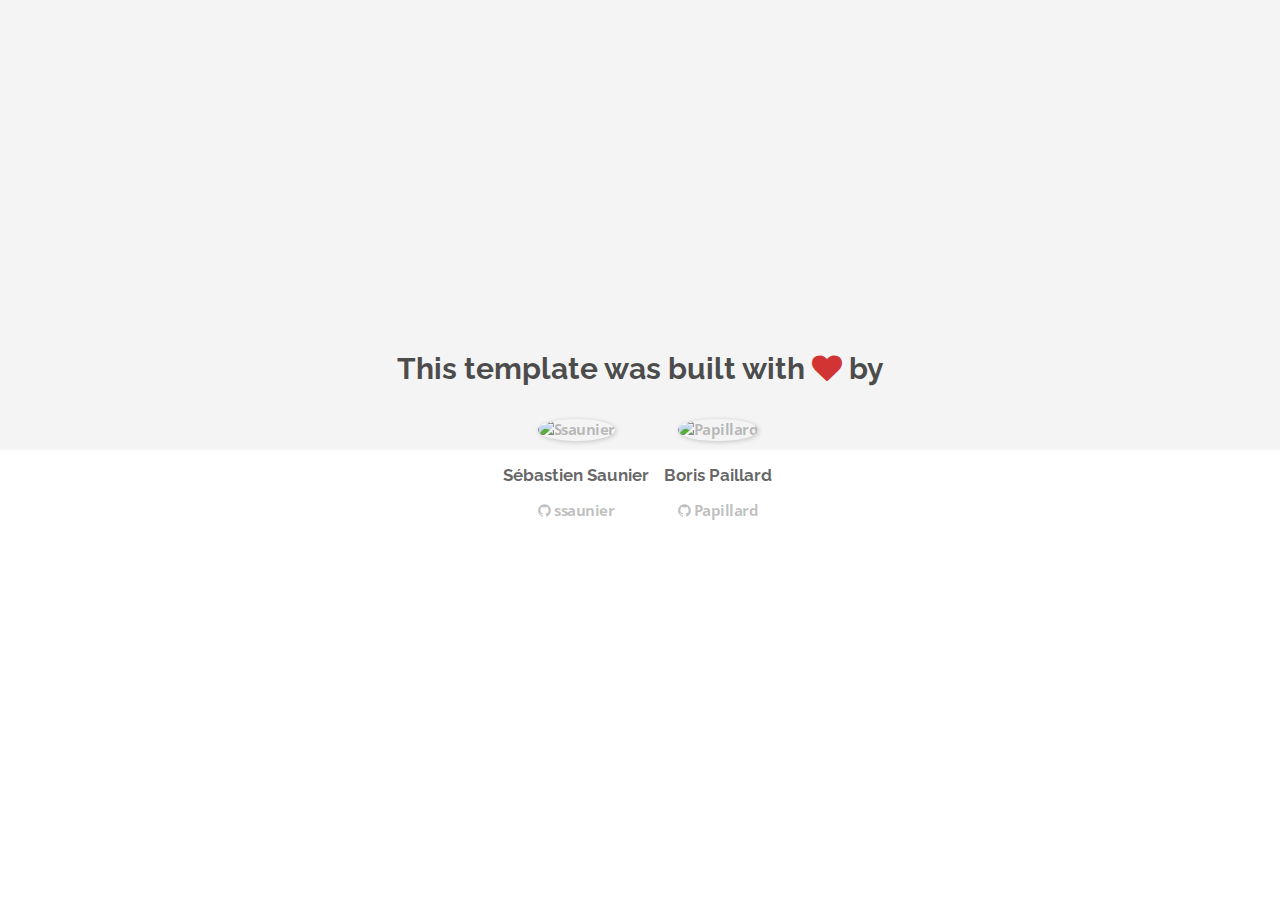
==== about.html @ 712fe939 "Automated commit at 2017-07-31 12:36:13 UTC by middleman-deploy 2.0.0-alpha" ====
<!doctype html>
<html>
  <head>
    <meta charset="utf-8">
    <meta http-equiv="x-ua-compatible" content="ie=edge">
    <meta name="viewport"
          content="width=device-width, initial-scale=1, shrink-to-fit=no">
    <!-- Use the title from a page's frontmatter if it has one -->
    <title>Le Wagon - Middleman - About</title>
    <link href="stylesheets/application-3c48b980.css" rel="stylesheet" />
    <script src="javascripts/application-93de88c9.js"></script>
    <link href="images/favicon-f15af148.png" rel="icon" type="image/png" />
  </head>
  <body>
    <div id="about">
  <div class="about-content">
    <h1>This template was built with <i class="fa fa-heart"></i> by</h1>
    <ul class="list-inline">
        <li>
<a href="https://kitt.lewagon.com/alumni/ssaunier" target="_blank">            <img src="https://kitt.lewagon.com/placeholder/users/ssaunier" class="img-circle" alt="Ssaunier" />
</a>          <h2>Sébastien Saunier</h2>
          <p>
<a href="https://github.com/ssaunier" target="_blank">              <i class="fa fa-github"></i> ssaunier
</a>          </p>
        </li>
        <li>
<a href="https://kitt.lewagon.com/alumni/Papillard" target="_blank">            <img src="https://kitt.lewagon.com/placeholder/users/Papillard" class="img-circle" alt="Papillard" />
</a>          <h2>Boris Paillard</h2>
          <p>
<a href="https://github.com/Papillard" target="_blank">              <i class="fa fa-github"></i> Papillard
</a>          </p>
        </li>
    </ul>
  </div>
</div>

  </body>
</html>
---- stylesheets/application-3c48b980.css ----
@import url("https://fonts.googleapis.com/css?family=Open+Sans:400,300,700|Raleway:400,100,300,700,500");/*!
 * Bootstrap v3.3.7 (http://getbootstrap.com)
 * Copyright 2011-2016 Twitter, Inc.
 * Licensed under MIT (https://github.com/twbs/bootstrap/blob/master/LICENSE)
 *//*! normalize.css v3.0.3 | MIT License | github.com/necolas/normalize.css */html{font-family:sans-serif;-ms-text-size-adjust:100%;-webkit-text-size-adjust:100%}body{margin:0}article,aside,details,figcaption,figure,footer,header,hgroup,main,menu,nav,section,summary{display:block}audio,canvas,progress,video{display:inline-block;vertical-align:baseline}audio:not([controls]){display:none;height:0}[hidden],template{display:none}a{background-color:transparent}a:active,a:hover{outline:0}abbr[title]{border-bottom:1px dotted}b,strong{font-weight:bold}dfn{font-style:italic}h1{font-size:2em;margin:0.67em 0}mark{background:#ff0;color:#000}small{font-size:80%}sub,sup{font-size:75%;line-height:0;position:relative;vertical-align:baseline}sup{top:-0.5em}sub{bottom:-0.25em}img{border:0}svg:not(:root){overflow:hidden}figure{margin:1em 40px}hr{-webkit-box-sizing:content-box;box-sizing:content-box;height:0}pre{overflow:auto}code,kbd,pre,samp{font-family:monospace, monospace;font-size:1em}button,input,optgroup,select,textarea{color:inherit;font:inherit;margin:0}button{overflow:visible}button,select{text-transform:none}button,html input[type="button"],input[type="reset"],input[type="submit"]{-webkit-appearance:button;cursor:pointer}button[disabled],html input[disabled]{cursor:default}button::-moz-focus-inner,input::-moz-focus-inner{border:0;padding:0}input{line-height:normal}input[type="checkbox"],input[type="radio"]{-webkit-box-sizing:border-box;box-sizing:border-box;padding:0}input[type="number"]::-webkit-inner-spin-button,input[type="number"]::-webkit-outer-spin-button{height:auto}input[type="search"]{-webkit-appearance:textfield;-webkit-box-sizing:content-box;box-sizing:content-box}input[type="search"]::-webkit-search-cancel-button,input[type="search"]::-webkit-search-decoration{-webkit-appearance:none}fieldset{border:1px solid #c0c0c0;margin:0 2px;padding:0.35em 0.625em 0.75em}legend{border:0;padding:0}textarea{overflow:auto}optgroup{font-weight:bold}table{border-collapse:collapse;border-spacing:0}td,th{padding:0}/*! Source: https://github.com/h5bp/html5-boilerplate/blob/master/src/css/main.css */@media print{*,*:before,*:after{background:transparent !important;color:#000 !important;-webkit-box-shadow:none !important;box-shadow:none !important;text-shadow:none !important}a,a:visited{text-decoration:underline}a[href]:after{content:" (" attr(href) ")"}abbr[title]:after{content:" (" attr(title) ")"}a[href^="#"]:after,a[href^="javascript:"]:after{content:""}pre,blockquote{border:1px solid #999;page-break-inside:avoid}thead{display:table-header-group}tr,img{page-break-inside:avoid}img{max-width:100% !important}p,h2,h3{orphans:3;widows:3}h2,h3{page-break-after:avoid}.navbar{display:none}.btn>.caret,.dropup>.btn>.caret{border-top-color:#000 !important}.label{border:1px solid #000}.table{border-collapse:collapse !important}.table td,.table th{background-color:#fff !important}.table-bordered th,.table-bordered td{border:1px solid #ddd !important}}@font-face{font-family:'Glyphicons Halflings';src:url("../assets/bootstrap/glyphicons-halflings-regular-86b6f62b.eot");src:url("../assets/bootstrap/glyphicons-halflings-regular-86b6f62b.eot?#iefix") format("embedded-opentype"),url("../assets/bootstrap/glyphicons-halflings-regular-ca35b697.woff2") format("woff2"),url("../assets/bootstrap/glyphicons-halflings-regular-278e49a8.woff") format("woff"),url("../assets/bootstrap/glyphicons-halflings-regular-44bc1850.ttf") format("truetype"),url("../assets/bootstrap/glyphicons-halflings-regular-de51a849.svg#glyphicons_halflingsregular") format("svg")}.glyphicon{position:relative;top:1px;display:inline-block;font-family:'Glyphicons Halflings';font-style:normal;font-weight:normal;line-height:1;-webkit-font-smoothing:antialiased;-moz-osx-font-smoothing:grayscale}.glyphicon-asterisk:before{content:"\002a"}.glyphicon-plus:before{content:"\002b"}.glyphicon-euro:before,.glyphicon-eur:before{content:"\20ac"}.glyphicon-minus:before{content:"\2212"}.glyphicon-cloud:before{content:"\2601"}.glyphicon-envelope:before{content:"\2709"}.glyphicon-pencil:before{content:"\270f"}.glyphicon-glass:before{content:"\e001"}.glyphicon-music:before{content:"\e002"}.glyphicon-search:before{content:"\e003"}.glyphicon-heart:before{content:"\e005"}.glyphicon-star:before{content:"\e006"}.glyphicon-star-empty:before{content:"\e007"}.glyphicon-user:before{content:"\e008"}.glyphicon-film:before{content:"\e009"}.glyphicon-th-large:before{content:"\e010"}.glyphicon-th:before{content:"\e011"}.glyphicon-th-list:before{content:"\e012"}.glyphicon-ok:before{content:"\e013"}.glyphicon-remove:before{content:"\e014"}.glyphicon-zoom-in:before{content:"\e015"}.glyphicon-zoom-out:before{content:"\e016"}.glyphicon-off:before{content:"\e017"}.glyphicon-signal:before{content:"\e018"}.glyphicon-cog:before{content:"\e019"}.glyphicon-trash:before{content:"\e020"}.glyphicon-home:before{content:"\e021"}.glyphicon-file:before{content:"\e022"}.glyphicon-time:before{content:"\e023"}.glyphicon-road:before{content:"\e024"}.glyphicon-download-alt:before{content:"\e025"}.glyphicon-download:before{content:"\e026"}.glyphicon-upload:before{content:"\e027"}.glyphicon-inbox:before{content:"\e028"}.glyphicon-play-circle:before{content:"\e029"}.glyphicon-repeat:before{content:"\e030"}.glyphicon-refresh:before{content:"\e031"}.glyphicon-list-alt:before{content:"\e032"}.glyphicon-lock:before{content:"\e033"}.glyphicon-flag:before{content:"\e034"}.glyphicon-headphones:before{content:"\e035"}.glyphicon-volume-off:before{content:"\e036"}.glyphicon-volume-down:before{content:"\e037"}.glyphicon-volume-up:before{content:"\e038"}.glyphicon-qrcode:before{content:"\e039"}.glyphicon-barcode:before{content:"\e040"}.glyphicon-tag:before{content:"\e041"}.glyphicon-tags:before{content:"\e042"}.glyphicon-book:before{content:"\e043"}.glyphicon-bookmark:before{content:"\e044"}.glyphicon-print:before{content:"\e045"}.glyphicon-camera:before{content:"\e046"}.glyphicon-font:before{content:"\e047"}.glyphicon-bold:before{content:"\e048"}.glyphicon-italic:before{content:"\e049"}.glyphicon-text-height:before{content:"\e050"}.glyphicon-text-width:before{content:"\e051"}.glyphicon-align-left:before{content:"\e052"}.glyphicon-align-center:before{content:"\e053"}.glyphicon-align-right:before{content:"\e054"}.glyphicon-align-justify:before{content:"\e055"}.glyphicon-list:before{content:"\e056"}.glyphicon-indent-left:before{content:"\e057"}.glyphicon-indent-right:before{content:"\e058"}.glyphicon-facetime-video:before{content:"\e059"}.glyphicon-picture:before{content:"\e060"}.glyphicon-map-marker:before{content:"\e062"}.glyphicon-adjust:before{content:"\e063"}.glyphicon-tint:before{content:"\e064"}.glyphicon-edit:before{content:"\e065"}.glyphicon-share:before{content:"\e066"}.glyphicon-check:before{content:"\e067"}.glyphicon-move:before{content:"\e068"}.glyphicon-step-backward:before{content:"\e069"}.glyphicon-fast-backward:before{content:"\e070"}.glyphicon-backward:before{content:"\e071"}.glyphicon-play:before{content:"\e072"}.glyphicon-pause:before{content:"\e073"}.glyphicon-stop:before{content:"\e074"}.glyphicon-forward:before{content:"\e075"}.glyphicon-fast-forward:before{content:"\e076"}.glyphicon-step-forward:before{content:"\e077"}.glyphicon-eject:before{content:"\e078"}.glyphicon-chevron-left:before{content:"\e079"}.glyphicon-chevron-right:before{content:"\e080"}.glyphicon-plus-sign:before{content:"\e081"}.glyphicon-minus-sign:before{content:"\e082"}.glyphicon-remove-sign:before{content:"\e083"}.glyphicon-ok-sign:before{content:"\e084"}.glyphicon-question-sign:before{content:"\e085"}.glyphicon-info-sign:before{content:"\e086"}.glyphicon-screenshot:before{content:"\e087"}.glyphicon-remove-circle:before{content:"\e088"}.glyphicon-ok-circle:before{content:"\e089"}.glyphicon-ban-circle:before{content:"\e090"}.glyphicon-arrow-left:before{content:"\e091"}.glyphicon-arrow-right:before{content:"\e092"}.glyphicon-arrow-up:before{content:"\e093"}.glyphicon-arrow-down:before{content:"\e094"}.glyphicon-share-alt:before{content:"\e095"}.glyphicon-resize-full:before{content:"\e096"}.glyphicon-resize-small:before{content:"\e097"}.glyphicon-exclamation-sign:before{content:"\e101"}.glyphicon-gift:before{content:"\e102"}.glyphicon-leaf:before{content:"\e103"}.glyphicon-fire:before{content:"\e104"}.glyphicon-eye-open:before{content:"\e105"}.glyphicon-eye-close:before{content:"\e106"}.glyphicon-warning-sign:before{content:"\e107"}.glyphicon-plane:before{content:"\e108"}.glyphicon-calendar:before{content:"\e109"}.glyphicon-random:before{content:"\e110"}.glyphicon-comment:before{content:"\e111"}.glyphicon-magnet:before{content:"\e112"}.glyphicon-chevron-up:before{content:"\e113"}.glyphicon-chevron-down:before{content:"\e114"}.glyphicon-retweet:before{content:"\e115"}.glyphicon-shopping-cart:before{content:"\e116"}.glyphicon-folder-close:before{content:"\e117"}.glyphicon-folder-open:before{content:"\e118"}.glyphicon-resize-vertical:before{content:"\e119"}.glyphicon-resize-horizontal:before{content:"\e120"}.glyphicon-hdd:before{content:"\e121"}.glyphicon-bullhorn:before{content:"\e122"}.glyphicon-bell:before{content:"\e123"}.glyphicon-certificate:before{content:"\e124"}.glyphicon-thumbs-up:before{content:"\e125"}.glyphicon-thumbs-down:before{content:"\e126"}.glyphicon-hand-right:before{content:"\e127"}.glyphicon-hand-left:before{content:"\e128"}.glyphicon-hand-up:before{content:"\e129"}.glyphicon-hand-down:before{content:"\e130"}.glyphicon-circle-arrow-right:before{content:"\e131"}.glyphicon-circle-arrow-left:before{content:"\e132"}.glyphicon-circle-arrow-up:before{content:"\e133"}.glyphicon-circle-arrow-down:before{content:"\e134"}.glyphicon-globe:before{content:"\e135"}.glyphicon-wrench:before{content:"\e136"}.glyphicon-tasks:before{content:"\e137"}.glyphicon-filter:before{content:"\e138"}.glyphicon-briefcase:before{content:"\e139"}.glyphicon-fullscreen:before{content:"\e140"}.glyphicon-dashboard:before{content:"\e141"}.glyphicon-paperclip:before{content:"\e142"}.glyphicon-heart-empty:before{content:"\e143"}.glyphicon-link:before{content:"\e144"}.glyphicon-phone:before{content:"\e145"}.glyphicon-pushpin:before{content:"\e146"}.glyphicon-usd:before{content:"\e148"}.glyphicon-gbp:before{content:"\e149"}.glyphicon-sort:before{content:"\e150"}.glyphicon-sort-by-alphabet:before{content:"\e151"}.glyphicon-sort-by-alphabet-alt:before{content:"\e152"}.glyphicon-sort-by-order:before{content:"\e153"}.glyphicon-sort-by-order-alt:before{content:"\e154"}.glyphicon-sort-by-attributes:before{content:"\e155"}.glyphicon-sort-by-attributes-alt:before{content:"\e156"}.glyphicon-unchecked:before{content:"\e157"}.glyphicon-expand:before{content:"\e158"}.glyphicon-collapse-down:before{content:"\e159"}.glyphicon-collapse-up:before{content:"\e160"}.glyphicon-log-in:before{content:"\e161"}.glyphicon-flash:before{content:"\e162"}.glyphicon-log-out:before{content:"\e163"}.glyphicon-new-window:before{content:"\e164"}.glyphicon-record:before{content:"\e165"}.glyphicon-save:before{content:"\e166"}.glyphicon-open:before{content:"\e167"}.glyphicon-saved:before{content:"\e168"}.glyphicon-import:before{content:"\e169"}.glyphicon-export:before{content:"\e170"}.glyphicon-send:before{content:"\e171"}.glyphicon-floppy-disk:before{content:"\e172"}.glyphicon-floppy-saved:before{content:"\e173"}.glyphicon-floppy-remove:before{content:"\e174"}.glyphicon-floppy-save:before{content:"\e175"}.glyphicon-floppy-open:before{content:"\e176"}.glyphicon-credit-card:before{content:"\e177"}.glyphicon-transfer:before{content:"\e178"}.glyphicon-cutlery:before{content:"\e179"}.glyphicon-header:before{content:"\e180"}.glyphicon-compressed:before{content:"\e181"}.glyphicon-earphone:before{content:"\e182"}.glyphicon-phone-alt:before{content:"\e183"}.glyphicon-tower:before{content:"\e184"}.glyphicon-stats:before{content:"\e185"}.glyphicon-sd-video:before{content:"\e186"}.glyphicon-hd-video:before{content:"\e187"}.glyphicon-subtitles:before{content:"\e188"}.glyphicon-sound-stereo:before{content:"\e189"}.glyphicon-sound-dolby:before{content:"\e190"}.glyphicon-sound-5-1:before{content:"\e191"}.glyphicon-sound-6-1:before{content:"\e192"}.glyphicon-sound-7-1:before{content:"\e193"}.glyphicon-copyright-mark:before{content:"\e194"}.glyphicon-registration-mark:before{content:"\e195"}.glyphicon-cloud-download:before{content:"\e197"}.glyphicon-cloud-upload:before{content:"\e198"}.glyphicon-tree-conifer:before{content:"\e199"}.glyphicon-tree-deciduous:before{content:"\e200"}.glyphicon-cd:before{content:"\e201"}.glyphicon-save-file:before{content:"\e202"}.glyphicon-open-file:before{content:"\e203"}.glyphicon-level-up:before{content:"\e204"}.glyphicon-copy:before{content:"\e205"}.glyphicon-paste:before{content:"\e206"}.glyphicon-alert:before{content:"\e209"}.glyphicon-equalizer:before{content:"\e210"}.glyphicon-king:before{content:"\e211"}.glyphicon-queen:before{content:"\e212"}.glyphicon-pawn:before{content:"\e213"}.glyphicon-bishop:before{content:"\e214"}.glyphicon-knight:before{content:"\e215"}.glyphicon-baby-formula:before{content:"\e216"}.glyphicon-tent:before{content:"\26fa"}.glyphicon-blackboard:before{content:"\e218"}.glyphicon-bed:before{content:"\e219"}.glyphicon-apple:before{content:"\f8ff"}.glyphicon-erase:before{content:"\e221"}.glyphicon-hourglass:before{content:"\231b"}.glyphicon-lamp:before{content:"\e223"}.glyphicon-duplicate:before{content:"\e224"}.glyphicon-piggy-bank:before{content:"\e225"}.glyphicon-scissors:before{content:"\e226"}.glyphicon-bitcoin:before{content:"\e227"}.glyphicon-btc:before{content:"\e227"}.glyphicon-xbt:before{content:"\e227"}.glyphicon-yen:before{content:"\00a5"}.glyphicon-jpy:before{content:"\00a5"}.glyphicon-ruble:before{content:"\20bd"}.glyphicon-rub:before{content:"\20bd"}.glyphicon-scale:before{content:"\e230"}.glyphicon-ice-lolly:before{content:"\e231"}.glyphicon-ice-lolly-tasted:before{content:"\e232"}.glyphicon-education:before{content:"\e233"}.glyphicon-option-horizontal:before{content:"\e234"}.glyphicon-option-vertical:before{content:"\e235"}.glyphicon-menu-hamburger:before{content:"\e236"}.glyphicon-modal-window:before{content:"\e237"}.glyphicon-oil:before{content:"\e238"}.glyphicon-grain:before{content:"\e239"}.glyphicon-sunglasses:before{content:"\e240"}.glyphicon-text-size:before{content:"\e241"}.glyphicon-text-color:before{content:"\e242"}.glyphicon-text-background:before{content:"\e243"}.glyphicon-object-align-top:before{content:"\e244"}.glyphicon-object-align-bottom:before{content:"\e245"}.glyphicon-object-align-horizontal:before{content:"\e246"}.glyphicon-object-align-left:before{content:"\e247"}.glyphicon-object-align-vertical:before{content:"\e248"}.glyphicon-object-align-right:before{content:"\e249"}.glyphicon-triangle-right:before{content:"\e250"}.glyphicon-triangle-left:before{content:"\e251"}.glyphicon-triangle-bottom:before{content:"\e252"}.glyphicon-triangle-top:before{content:"\e253"}.glyphicon-console:before{content:"\e254"}.glyphicon-superscript:before{content:"\e255"}.glyphicon-subscript:before{content:"\e256"}.glyphicon-menu-left:before{content:"\e257"}.glyphicon-menu-right:before{content:"\e258"}.glyphicon-menu-down:before{content:"\e259"}.glyphicon-menu-up:before{content:"\e260"}*{-webkit-box-sizing:border-box;box-sizing:border-box}*:before,*:after{-webkit-box-sizing:border-box;box-sizing:border-box}html{font-size:10px;-webkit-tap-highlight-color:transparent}body{font-family:"Open Sans", "Helvetica", "sans-serif";font-size:18px;line-height:1.42857143;color:#333333;background-color:#F4F4F4}input,button,select,textarea{font-family:inherit;font-size:inherit;line-height:inherit}a{color:#469AE0;text-decoration:none}a:hover,a:focus{color:#1f74ba;text-decoration:underline}a:focus{outline:5px auto -webkit-focus-ring-color;outline-offset:-2px}figure{margin:0}img{vertical-align:middle}.img-responsive{display:block;max-width:100%;height:auto}.img-rounded{border-radius:2px}.img-thumbnail{padding:4px;line-height:1.42857143;background-color:#F4F4F4;border:1px solid #ddd;border-radius:2px;-webkit-transition:all 0.2s ease-in-out;transition:all 0.2s ease-in-out;display:inline-block;max-width:100%;height:auto}.img-circle{border-radius:50%}hr{margin-top:25px;margin-bottom:25px;border:0;border-top:1px solid #eeeeee}.sr-only{position:absolute;width:1px;height:1px;margin:-1px;padding:0;overflow:hidden;clip:rect(0, 0, 0, 0);border:0}.sr-only-focusable:active,.sr-only-focusable:focus{position:static;width:auto;height:auto;margin:0;overflow:visible;clip:auto}[role="button"]{cursor:pointer}h1,h2,h3,h4,h5,h6,.h1,.h2,.h3,.h4,.h5,.h6{font-family:"Raleway", "Helvetica", "sans-serif";font-weight:500;line-height:1.1;color:inherit}h1 small,h1 .small,h2 small,h2 .small,h3 small,h3 .small,h4 small,h4 .small,h5 small,h5 .small,h6 small,h6 .small,.h1 small,.h1 .small,.h2 small,.h2 .small,.h3 small,.h3 .small,.h4 small,.h4 .small,.h5 small,.h5 .small,.h6 small,.h6 .small{font-weight:normal;line-height:1;color:#777777}h1,.h1,h2,.h2,h3,.h3{margin-top:25px;margin-bottom:12.5px}h1 small,h1 .small,.h1 small,.h1 .small,h2 small,h2 .small,.h2 small,.h2 .small,h3 small,h3 .small,.h3 small,.h3 .small{font-size:65%}h4,.h4,h5,.h5,h6,.h6{margin-top:12.5px;margin-bottom:12.5px}h4 small,h4 .small,.h4 small,.h4 .small,h5 small,h5 .small,.h5 small,.h5 .small,h6 small,h6 .small,.h6 small,.h6 .small{font-size:75%}h1,.h1{font-size:46px}h2,.h2{font-size:38px}h3,.h3{font-size:31px}h4,.h4{font-size:23px}h5,.h5{font-size:18px}h6,.h6{font-size:16px}p{margin:0 0 12.5px}.lead{margin-bottom:25px;font-size:20px;font-weight:300;line-height:1.4}@media (min-width: 768px){.lead{font-size:27px}}small,.small{font-size:88%}mark,.mark{background-color:#fcf8e3;padding:.2em}.text-left{text-align:left}.text-right{text-align:right}.text-center{text-align:center}.text-justify{text-align:justify}.text-nowrap{white-space:nowrap}.text-lowercase{text-transform:lowercase}.text-uppercase,.initialism{text-transform:uppercase}.text-capitalize{text-transform:capitalize}.text-muted{color:#777777}.text-primary{color:#469AE0}a.text-primary:hover,a.text-primary:focus{color:#2381d0}.text-success{color:#3c763d}a.text-success:hover,a.text-success:focus{color:#2b542c}.text-info{color:#31708f}a.text-info:hover,a.text-info:focus{color:#245269}.text-warning{color:#8a6d3b}a.text-warning:hover,a.text-warning:focus{color:#66512c}.text-danger{color:#a94442}a.text-danger:hover,a.text-danger:focus{color:#843534}.bg-primary{color:#fff}.bg-primary{background-color:#469AE0}a.bg-primary:hover,a.bg-primary:focus{background-color:#2381d0}.bg-success{background-color:#dff0d8}a.bg-success:hover,a.bg-success:focus{background-color:#c1e2b3}.bg-info{background-color:#d9edf7}a.bg-info:hover,a.bg-info:focus{background-color:#afd9ee}.bg-warning{background-color:#fcf8e3}a.bg-warning:hover,a.bg-warning:focus{background-color:#f7ecb5}.bg-danger{background-color:#f2dede}a.bg-danger:hover,a.bg-danger:focus{background-color:#e4b9b9}.page-header{padding-bottom:11.5px;margin:50px 0 25px;border-bottom:1px solid #eeeeee}ul,ol{margin-top:0;margin-bottom:12.5px}ul ul,ul ol,ol ul,ol ol{margin-bottom:0}.list-unstyled{padding-left:0;list-style:none}.list-inline{padding-left:0;list-style:none;margin-left:-5px}.list-inline>li{display:inline-block;padding-left:5px;padding-right:5px}dl{margin-top:0;margin-bottom:25px}dt,dd{line-height:1.42857143}dt{font-weight:bold}dd{margin-left:0}.dl-horizontal dd:before,.dl-horizontal dd:after{content:" ";display:table}.dl-horizontal dd:after{clear:both}@media (min-width: 768px){.dl-horizontal dt{float:left;width:160px;clear:left;text-align:right;overflow:hidden;text-overflow:ellipsis;white-space:nowrap}.dl-horizontal dd{margin-left:180px}}abbr[title],abbr[data-original-title]{cursor:help;border-bottom:1px dotted #777777}.initialism{font-size:90%}blockquote{padding:12.5px 25px;margin:0 0 25px;font-size:22.5px;border-left:5px solid #eeeeee}blockquote p:last-child,blockquote ul:last-child,blockquote ol:last-child{margin-bottom:0}blockquote footer,blockquote small,blockquote .small{display:block;font-size:80%;line-height:1.42857143;color:#777777}blockquote footer:before,blockquote small:before,blockquote .small:before{content:'\2014 \00A0'}.blockquote-reverse,blockquote.pull-right{padding-right:15px;padding-left:0;border-right:5px solid #eeeeee;border-left:0;text-align:right}.blockquote-reverse footer:before,.blockquote-reverse small:before,.blockquote-reverse .small:before,blockquote.pull-right footer:before,blockquote.pull-right small:before,blockquote.pull-right .small:before{content:''}.blockquote-reverse footer:after,.blockquote-reverse small:after,.blockquote-reverse .small:after,blockquote.pull-right footer:after,blockquote.pull-right small:after,blockquote.pull-right .small:after{content:'\00A0 \2014'}address{margin-bottom:25px;font-style:normal;line-height:1.42857143}code,kbd,pre,samp{font-family:Menlo, Monaco, Consolas, "Courier New", monospace}code{padding:2px 4px;font-size:90%;color:#c7254e;background-color:#f9f2f4;border-radius:2px}kbd{padding:2px 4px;font-size:90%;color:#fff;background-color:#333;border-radius:2px;-webkit-box-shadow:inset 0 -1px 0 rgba(0,0,0,0.25);box-shadow:inset 0 -1px 0 rgba(0,0,0,0.25)}kbd kbd{padding:0;font-size:100%;font-weight:bold;-webkit-box-shadow:none;box-shadow:none}pre{display:block;padding:12px;margin:0 0 12.5px;font-size:17px;line-height:1.42857143;word-break:break-all;word-wrap:break-word;color:#333333;background-color:#f5f5f5;border:1px solid #ccc;border-radius:2px}pre code{padding:0;font-size:inherit;color:inherit;white-space:pre-wrap;background-color:transparent;border-radius:0}.pre-scrollable{max-height:340px;overflow-y:scroll}.container{margin-right:auto;margin-left:auto;padding-left:15px;padding-right:15px}.container:before,.container:after{content:" ";display:table}.container:after{clear:both}@media (min-width: 768px){.container{width:750px}}@media (min-width: 992px){.container{width:970px}}@media (min-width: 1200px){.container{width:1170px}}.container-fluid{margin-right:auto;margin-left:auto;padding-left:15px;padding-right:15px}.container-fluid:before,.container-fluid:after{content:" ";display:table}.container-fluid:after{clear:both}.row{margin-left:-15px;margin-right:-15px}.row:before,.row:after{content:" ";display:table}.row:after{clear:both}.col-xs-1,.col-sm-1,.col-md-1,.col-lg-1,.col-xs-2,.col-sm-2,.col-md-2,.col-lg-2,.col-xs-3,.col-sm-3,.col-md-3,.col-lg-3,.col-xs-4,.col-sm-4,.col-md-4,.col-lg-4,.col-xs-5,.col-sm-5,.col-md-5,.col-lg-5,.col-xs-6,.col-sm-6,.col-md-6,.col-lg-6,.col-xs-7,.col-sm-7,.col-md-7,.col-lg-7,.col-xs-8,.col-sm-8,.col-md-8,.col-lg-8,.col-xs-9,.col-sm-9,.col-md-9,.col-lg-9,.col-xs-10,.col-sm-10,.col-md-10,.col-lg-10,.col-xs-11,.col-sm-11,.col-md-11,.col-lg-11,.col-xs-12,.col-sm-12,.col-md-12,.col-lg-12{position:relative;min-height:1px;padding-left:15px;padding-right:15px}.col-xs-1,.col-xs-2,.col-xs-3,.col-xs-4,.col-xs-5,.col-xs-6,.col-xs-7,.col-xs-8,.col-xs-9,.col-xs-10,.col-xs-11,.col-xs-12{float:left}.col-xs-1{width:8.33333333%}.col-xs-2{width:16.66666667%}.col-xs-3{width:25%}.col-xs-4{width:33.33333333%}.col-xs-5{width:41.66666667%}.col-xs-6{width:50%}.col-xs-7{width:58.33333333%}.col-xs-8{width:66.66666667%}.col-xs-9{width:75%}.col-xs-10{width:83.33333333%}.col-xs-11{width:91.66666667%}.col-xs-12{width:100%}.col-xs-pull-0{right:auto}.col-xs-pull-1{right:8.33333333%}.col-xs-pull-2{right:16.66666667%}.col-xs-pull-3{right:25%}.col-xs-pull-4{right:33.33333333%}.col-xs-pull-5{right:41.66666667%}.col-xs-pull-6{right:50%}.col-xs-pull-7{right:58.33333333%}.col-xs-pull-8{right:66.66666667%}.col-xs-pull-9{right:75%}.col-xs-pull-10{right:83.33333333%}.col-xs-pull-11{right:91.66666667%}.col-xs-pull-12{right:100%}.col-xs-push-0{left:auto}.col-xs-push-1{left:8.33333333%}.col-xs-push-2{left:16.66666667%}.col-xs-push-3{left:25%}.col-xs-push-4{left:33.33333333%}.col-xs-push-5{left:41.66666667%}.col-xs-push-6{left:50%}.col-xs-push-7{left:58.33333333%}.col-xs-push-8{left:66.66666667%}.col-xs-push-9{left:75%}.col-xs-push-10{left:83.33333333%}.col-xs-push-11{left:91.66666667%}.col-xs-push-12{left:100%}.col-xs-offset-0{margin-left:0%}.col-xs-offset-1{margin-left:8.33333333%}.col-xs-offset-2{margin-left:16.66666667%}.col-xs-offset-3{margin-left:25%}.col-xs-offset-4{margin-left:33.33333333%}.col-xs-offset-5{margin-left:41.66666667%}.col-xs-offset-6{margin-left:50%}.col-xs-offset-7{margin-left:58.33333333%}.col-xs-offset-8{margin-left:66.66666667%}.col-xs-offset-9{margin-left:75%}.col-xs-offset-10{margin-left:83.33333333%}.col-xs-offset-11{margin-left:91.66666667%}.col-xs-offset-12{margin-left:100%}@media (min-width: 768px){.col-sm-1,.col-sm-2,.col-sm-3,.col-sm-4,.col-sm-5,.col-sm-6,.col-sm-7,.col-sm-8,.col-sm-9,.col-sm-10,.col-sm-11,.col-sm-12{float:left}.col-sm-1{width:8.33333333%}.col-sm-2{width:16.66666667%}.col-sm-3{width:25%}.col-sm-4{width:33.33333333%}.col-sm-5{width:41.66666667%}.col-sm-6{width:50%}.col-sm-7{width:58.33333333%}.col-sm-8{width:66.66666667%}.col-sm-9{width:75%}.col-sm-10{width:83.33333333%}.col-sm-11{width:91.66666667%}.col-sm-12{width:100%}.col-sm-pull-0{right:auto}.col-sm-pull-1{right:8.33333333%}.col-sm-pull-2{right:16.66666667%}.col-sm-pull-3{right:25%}.col-sm-pull-4{right:33.33333333%}.col-sm-pull-5{right:41.66666667%}.col-sm-pull-6{right:50%}.col-sm-pull-7{right:58.33333333%}.col-sm-pull-8{right:66.66666667%}.col-sm-pull-9{right:75%}.col-sm-pull-10{right:83.33333333%}.col-sm-pull-11{right:91.66666667%}.col-sm-pull-12{right:100%}.col-sm-push-0{left:auto}.col-sm-push-1{left:8.33333333%}.col-sm-push-2{left:16.66666667%}.col-sm-push-3{left:25%}.col-sm-push-4{left:33.33333333%}.col-sm-push-5{left:41.66666667%}.col-sm-push-6{left:50%}.col-sm-push-7{left:58.33333333%}.col-sm-push-8{left:66.66666667%}.col-sm-push-9{left:75%}.col-sm-push-10{left:83.33333333%}.col-sm-push-11{left:91.66666667%}.col-sm-push-12{left:100%}.col-sm-offset-0{margin-left:0%}.col-sm-offset-1{margin-left:8.33333333%}.col-sm-offset-2{margin-left:16.66666667%}.col-sm-offset-3{margin-left:25%}.col-sm-offset-4{margin-left:33.33333333%}.col-sm-offset-5{margin-left:41.66666667%}.col-sm-offset-6{margin-left:50%}.col-sm-offset-7{margin-left:58.33333333%}.col-sm-offset-8{margin-left:66.66666667%}.col-sm-offset-9{margin-left:75%}.col-sm-offset-10{margin-left:83.33333333%}.col-sm-offset-11{margin-left:91.66666667%}.col-sm-offset-12{margin-left:100%}}@media (min-width: 992px){.col-md-1,.col-md-2,.col-md-3,.col-md-4,.col-md-5,.col-md-6,.col-md-7,.col-md-8,.col-md-9,.col-md-10,.col-md-11,.col-md-12{float:left}.col-md-1{width:8.33333333%}.col-md-2{width:16.66666667%}.col-md-3{width:25%}.col-md-4{width:33.33333333%}.col-md-5{width:41.66666667%}.col-md-6{width:50%}.col-md-7{width:58.33333333%}.col-md-8{width:66.66666667%}.col-md-9{width:75%}.col-md-10{width:83.33333333%}.col-md-11{width:91.66666667%}.col-md-12{width:100%}.col-md-pull-0{right:auto}.col-md-pull-1{right:8.33333333%}.col-md-pull-2{right:16.66666667%}.col-md-pull-3{right:25%}.col-md-pull-4{right:33.33333333%}.col-md-pull-5{right:41.66666667%}.col-md-pull-6{right:50%}.col-md-pull-7{right:58.33333333%}.col-md-pull-8{right:66.66666667%}.col-md-pull-9{right:75%}.col-md-pull-10{right:83.33333333%}.col-md-pull-11{right:91.66666667%}.col-md-pull-12{right:100%}.col-md-push-0{left:auto}.col-md-push-1{left:8.33333333%}.col-md-push-2{left:16.66666667%}.col-md-push-3{left:25%}.col-md-push-4{left:33.33333333%}.col-md-push-5{left:41.66666667%}.col-md-push-6{left:50%}.col-md-push-7{left:58.33333333%}.col-md-push-8{left:66.66666667%}.col-md-push-9{left:75%}.col-md-push-10{left:83.33333333%}.col-md-push-11{left:91.66666667%}.col-md-push-12{left:100%}.col-md-offset-0{margin-left:0%}.col-md-offset-1{margin-left:8.33333333%}.col-md-offset-2{margin-left:16.66666667%}.col-md-offset-3{margin-left:25%}.col-md-offset-4{margin-left:33.33333333%}.col-md-offset-5{margin-left:41.66666667%}.col-md-offset-6{margin-left:50%}.col-md-offset-7{margin-left:58.33333333%}.col-md-offset-8{margin-left:66.66666667%}.col-md-offset-9{margin-left:75%}.col-md-offset-10{margin-left:83.33333333%}.col-md-offset-11{margin-left:91.66666667%}.col-md-offset-12{margin-left:100%}}@media (min-width: 1200px){.col-lg-1,.col-lg-2,.col-lg-3,.col-lg-4,.col-lg-5,.col-lg-6,.col-lg-7,.col-lg-8,.col-lg-9,.col-lg-10,.col-lg-11,.col-lg-12{float:left}.col-lg-1{width:8.33333333%}.col-lg-2{width:16.66666667%}.col-lg-3{width:25%}.col-lg-4{width:33.33333333%}.col-lg-5{width:41.66666667%}.col-lg-6{width:50%}.col-lg-7{width:58.33333333%}.col-lg-8{width:66.66666667%}.col-lg-9{width:75%}.col-lg-10{width:83.33333333%}.col-lg-11{width:91.66666667%}.col-lg-12{width:100%}.col-lg-pull-0{right:auto}.col-lg-pull-1{right:8.33333333%}.col-lg-pull-2{right:16.66666667%}.col-lg-pull-3{right:25%}.col-lg-pull-4{right:33.33333333%}.col-lg-pull-5{right:41.66666667%}.col-lg-pull-6{right:50%}.col-lg-pull-7{right:58.33333333%}.col-lg-pull-8{right:66.66666667%}.col-lg-pull-9{right:75%}.col-lg-pull-10{right:83.33333333%}.col-lg-pull-11{right:91.66666667%}.col-lg-pull-12{right:100%}.col-lg-push-0{left:auto}.col-lg-push-1{left:8.33333333%}.col-lg-push-2{left:16.66666667%}.col-lg-push-3{left:25%}.col-lg-push-4{left:33.33333333%}.col-lg-push-5{left:41.66666667%}.col-lg-push-6{left:50%}.col-lg-push-7{left:58.33333333%}.col-lg-push-8{left:66.66666667%}.col-lg-push-9{left:75%}.col-lg-push-10{left:83.33333333%}.col-lg-push-11{left:91.66666667%}.col-lg-push-12{left:100%}.col-lg-offset-0{margin-left:0%}.col-lg-offset-1{margin-left:8.33333333%}.col-lg-offset-2{margin-left:16.66666667%}.col-lg-offset-3{margin-left:25%}.col-lg-offset-4{margin-left:33.33333333%}.col-lg-offset-5{margin-left:41.66666667%}.col-lg-offset-6{margin-left:50%}.col-lg-offset-7{margin-left:58.33333333%}.col-lg-offset-8{margin-left:66.66666667%}.col-lg-offset-9{margin-left:75%}.col-lg-offset-10{margin-left:83.33333333%}.col-lg-offset-11{margin-left:91.66666667%}.col-lg-offset-12{margin-left:100%}}table{background-color:transparent}caption{padding-top:8px;padding-bottom:8px;color:#777777;text-align:left}th{text-align:left}.table{width:100%;max-width:100%;margin-bottom:25px}.table>thead>tr>th,.table>thead>tr>td,.table>tbody>tr>th,.table>tbody>tr>td,.table>tfoot>tr>th,.table>tfoot>tr>td{padding:8px;line-height:1.42857143;vertical-align:top;border-top:1px solid #ddd}.table>thead>tr>th{vertical-align:bottom;border-bottom:2px solid #ddd}.table>caption+thead>tr:first-child>th,.table>caption+thead>tr:first-child>td,.table>colgroup+thead>tr:first-child>th,.table>colgroup+thead>tr:first-child>td,.table>thead:first-child>tr:first-child>th,.table>thead:first-child>tr:first-child>td{border-top:0}.table>tbody+tbody{border-top:2px solid #ddd}.table .table{background-color:#F4F4F4}.table-condensed>thead>tr>th,.table-condensed>thead>tr>td,.table-condensed>tbody>tr>th,.table-condensed>tbody>tr>td,.table-condensed>tfoot>tr>th,.table-condensed>tfoot>tr>td{padding:5px}.table-bordered{border:1px solid #ddd}.table-bordered>thead>tr>th,.table-bordered>thead>tr>td,.table-bordered>tbody>tr>th,.table-bordered>tbody>tr>td,.table-bordered>tfoot>tr>th,.table-bordered>tfoot>tr>td{border:1px solid #ddd}.table-bordered>thead>tr>th,.table-bordered>thead>tr>td{border-bottom-width:2px}.table-striped>tbody>tr:nth-of-type(odd){background-color:#f9f9f9}.table-hover>tbody>tr:hover{background-color:#f5f5f5}table col[class*="col-"]{position:static;float:none;display:table-column}table td[class*="col-"],table th[class*="col-"]{position:static;float:none;display:table-cell}.table>thead>tr>td.active,.table>thead>tr>th.active,.table>thead>tr.active>td,.table>thead>tr.active>th,.table>tbody>tr>td.active,.table>tbody>tr>th.active,.table>tbody>tr.active>td,.table>tbody>tr.active>th,.table>tfoot>tr>td.active,.table>tfoot>tr>th.active,.table>tfoot>tr.active>td,.table>tfoot>tr.active>th{background-color:#f5f5f5}.table-hover>tbody>tr>td.active:hover,.table-hover>tbody>tr>th.active:hover,.table-hover>tbody>tr.active:hover>td,.table-hover>tbody>tr:hover>.active,.table-hover>tbody>tr.active:hover>th{background-color:#e8e8e8}.table>thead>tr>td.success,.table>thead>tr>th.success,.table>thead>tr.success>td,.table>thead>tr.success>th,.table>tbody>tr>td.success,.table>tbody>tr>th.success,.table>tbody>tr.success>td,.table>tbody>tr.success>th,.table>tfoot>tr>td.success,.table>tfoot>tr>th.success,.table>tfoot>tr.success>td,.table>tfoot>tr.success>th{background-color:#dff0d8}.table-hover>tbody>tr>td.success:hover,.table-hover>tbody>tr>th.success:hover,.table-hover>tbody>tr.success:hover>td,.table-hover>tbody>tr:hover>.success,.table-hover>tbody>tr.success:hover>th{background-color:#d0e9c6}.table>thead>tr>td.info,.table>thead>tr>th.info,.table>thead>tr.info>td,.table>thead>tr.info>th,.table>tbody>tr>td.info,.table>tbody>tr>th.info,.table>tbody>tr.info>td,.table>tbody>tr.info>th,.table>tfoot>tr>td.info,.table>tfoot>tr>th.info,.table>tfoot>tr.info>td,.table>tfoot>tr.info>th{background-color:#d9edf7}.table-hover>tbody>tr>td.info:hover,.table-hover>tbody>tr>th.info:hover,.table-hover>tbody>tr.info:hover>td,.table-hover>tbody>tr:hover>.info,.table-hover>tbody>tr.info:hover>th{background-color:#c4e3f3}.table>thead>tr>td.warning,.table>thead>tr>th.warning,.table>thead>tr.warning>td,.table>thead>tr.warning>th,.table>tbody>tr>td.warning,.table>tbody>tr>th.warning,.table>tbody>tr.warning>td,.table>tbody>tr.warning>th,.table>tfoot>tr>td.warning,.table>tfoot>tr>th.warning,.table>tfoot>tr.warning>td,.table>tfoot>tr.warning>th{background-color:#fcf8e3}.table-hover>tbody>tr>td.warning:hover,.table-hover>tbody>tr>th.warning:hover,.table-hover>tbody>tr.warning:hover>td,.table-hover>tbody>tr:hover>.warning,.table-hover>tbody>tr.warning:hover>th{background-color:#faf2cc}.table>thead>tr>td.danger,.table>thead>tr>th.danger,.table>thead>tr.danger>td,.table>thead>tr.danger>th,.table>tbody>tr>td.danger,.table>tbody>tr>th.danger,.table>tbody>tr.danger>td,.table>tbody>tr.danger>th,.table>tfoot>tr>td.danger,.table>tfoot>tr>th.danger,.table>tfoot>tr.danger>td,.table>tfoot>tr.danger>th{background-color:#f2dede}.table-hover>tbody>tr>td.danger:hover,.table-hover>tbody>tr>th.danger:hover,.table-hover>tbody>tr.danger:hover>td,.table-hover>tbody>tr:hover>.danger,.table-hover>tbody>tr.danger:hover>th{background-color:#ebcccc}.table-responsive{overflow-x:auto;min-height:0.01%}@media screen and (max-width: 767px){.table-responsive{width:100%;margin-bottom:18.75px;overflow-y:hidden;-ms-overflow-style:-ms-autohiding-scrollbar;border:1px solid #ddd}.table-responsive>.table{margin-bottom:0}.table-responsive>.table>thead>tr>th,.table-responsive>.table>thead>tr>td,.table-responsive>.table>tbody>tr>th,.table-responsive>.table>tbody>tr>td,.table-responsive>.table>tfoot>tr>th,.table-responsive>.table>tfoot>tr>td{white-space:nowrap}.table-responsive>.table-bordered{border:0}.table-responsive>.table-bordered>thead>tr>th:first-child,.table-responsive>.table-bordered>thead>tr>td:first-child,.table-responsive>.table-bordered>tbody>tr>th:first-child,.table-responsive>.table-bordered>tbody>tr>td:first-child,.table-responsive>.table-bordered>tfoot>tr>th:first-child,.table-responsive>.table-bordered>tfoot>tr>td:first-child{border-left:0}.table-responsive>.table-bordered>thead>tr>th:last-child,.table-responsive>.table-bordered>thead>tr>td:last-child,.table-responsive>.table-bordered>tbody>tr>th:last-child,.table-responsive>.table-bordered>tbody>tr>td:last-child,.table-responsive>.table-bordered>tfoot>tr>th:last-child,.table-responsive>.table-bordered>tfoot>tr>td:last-child{border-right:0}.table-responsive>.table-bordered>tbody>tr:last-child>th,.table-responsive>.table-bordered>tbody>tr:last-child>td,.table-responsive>.table-bordered>tfoot>tr:last-child>th,.table-responsive>.table-bordered>tfoot>tr:last-child>td{border-bottom:0}}fieldset{padding:0;margin:0;border:0;min-width:0}legend{display:block;width:100%;padding:0;margin-bottom:25px;font-size:27px;line-height:inherit;color:#333333;border:0;border-bottom:1px solid #e5e5e5}label{display:inline-block;max-width:100%;margin-bottom:5px;font-weight:bold}input[type="search"]{-webkit-box-sizing:border-box;box-sizing:border-box}input[type="radio"],input[type="checkbox"]{margin:4px 0 0;margin-top:1px \9;line-height:normal}input[type="file"]{display:block}input[type="range"]{display:block;width:100%}select[multiple],select[size]{height:auto}input[type="file"]:focus,input[type="radio"]:focus,input[type="checkbox"]:focus{outline:5px auto -webkit-focus-ring-color;outline-offset:-2px}output{display:block;padding-top:7px;font-size:18px;line-height:1.42857143;color:#000000}.form-control{display:block;width:100%;height:39px;padding:6px 12px;font-size:18px;line-height:1.42857143;color:#000000;background-color:#fff;background-image:none;border:1px solid #ccc;border-radius:2px;-webkit-box-shadow:inset 0 1px 1px rgba(0,0,0,0.075);box-shadow:inset 0 1px 1px rgba(0,0,0,0.075);-webkit-transition:border-color ease-in-out 0.15s, box-shadow ease-in-out 0.15s;-webkit-transition:border-color ease-in-out 0.15s, -webkit-box-shadow ease-in-out 0.15s;transition:border-color ease-in-out 0.15s, -webkit-box-shadow ease-in-out 0.15s;transition:border-color ease-in-out 0.15s, box-shadow ease-in-out 0.15s;transition:border-color ease-in-out 0.15s, box-shadow ease-in-out 0.15s, -webkit-box-shadow ease-in-out 0.15s}.form-control:focus{border-color:#66afe9;outline:0;-webkit-box-shadow:inset 0 1px 1px rgba(0,0,0,0.075),0 0 8px rgba(102,175,233,0.6);box-shadow:inset 0 1px 1px rgba(0,0,0,0.075),0 0 8px rgba(102,175,233,0.6)}.form-control::-moz-placeholder{color:#999;opacity:1}.form-control:-ms-input-placeholder{color:#999}.form-control::-webkit-input-placeholder{color:#999}.form-control::-ms-expand{border:0;background-color:transparent}.form-control[disabled],.form-control[readonly],fieldset[disabled] .form-control{background-color:#eeeeee;opacity:1}.form-control[disabled],fieldset[disabled] .form-control{cursor:not-allowed}textarea.form-control{height:auto}input[type="search"]{-webkit-appearance:none}@media screen and (-webkit-min-device-pixel-ratio: 0){input[type="date"].form-control,input[type="time"].form-control,input[type="datetime-local"].form-control,input[type="month"].form-control{line-height:39px}input[type="date"].input-sm,.input-group-sm>input[type="date"].form-control,.input-group-sm>input[type="date"].input-group-addon,.input-group-sm>.input-group-btn>input[type="date"].btn,.input-group-sm input[type="date"],input[type="time"].input-sm,.input-group-sm>input[type="time"].form-control,.input-group-sm>input[type="time"].input-group-addon,.input-group-sm>.input-group-btn>input[type="time"].btn,.input-group-sm input[type="time"],input[type="datetime-local"].input-sm,.input-group-sm>input[type="datetime-local"].form-control,.input-group-sm>input[type="datetime-local"].input-group-addon,.input-group-sm>.input-group-btn>input[type="datetime-local"].btn,.input-group-sm input[type="datetime-local"],input[type="month"].input-sm,.input-group-sm>input[type="month"].form-control,.input-group-sm>input[type="month"].input-group-addon,.input-group-sm>.input-group-btn>input[type="month"].btn,.input-group-sm input[type="month"]{line-height:36px}input[type="date"].input-lg,.input-group-lg>input[type="date"].form-control,.input-group-lg>input[type="date"].input-group-addon,.input-group-lg>.input-group-btn>input[type="date"].btn,.input-group-lg input[type="date"],input[type="time"].input-lg,.input-group-lg>input[type="time"].form-control,.input-group-lg>input[type="time"].input-group-addon,.input-group-lg>.input-group-btn>input[type="time"].btn,.input-group-lg input[type="time"],input[type="datetime-local"].input-lg,.input-group-lg>input[type="datetime-local"].form-control,.input-group-lg>input[type="datetime-local"].input-group-addon,.input-group-lg>.input-group-btn>input[type="datetime-local"].btn,.input-group-lg input[type="datetime-local"],input[type="month"].input-lg,.input-group-lg>input[type="month"].form-control,.input-group-lg>input[type="month"].input-group-addon,.input-group-lg>.input-group-btn>input[type="month"].btn,.input-group-lg input[type="month"]{line-height:53px}}.form-group{margin-bottom:15px}.radio,.checkbox{position:relative;display:block;margin-top:10px;margin-bottom:10px}.radio label,.checkbox label{min-height:25px;padding-left:20px;margin-bottom:0;font-weight:normal;cursor:pointer}.radio input[type="radio"],.radio-inline input[type="radio"],.checkbox input[type="checkbox"],.checkbox-inline input[type="checkbox"]{position:absolute;margin-left:-20px;margin-top:4px \9}.radio+.radio,.checkbox+.checkbox{margin-top:-5px}.radio-inline,.checkbox-inline{position:relative;display:inline-block;padding-left:20px;margin-bottom:0;vertical-align:middle;font-weight:normal;cursor:pointer}.radio-inline+.radio-inline,.checkbox-inline+.checkbox-inline{margin-top:0;margin-left:10px}input[type="radio"][disabled],input[type="radio"].disabled,fieldset[disabled] input[type="radio"],input[type="checkbox"][disabled],input[type="checkbox"].disabled,fieldset[disabled] input[type="checkbox"]{cursor:not-allowed}.radio-inline.disabled,fieldset[disabled] .radio-inline,.checkbox-inline.disabled,fieldset[disabled] .checkbox-inline{cursor:not-allowed}.radio.disabled label,fieldset[disabled] .radio label,.checkbox.disabled label,fieldset[disabled] .checkbox label{cursor:not-allowed}.form-control-static{padding-top:7px;padding-bottom:7px;margin-bottom:0;min-height:43px}.form-control-static.input-lg,.input-group-lg>.form-control-static.form-control,.input-group-lg>.form-control-static.input-group-addon,.input-group-lg>.input-group-btn>.form-control-static.btn,.form-control-static.input-sm,.input-group-sm>.form-control-static.form-control,.input-group-sm>.form-control-static.input-group-addon,.input-group-sm>.input-group-btn>.form-control-static.btn{padding-left:0;padding-right:0}.input-sm,.input-group-sm>.form-control,.input-group-sm>.input-group-addon,.input-group-sm>.input-group-btn>.btn{height:36px;padding:5px 10px;font-size:16px;line-height:1.5;border-radius:2px}select.input-sm,.input-group-sm>select.form-control,.input-group-sm>select.input-group-addon,.input-group-sm>.input-group-btn>select.btn{height:36px;line-height:36px}textarea.input-sm,.input-group-sm>textarea.form-control,.input-group-sm>textarea.input-group-addon,.input-group-sm>.input-group-btn>textarea.btn,select[multiple].input-sm,.input-group-sm>select[multiple].form-control,.input-group-sm>select[multiple].input-group-addon,.input-group-sm>.input-group-btn>select[multiple].btn{height:auto}.form-group-sm .form-control{height:36px;padding:5px 10px;font-size:16px;line-height:1.5;border-radius:2px}.form-group-sm select.form-control{height:36px;line-height:36px}.form-group-sm textarea.form-control,.form-group-sm select[multiple].form-control{height:auto}.form-group-sm .form-control-static{height:36px;min-height:41px;padding:6px 10px;font-size:16px;line-height:1.5}.input-lg,.input-group-lg>.form-control,.input-group-lg>.input-group-addon,.input-group-lg>.input-group-btn>.btn{height:53px;padding:10px 16px;font-size:23px;line-height:1.3333333;border-radius:2px}select.input-lg,.input-group-lg>select.form-control,.input-group-lg>select.input-group-addon,.input-group-lg>.input-group-btn>select.btn{height:53px;line-height:53px}textarea.input-lg,.input-group-lg>textarea.form-control,.input-group-lg>textarea.input-group-addon,.input-group-lg>.input-group-btn>textarea.btn,select[multiple].input-lg,.input-group-lg>select[multiple].form-control,.input-group-lg>select[multiple].input-group-addon,.input-group-lg>.input-group-btn>select[multiple].btn{height:auto}.form-group-lg .form-control{height:53px;padding:10px 16px;font-size:23px;line-height:1.3333333;border-radius:2px}.form-group-lg select.form-control{height:53px;line-height:53px}.form-group-lg textarea.form-control,.form-group-lg select[multiple].form-control{height:auto}.form-group-lg .form-control-static{height:53px;min-height:48px;padding:11px 16px;font-size:23px;line-height:1.3333333}.has-feedback{position:relative}.has-feedback .form-control{padding-right:48.75px}.form-control-feedback{position:absolute;top:0;right:0;z-index:2;display:block;width:39px;height:39px;line-height:39px;text-align:center;pointer-events:none}.input-lg+.form-control-feedback,.input-group-lg>.form-control+.form-control-feedback,.input-group-lg>.input-group-addon+.form-control-feedback,.input-group-lg>.input-group-btn>.btn+.form-control-feedback,.input-group-lg+.form-control-feedback,.form-group-lg .form-control+.form-control-feedback{width:53px;height:53px;line-height:53px}.input-sm+.form-control-feedback,.input-group-sm>.form-control+.form-control-feedback,.input-group-sm>.input-group-addon+.form-control-feedback,.input-group-sm>.input-group-btn>.btn+.form-control-feedback,.input-group-sm+.form-control-feedback,.form-group-sm .form-control+.form-control-feedback{width:36px;height:36px;line-height:36px}.has-success .help-block,.has-success .control-label,.has-success .radio,.has-success .checkbox,.has-success .radio-inline,.has-success .checkbox-inline,.has-success.radio label,.has-success.checkbox label,.has-success.radio-inline label,.has-success.checkbox-inline label{color:#3c763d}.has-success .form-control{border-color:#3c763d;-webkit-box-shadow:inset 0 1px 1px rgba(0,0,0,0.075);box-shadow:inset 0 1px 1px rgba(0,0,0,0.075)}.has-success .form-control:focus{border-color:#2b542c;-webkit-box-shadow:inset 0 1px 1px rgba(0,0,0,0.075),0 0 6px #67b168;box-shadow:inset 0 1px 1px rgba(0,0,0,0.075),0 0 6px #67b168}.has-success .input-group-addon{color:#3c763d;border-color:#3c763d;background-color:#dff0d8}.has-success .form-control-feedback{color:#3c763d}.has-warning .help-block,.has-warning .control-label,.has-warning .radio,.has-warning .checkbox,.has-warning .radio-inline,.has-warning .checkbox-inline,.has-warning.radio label,.has-warning.checkbox label,.has-warning.radio-inline label,.has-warning.checkbox-inline label{color:#8a6d3b}.has-warning .form-control{border-color:#8a6d3b;-webkit-box-shadow:inset 0 1px 1px rgba(0,0,0,0.075);box-shadow:inset 0 1px 1px rgba(0,0,0,0.075)}.has-warning .form-control:focus{border-color:#66512c;-webkit-box-shadow:inset 0 1px 1px rgba(0,0,0,0.075),0 0 6px #c0a16b;box-shadow:inset 0 1px 1px rgba(0,0,0,0.075),0 0 6px #c0a16b}.has-warning .input-group-addon{color:#8a6d3b;border-color:#8a6d3b;background-color:#fcf8e3}.has-warning .form-control-feedback{color:#8a6d3b}.has-error .help-block,.has-error .control-label,.has-error .radio,.has-error .checkbox,.has-error .radio-inline,.has-error .checkbox-inline,.has-error.radio label,.has-error.checkbox label,.has-error.radio-inline label,.has-error.checkbox-inline label{color:#a94442}.has-error .form-control{border-color:#a94442;-webkit-box-shadow:inset 0 1px 1px rgba(0,0,0,0.075);box-shadow:inset 0 1px 1px rgba(0,0,0,0.075)}.has-error .form-control:focus{border-color:#843534;-webkit-box-shadow:inset 0 1px 1px rgba(0,0,0,0.075),0 0 6px #ce8483;box-shadow:inset 0 1px 1px rgba(0,0,0,0.075),0 0 6px #ce8483}.has-error .input-group-addon{color:#a94442;border-color:#a94442;background-color:#f2dede}.has-error .form-control-feedback{color:#a94442}.has-feedback label ~ .form-control-feedback{top:30px}.has-feedback label.sr-only ~ .form-control-feedback{top:0}.help-block{display:block;margin-top:5px;margin-bottom:10px;color:#737373}@media (min-width: 768px){.form-inline .form-group{display:inline-block;margin-bottom:0;vertical-align:middle}.form-inline .form-control{display:inline-block;width:auto;vertical-align:middle}.form-inline .form-control-static{display:inline-block}.form-inline .input-group{display:inline-table;vertical-align:middle}.form-inline .input-group .input-group-addon,.form-inline .input-group .input-group-btn,.form-inline .input-group .form-control{width:auto}.form-inline .input-group>.form-control{width:100%}.form-inline .control-label{margin-bottom:0;vertical-align:middle}.form-inline .radio,.form-inline .checkbox{display:inline-block;margin-top:0;margin-bottom:0;vertical-align:middle}.form-inline .radio label,.form-inline .checkbox label{padding-left:0}.form-inline .radio input[type="radio"],.form-inline .checkbox input[type="checkbox"]{position:relative;margin-left:0}.form-inline .has-feedback .form-control-feedback{top:0}}.form-horizontal .radio,.form-horizontal .checkbox,.form-horizontal .radio-inline,.form-horizontal .checkbox-inline{margin-top:0;margin-bottom:0;padding-top:7px}.form-horizontal .radio,.form-horizontal .checkbox{min-height:32px}.form-horizontal .form-group{margin-left:-15px;margin-right:-15px}.form-horizontal .form-group:before,.form-horizontal .form-group:after{content:" ";display:table}.form-horizontal .form-group:after{clear:both}@media (min-width: 768px){.form-horizontal .control-label{text-align:right;margin-bottom:0;padding-top:7px}}.form-horizontal .has-feedback .form-control-feedback{right:15px}@media (min-width: 768px){.form-horizontal .form-group-lg .control-label{padding-top:11px;font-size:23px}}@media (min-width: 768px){.form-horizontal .form-group-sm .control-label{padding-top:6px;font-size:16px}}.btn{display:inline-block;margin-bottom:0;font-weight:normal;text-align:center;vertical-align:middle;-ms-touch-action:manipulation;touch-action:manipulation;cursor:pointer;background-image:none;border:1px solid transparent;white-space:nowrap;padding:6px 12px;font-size:18px;line-height:1.42857143;border-radius:2px;-webkit-user-select:none;-moz-user-select:none;-ms-user-select:none;user-select:none}.btn:focus,.btn.focus,.btn:active:focus,.btn:active.focus,.btn.active:focus,.btn.active.focus{outline:5px auto -webkit-focus-ring-color;outline-offset:-2px}.btn:hover,.btn:focus,.btn.focus{color:#333;text-decoration:none}.btn:active,.btn.active{outline:0;background-image:none;-webkit-box-shadow:inset 0 3px 5px rgba(0,0,0,0.125);box-shadow:inset 0 3px 5px rgba(0,0,0,0.125)}.btn.disabled,.btn[disabled],fieldset[disabled] .btn{cursor:not-allowed;opacity:0.65;filter:alpha(opacity=65);-webkit-box-shadow:none;box-shadow:none}a.btn.disabled,fieldset[disabled] a.btn{pointer-events:none}.btn-default{color:#333;background-color:#fff;border-color:#ccc}.btn-default:focus,.btn-default.focus{color:#333;background-color:#e6e6e6;border-color:#8c8c8c}.btn-default:hover{color:#333;background-color:#e6e6e6;border-color:#adadad}.btn-default:active,.btn-default.active,.open>.btn-default.dropdown-toggle{color:#333;background-color:#e6e6e6;border-color:#adadad}.btn-default:active:hover,.btn-default:active:focus,.btn-default:active.focus,.btn-default.active:hover,.btn-default.active:focus,.btn-default.active.focus,.open>.btn-default.dropdown-toggle:hover,.open>.btn-default.dropdown-toggle:focus,.open>.btn-default.dropdown-toggle.focus{color:#333;background-color:#d4d4d4;border-color:#8c8c8c}.btn-default:active,.btn-default.active,.open>.btn-default.dropdown-toggle{background-image:none}.btn-default.disabled:hover,.btn-default.disabled:focus,.btn-default.disabled.focus,.btn-default[disabled]:hover,.btn-default[disabled]:focus,.btn-default[disabled].focus,fieldset[disabled] .btn-default:hover,fieldset[disabled] .btn-default:focus,fieldset[disabled] .btn-default.focus{background-color:#fff;border-color:#ccc}.btn-default .badge{color:#fff;background-color:#333}.btn-primary{color:#fff;background-color:#469AE0;border-color:#308edc}.btn-primary:focus,.btn-primary.focus{color:#fff;background-color:#2381d0;border-color:#144b79}.btn-primary:hover{color:#fff;background-color:#2381d0;border-color:#1e6eb2}.btn-primary:active,.btn-primary.active,.open>.btn-primary.dropdown-toggle{color:#fff;background-color:#2381d0;border-color:#1e6eb2}.btn-primary:active:hover,.btn-primary:active:focus,.btn-primary:active.focus,.btn-primary.active:hover,.btn-primary.active:focus,.btn-primary.active.focus,.open>.btn-primary.dropdown-toggle:hover,.open>.btn-primary.dropdown-toggle:focus,.open>.btn-primary.dropdown-toggle.focus{color:#fff;background-color:#1e6eb2;border-color:#144b79}.btn-primary:active,.btn-primary.active,.open>.btn-primary.dropdown-toggle{background-image:none}.btn-primary.disabled:hover,.btn-primary.disabled:focus,.btn-primary.disabled.focus,.btn-primary[disabled]:hover,.btn-primary[disabled]:focus,.btn-primary[disabled].focus,fieldset[disabled] .btn-primary:hover,fieldset[disabled] .btn-primary:focus,fieldset[disabled] .btn-primary.focus{background-color:#469AE0;border-color:#308edc}.btn-primary .badge{color:#469AE0;background-color:#fff}.btn-success{color:#fff;background-color:#32B796;border-color:#2da386}.btn-success:focus,.btn-success.focus{color:#fff;background-color:#278f75;border-color:#113f34}.btn-success:hover{color:#fff;background-color:#278f75;border-color:#1f735e}.btn-success:active,.btn-success.active,.open>.btn-success.dropdown-toggle{color:#fff;background-color:#278f75;border-color:#1f735e}.btn-success:active:hover,.btn-success:active:focus,.btn-success:active.focus,.btn-success.active:hover,.btn-success.active:focus,.btn-success.active.focus,.open>.btn-success.dropdown-toggle:hover,.open>.btn-success.dropdown-toggle:focus,.open>.btn-success.dropdown-toggle.focus{color:#fff;background-color:#1f735e;border-color:#113f34}.btn-success:active,.btn-success.active,.open>.btn-success.dropdown-toggle{background-image:none}.btn-success.disabled:hover,.btn-success.disabled:focus,.btn-success.disabled.focus,.btn-success[disabled]:hover,.btn-success[disabled]:focus,.btn-success[disabled].focus,fieldset[disabled] .btn-success:hover,fieldset[disabled] .btn-success:focus,fieldset[disabled] .btn-success.focus{background-color:#32B796;border-color:#2da386}.btn-success .badge{color:#32B796;background-color:#fff}.btn-info{color:#fff;background-color:#FDB631;border-color:#fdad18}.btn-info:focus,.btn-info.focus{color:#fff;background-color:#f9a302;border-color:#946101}.btn-info:hover{color:#fff;background-color:#f9a302;border-color:#d58c02}.btn-info:active,.btn-info.active,.open>.btn-info.dropdown-toggle{color:#fff;background-color:#f9a302;border-color:#d58c02}.btn-info:active:hover,.btn-info:active:focus,.btn-info:active.focus,.btn-info.active:hover,.btn-info.active:focus,.btn-info.active.focus,.open>.btn-info.dropdown-toggle:hover,.open>.btn-info.dropdown-toggle:focus,.open>.btn-info.dropdown-toggle.focus{color:#fff;background-color:#d58c02;border-color:#946101}.btn-info:active,.btn-info.active,.open>.btn-info.dropdown-toggle{background-image:none}.btn-info.disabled:hover,.btn-info.disabled:focus,.btn-info.disabled.focus,.btn-info[disabled]:hover,.btn-info[disabled]:focus,.btn-info[disabled].focus,fieldset[disabled] .btn-info:hover,fieldset[disabled] .btn-info:focus,fieldset[disabled] .btn-info.focus{background-color:#FDB631;border-color:#fdad18}.btn-info .badge{color:#FDB631;background-color:#fff}.btn-warning{color:#fff;background-color:#E67E22;border-color:#d67118}.btn-warning:focus,.btn-warning.focus{color:#fff;background-color:#bf6516;border-color:#64350b}.btn-warning:hover{color:#fff;background-color:#bf6516;border-color:#9f5412}.btn-warning:active,.btn-warning.active,.open>.btn-warning.dropdown-toggle{color:#fff;background-color:#bf6516;border-color:#9f5412}.btn-warning:active:hover,.btn-warning:active:focus,.btn-warning:active.focus,.btn-warning.active:hover,.btn-warning.active:focus,.btn-warning.active.focus,.open>.btn-warning.dropdown-toggle:hover,.open>.btn-warning.dropdown-toggle:focus,.open>.btn-warning.dropdown-toggle.focus{color:#fff;background-color:#9f5412;border-color:#64350b}.btn-warning:active,.btn-warning.active,.open>.btn-warning.dropdown-toggle{background-image:none}.btn-warning.disabled:hover,.btn-warning.disabled:focus,.btn-warning.disabled.focus,.btn-warning[disabled]:hover,.btn-warning[disabled]:focus,.btn-warning[disabled].focus,fieldset[disabled] .btn-warning:hover,fieldset[disabled] .btn-warning:focus,fieldset[disabled] .btn-warning.focus{background-color:#E67E22;border-color:#d67118}.btn-warning .badge{color:#E67E22;background-color:#fff}.btn-danger{color:#fff;background-color:#EE5F5B;border-color:#ec4844}.btn-danger:focus,.btn-danger.focus{color:#fff;background-color:#e9322d;border-color:#9f1411}.btn-danger:hover{color:#fff;background-color:#e9322d;border-color:#dc1c17}.btn-danger:active,.btn-danger.active,.open>.btn-danger.dropdown-toggle{color:#fff;background-color:#e9322d;border-color:#dc1c17}.btn-danger:active:hover,.btn-danger:active:focus,.btn-danger:active.focus,.btn-danger.active:hover,.btn-danger.active:focus,.btn-danger.active.focus,.open>.btn-danger.dropdown-toggle:hover,.open>.btn-danger.dropdown-toggle:focus,.open>.btn-danger.dropdown-toggle.focus{color:#fff;background-color:#dc1c17;border-color:#9f1411}.btn-danger:active,.btn-danger.active,.open>.btn-danger.dropdown-toggle{background-image:none}.btn-danger.disabled:hover,.btn-danger.disabled:focus,.btn-danger.disabled.focus,.btn-danger[disabled]:hover,.btn-danger[disabled]:focus,.btn-danger[disabled].focus,fieldset[disabled] .btn-danger:hover,fieldset[disabled] .btn-danger:focus,fieldset[disabled] .btn-danger.focus{background-color:#EE5F5B;border-color:#ec4844}.btn-danger .badge{color:#EE5F5B;background-color:#fff}.btn-link{color:#469AE0;font-weight:normal;border-radius:0}.btn-link,.btn-link:active,.btn-link.active,.btn-link[disabled],fieldset[disabled] .btn-link{background-color:transparent;-webkit-box-shadow:none;box-shadow:none}.btn-link,.btn-link:hover,.btn-link:focus,.btn-link:active{border-color:transparent}.btn-link:hover,.btn-link:focus{color:#1f74ba;text-decoration:underline;background-color:transparent}.btn-link[disabled]:hover,.btn-link[disabled]:focus,fieldset[disabled] .btn-link:hover,fieldset[disabled] .btn-link:focus{color:#777777;text-decoration:none}.btn-lg,.btn-group-lg>.btn{padding:10px 16px;font-size:23px;line-height:1.3333333;border-radius:2px}.btn-sm,.btn-group-sm>.btn{padding:5px 10px;font-size:16px;line-height:1.5;border-radius:2px}.btn-xs,.btn-group-xs>.btn{padding:1px 5px;font-size:16px;line-height:1.5;border-radius:2px}.btn-block{display:block;width:100%}.btn-block+.btn-block{margin-top:5px}input[type="submit"].btn-block,input[type="reset"].btn-block,input[type="button"].btn-block{width:100%}.fade{opacity:0;-webkit-transition:opacity 0.15s linear;transition:opacity 0.15s linear}.fade.in{opacity:1}.collapse{display:none}.collapse.in{display:block}tr.collapse.in{display:table-row}tbody.collapse.in{display:table-row-group}.collapsing{position:relative;height:0;overflow:hidden;-webkit-transition-property:height, visibility;transition-property:height, visibility;-webkit-transition-duration:0.35s;transition-duration:0.35s;-webkit-transition-timing-function:ease;transition-timing-function:ease}.caret{display:inline-block;width:0;height:0;margin-left:2px;vertical-align:middle;border-top:4px dashed;border-top:4px solid \9;border-right:4px solid transparent;border-left:4px solid transparent}.dropup,.dropdown{position:relative}.dropdown-toggle:focus{outline:0}.dropdown-menu{position:absolute;top:100%;left:0;z-index:1000;display:none;float:left;min-width:160px;padding:5px 0;margin:2px 0 0;list-style:none;font-size:18px;text-align:left;background-color:#fff;border:1px solid #ccc;border:1px solid rgba(0,0,0,0.15);border-radius:2px;-webkit-box-shadow:0 6px 12px rgba(0,0,0,0.175);box-shadow:0 6px 12px rgba(0,0,0,0.175);background-clip:padding-box}.dropdown-menu.pull-right{right:0;left:auto}.dropdown-menu .divider{height:1px;margin:11.5px 0;overflow:hidden;background-color:#e5e5e5}.dropdown-menu>li>a{display:block;padding:3px 20px;clear:both;font-weight:normal;line-height:1.42857143;color:#333333;white-space:nowrap}.dropdown-menu>li>a:hover,.dropdown-menu>li>a:focus{text-decoration:none;color:#262626;background-color:#f5f5f5}.dropdown-menu>.active>a,.dropdown-menu>.active>a:hover,.dropdown-menu>.active>a:focus{color:#fff;text-decoration:none;outline:0;background-color:#469AE0}.dropdown-menu>.disabled>a,.dropdown-menu>.disabled>a:hover,.dropdown-menu>.disabled>a:focus{color:#777777}.dropdown-menu>.disabled>a:hover,.dropdown-menu>.disabled>a:focus{text-decoration:none;background-color:transparent;background-image:none;filter:progid:DXImageTransform.Microsoft.gradient(enabled = false);cursor:not-allowed}.open>.dropdown-menu{display:block}.open>a{outline:0}.dropdown-menu-right{left:auto;right:0}.dropdown-menu-left{left:0;right:auto}.dropdown-header{display:block;padding:3px 20px;font-size:16px;line-height:1.42857143;color:#777777;white-space:nowrap}.dropdown-backdrop{position:fixed;left:0;right:0;bottom:0;top:0;z-index:990}.pull-right>.dropdown-menu{right:0;left:auto}.dropup .caret,.navbar-fixed-bottom .dropdown .caret{border-top:0;border-bottom:4px dashed;border-bottom:4px solid \9;content:""}.dropup .dropdown-menu,.navbar-fixed-bottom .dropdown .dropdown-menu{top:auto;bottom:100%;margin-bottom:2px}@media (min-width: 768px){.navbar-right .dropdown-menu{right:0;left:auto}.navbar-right .dropdown-menu-left{left:0;right:auto}}.btn-group,.btn-group-vertical{position:relative;display:inline-block;vertical-align:middle}.btn-group>.btn,.btn-group-vertical>.btn{position:relative;float:left}.btn-group>.btn:hover,.btn-group>.btn:focus,.btn-group>.btn:active,.btn-group>.btn.active,.btn-group-vertical>.btn:hover,.btn-group-vertical>.btn:focus,.btn-group-vertical>.btn:active,.btn-group-vertical>.btn.active{z-index:2}.btn-group .btn+.btn,.btn-group .btn+.btn-group,.btn-group .btn-group+.btn,.btn-group .btn-group+.btn-group{margin-left:-1px}.btn-toolbar{margin-left:-5px}.btn-toolbar:before,.btn-toolbar:after{content:" ";display:table}.btn-toolbar:after{clear:both}.btn-toolbar .btn,.btn-toolbar .btn-group,.btn-toolbar .input-group{float:left}.btn-toolbar>.btn,.btn-toolbar>.btn-group,.btn-toolbar>.input-group{margin-left:5px}.btn-group>.btn:not(:first-child):not(:last-child):not(.dropdown-toggle){border-radius:0}.btn-group>.btn:first-child{margin-left:0}.btn-group>.btn:first-child:not(:last-child):not(.dropdown-toggle){border-bottom-right-radius:0;border-top-right-radius:0}.btn-group>.btn:last-child:not(:first-child),.btn-group>.dropdown-toggle:not(:first-child){border-bottom-left-radius:0;border-top-left-radius:0}.btn-group>.btn-group{float:left}.btn-group>.btn-group:not(:first-child):not(:last-child)>.btn{border-radius:0}.btn-group>.btn-group:first-child:not(:last-child)>.btn:last-child,.btn-group>.btn-group:first-child:not(:last-child)>.dropdown-toggle{border-bottom-right-radius:0;border-top-right-radius:0}.btn-group>.btn-group:last-child:not(:first-child)>.btn:first-child{border-bottom-left-radius:0;border-top-left-radius:0}.btn-group .dropdown-toggle:active,.btn-group.open .dropdown-toggle{outline:0}.btn-group>.btn+.dropdown-toggle{padding-left:8px;padding-right:8px}.btn-group>.btn-lg+.dropdown-toggle,.btn-group-lg.btn-group>.btn+.dropdown-toggle{padding-left:12px;padding-right:12px}.btn-group.open .dropdown-toggle{-webkit-box-shadow:inset 0 3px 5px rgba(0,0,0,0.125);box-shadow:inset 0 3px 5px rgba(0,0,0,0.125)}.btn-group.open .dropdown-toggle.btn-link{-webkit-box-shadow:none;box-shadow:none}.btn .caret{margin-left:0}.btn-lg .caret,.btn-group-lg>.btn .caret{border-width:5px 5px 0;border-bottom-width:0}.dropup .btn-lg .caret,.dropup .btn-group-lg>.btn .caret{border-width:0 5px 5px}.btn-group-vertical>.btn,.btn-group-vertical>.btn-group,.btn-group-vertical>.btn-group>.btn{display:block;float:none;width:100%;max-width:100%}.btn-group-vertical>.btn-group:before,.btn-group-vertical>.btn-group:after{content:" ";display:table}.btn-group-vertical>.btn-group:after{clear:both}.btn-group-vertical>.btn-group>.btn{float:none}.btn-group-vertical>.btn+.btn,.btn-group-vertical>.btn+.btn-group,.btn-group-vertical>.btn-group+.btn,.btn-group-vertical>.btn-group+.btn-group{margin-top:-1px;margin-left:0}.btn-group-vertical>.btn:not(:first-child):not(:last-child){border-radius:0}.btn-group-vertical>.btn:first-child:not(:last-child){border-top-right-radius:2px;border-top-left-radius:2px;border-bottom-right-radius:0;border-bottom-left-radius:0}.btn-group-vertical>.btn:last-child:not(:first-child){border-top-right-radius:0;border-top-left-radius:0;border-bottom-right-radius:2px;border-bottom-left-radius:2px}.btn-group-vertical>.btn-group:not(:first-child):not(:last-child)>.btn{border-radius:0}.btn-group-vertical>.btn-group:first-child:not(:last-child)>.btn:last-child,.btn-group-vertical>.btn-group:first-child:not(:last-child)>.dropdown-toggle{border-bottom-right-radius:0;border-bottom-left-radius:0}.btn-group-vertical>.btn-group:last-child:not(:first-child)>.btn:first-child{border-top-right-radius:0;border-top-left-radius:0}.btn-group-justified{display:table;width:100%;table-layout:fixed;border-collapse:separate}.btn-group-justified>.btn,.btn-group-justified>.btn-group{float:none;display:table-cell;width:1%}.btn-group-justified>.btn-group .btn{width:100%}.btn-group-justified>.btn-group .dropdown-menu{left:auto}[data-toggle="buttons"]>.btn input[type="radio"],[data-toggle="buttons"]>.btn input[type="checkbox"],[data-toggle="buttons"]>.btn-group>.btn input[type="radio"],[data-toggle="buttons"]>.btn-group>.btn input[type="checkbox"]{position:absolute;clip:rect(0, 0, 0, 0);pointer-events:none}.input-group{position:relative;display:table;border-collapse:separate}.input-group[class*="col-"]{float:none;padding-left:0;padding-right:0}.input-group .form-control{position:relative;z-index:2;float:left;width:100%;margin-bottom:0}.input-group .form-control:focus{z-index:3}.input-group-addon,.input-group-btn,.input-group .form-control{display:table-cell}.input-group-addon:not(:first-child):not(:last-child),.input-group-btn:not(:first-child):not(:last-child),.input-group .form-control:not(:first-child):not(:last-child){border-radius:0}.input-group-addon,.input-group-btn{width:1%;white-space:nowrap;vertical-align:middle}.input-group-addon{padding:6px 12px;font-size:18px;font-weight:normal;line-height:1;color:#000000;text-align:center;background-color:#eeeeee;border:1px solid #ccc;border-radius:2px}.input-group-addon.input-sm,.input-group-sm>.input-group-addon,.input-group-sm>.input-group-btn>.input-group-addon.btn{padding:5px 10px;font-size:16px;border-radius:2px}.input-group-addon.input-lg,.input-group-lg>.input-group-addon,.input-group-lg>.input-group-btn>.input-group-addon.btn{padding:10px 16px;font-size:23px;border-radius:2px}.input-group-addon input[type="radio"],.input-group-addon input[type="checkbox"]{margin-top:0}.input-group .form-control:first-child,.input-group-addon:first-child,.input-group-btn:first-child>.btn,.input-group-btn:first-child>.btn-group>.btn,.input-group-btn:first-child>.dropdown-toggle,.input-group-btn:last-child>.btn:not(:last-child):not(.dropdown-toggle),.input-group-btn:last-child>.btn-group:not(:last-child)>.btn{border-bottom-right-radius:0;border-top-right-radius:0}.input-group-addon:first-child{border-right:0}.input-group .form-control:last-child,.input-group-addon:last-child,.input-group-btn:last-child>.btn,.input-group-btn:last-child>.btn-group>.btn,.input-group-btn:last-child>.dropdown-toggle,.input-group-btn:first-child>.btn:not(:first-child),.input-group-btn:first-child>.btn-group:not(:first-child)>.btn{border-bottom-left-radius:0;border-top-left-radius:0}.input-group-addon:last-child{border-left:0}.input-group-btn{position:relative;font-size:0;white-space:nowrap}.input-group-btn>.btn{position:relative}.input-group-btn>.btn+.btn{margin-left:-1px}.input-group-btn>.btn:hover,.input-group-btn>.btn:focus,.input-group-btn>.btn:active{z-index:2}.input-group-btn:first-child>.btn,.input-group-btn:first-child>.btn-group{margin-right:-1px}.input-group-btn:last-child>.btn,.input-group-btn:last-child>.btn-group{z-index:2;margin-left:-1px}.nav{margin-bottom:0;padding-left:0;list-style:none}.nav:before,.nav:after{content:" ";display:table}.nav:after{clear:both}.nav>li{position:relative;display:block}.nav>li>a{position:relative;display:block;padding:10px 15px}.nav>li>a:hover,.nav>li>a:focus{text-decoration:none;background-color:#eeeeee}.nav>li.disabled>a{color:#777777}.nav>li.disabled>a:hover,.nav>li.disabled>a:focus{color:#777777;text-decoration:none;background-color:transparent;cursor:not-allowed}.nav .open>a,.nav .open>a:hover,.nav .open>a:focus{background-color:#eeeeee;border-color:#469AE0}.nav .nav-divider{height:1px;margin:11.5px 0;overflow:hidden;background-color:#e5e5e5}.nav>li>a>img{max-width:none}.nav-tabs{border-bottom:1px solid #ddd}.nav-tabs>li{float:left;margin-bottom:-1px}.nav-tabs>li>a{margin-right:2px;line-height:1.42857143;border:1px solid transparent;border-radius:2px 2px 0 0}.nav-tabs>li>a:hover{border-color:#eeeeee #eeeeee #ddd}.nav-tabs>li.active>a,.nav-tabs>li.active>a:hover,.nav-tabs>li.active>a:focus{color:#000000;background-color:#F4F4F4;border:1px solid #ddd;border-bottom-color:transparent;cursor:default}.nav-pills>li{float:left}.nav-pills>li>a{border-radius:2px}.nav-pills>li+li{margin-left:2px}.nav-pills>li.active>a,.nav-pills>li.active>a:hover,.nav-pills>li.active>a:focus{color:#fff;background-color:#469AE0}.nav-stacked>li{float:none}.nav-stacked>li+li{margin-top:2px;margin-left:0}.nav-justified,.nav-tabs.nav-justified{width:100%}.nav-justified>li,.nav-tabs.nav-justified>li{float:none}.nav-justified>li>a,.nav-tabs.nav-justified>li>a{text-align:center;margin-bottom:5px}.nav-justified>.dropdown .dropdown-menu{top:auto;left:auto}@media (min-width: 768px){.nav-justified>li,.nav-tabs.nav-justified>li{display:table-cell;width:1%}.nav-justified>li>a,.nav-tabs.nav-justified>li>a{margin-bottom:0}}.nav-tabs-justified,.nav-tabs.nav-justified{border-bottom:0}.nav-tabs-justified>li>a,.nav-tabs.nav-justified>li>a{margin-right:0;border-radius:2px}.nav-tabs-justified>.active>a,.nav-tabs.nav-justified>.active>a,.nav-tabs-justified>.active>a:hover,.nav-tabs.nav-justified>.active>a:hover,.nav-tabs-justified>.active>a:focus,.nav-tabs.nav-justified>.active>a:focus{border:1px solid #ddd}@media (min-width: 768px){.nav-tabs-justified>li>a,.nav-tabs.nav-justified>li>a{border-bottom:1px solid #ddd;border-radius:2px 2px 0 0}.nav-tabs-justified>.active>a,.nav-tabs.nav-justified>.active>a,.nav-tabs-justified>.active>a:hover,.nav-tabs.nav-justified>.active>a:hover,.nav-tabs-justified>.active>a:focus,.nav-tabs.nav-justified>.active>a:focus{border-bottom-color:#F4F4F4}}.tab-content>.tab-pane{display:none}.tab-content>.active{display:block}.nav-tabs .dropdown-menu{margin-top:-1px;border-top-right-radius:0;border-top-left-radius:0}.navbar{position:relative;min-height:50px;margin-bottom:25px;border:1px solid transparent}.navbar:before,.navbar:after{content:" ";display:table}.navbar:after{clear:both}@media (min-width: 768px){.navbar{border-radius:2px}}.navbar-header:before,.navbar-header:after{content:" ";display:table}.navbar-header:after{clear:both}@media (min-width: 768px){.navbar-header{float:left}}.navbar-collapse{overflow-x:visible;padding-right:15px;padding-left:15px;border-top:1px solid transparent;-webkit-box-shadow:inset 0 1px 0 rgba(255,255,255,0.1);box-shadow:inset 0 1px 0 rgba(255,255,255,0.1);-webkit-overflow-scrolling:touch}.navbar-collapse:before,.navbar-collapse:after{content:" ";display:table}.navbar-collapse:after{clear:both}.navbar-collapse.in{overflow-y:auto}@media (min-width: 768px){.navbar-collapse{width:auto;border-top:0;-webkit-box-shadow:none;box-shadow:none}.navbar-collapse.collapse{display:block !important;height:auto !important;padding-bottom:0;overflow:visible !important}.navbar-collapse.in{overflow-y:visible}.navbar-fixed-top .navbar-collapse,.navbar-static-top .navbar-collapse,.navbar-fixed-bottom .navbar-collapse{padding-left:0;padding-right:0}}.navbar-fixed-top .navbar-collapse,.navbar-fixed-bottom .navbar-collapse{max-height:340px}@media (max-device-width: 480px) and (orientation: landscape){.navbar-fixed-top .navbar-collapse,.navbar-fixed-bottom .navbar-collapse{max-height:200px}}.container>.navbar-header,.container>.navbar-collapse,.container-fluid>.navbar-header,.container-fluid>.navbar-collapse{margin-right:-15px;margin-left:-15px}@media (min-width: 768px){.container>.navbar-header,.container>.navbar-collapse,.container-fluid>.navbar-header,.container-fluid>.navbar-collapse{margin-right:0;margin-left:0}}.navbar-static-top{z-index:1000;border-width:0 0 1px}@media (min-width: 768px){.navbar-static-top{border-radius:0}}.navbar-fixed-top,.navbar-fixed-bottom{position:fixed;right:0;left:0;z-index:1030}@media (min-width: 768px){.navbar-fixed-top,.navbar-fixed-bottom{border-radius:0}}.navbar-fixed-top{top:0;border-width:0 0 1px}.navbar-fixed-bottom{bottom:0;margin-bottom:0;border-width:1px 0 0}.navbar-brand{float:left;padding:12.5px 15px;font-size:23px;line-height:25px;height:50px}.navbar-brand:hover,.navbar-brand:focus{text-decoration:none}.navbar-brand>img{display:block}@media (min-width: 768px){.navbar>.container .navbar-brand,.navbar>.container-fluid .navbar-brand{margin-left:-15px}}.navbar-toggle{position:relative;float:right;margin-right:15px;padding:9px 10px;margin-top:8px;margin-bottom:8px;background-color:transparent;background-image:none;border:1px solid transparent;border-radius:2px}.navbar-toggle:focus{outline:0}.navbar-toggle .icon-bar{display:block;width:22px;height:2px;border-radius:1px}.navbar-toggle .icon-bar+.icon-bar{margin-top:4px}@media (min-width: 768px){.navbar-toggle{display:none}}.navbar-nav{margin:6.25px -15px}.navbar-nav>li>a{padding-top:10px;padding-bottom:10px;line-height:25px}@media (max-width: 767px){.navbar-nav .open .dropdown-menu{position:static;float:none;width:auto;margin-top:0;background-color:transparent;border:0;-webkit-box-shadow:none;box-shadow:none}.navbar-nav .open .dropdown-menu>li>a,.navbar-nav .open .dropdown-menu .dropdown-header{padding:5px 15px 5px 25px}.navbar-nav .open .dropdown-menu>li>a{line-height:25px}.navbar-nav .open .dropdown-menu>li>a:hover,.navbar-nav .open .dropdown-menu>li>a:focus{background-image:none}}@media (min-width: 768px){.navbar-nav{float:left;margin:0}.navbar-nav>li{float:left}.navbar-nav>li>a{padding-top:12.5px;padding-bottom:12.5px}}.navbar-form{margin-left:-15px;margin-right:-15px;padding:10px 15px;border-top:1px solid transparent;border-bottom:1px solid transparent;-webkit-box-shadow:inset 0 1px 0 rgba(255,255,255,0.1),0 1px 0 rgba(255,255,255,0.1);box-shadow:inset 0 1px 0 rgba(255,255,255,0.1),0 1px 0 rgba(255,255,255,0.1);margin-top:5.5px;margin-bottom:5.5px}@media (min-width: 768px){.navbar-form .form-group{display:inline-block;margin-bottom:0;vertical-align:middle}.navbar-form .form-control{display:inline-block;width:auto;vertical-align:middle}.navbar-form .form-control-static{display:inline-block}.navbar-form .input-group{display:inline-table;vertical-align:middle}.navbar-form .input-group .input-group-addon,.navbar-form .input-group .input-group-btn,.navbar-form .input-group .form-control{width:auto}.navbar-form .input-group>.form-control{width:100%}.navbar-form .control-label{margin-bottom:0;vertical-align:middle}.navbar-form .radio,.navbar-form .checkbox{display:inline-block;margin-top:0;margin-bottom:0;vertical-align:middle}.navbar-form .radio label,.navbar-form .checkbox label{padding-left:0}.navbar-form .radio input[type="radio"],.navbar-form .checkbox input[type="checkbox"]{position:relative;margin-left:0}.navbar-form .has-feedback .form-control-feedback{top:0}}@media (max-width: 767px){.navbar-form .form-group{margin-bottom:5px}.navbar-form .form-group:last-child{margin-bottom:0}}@media (min-width: 768px){.navbar-form{width:auto;border:0;margin-left:0;margin-right:0;padding-top:0;padding-bottom:0;-webkit-box-shadow:none;box-shadow:none}}.navbar-nav>li>.dropdown-menu{margin-top:0;border-top-right-radius:0;border-top-left-radius:0}.navbar-fixed-bottom .navbar-nav>li>.dropdown-menu{margin-bottom:0;border-top-right-radius:2px;border-top-left-radius:2px;border-bottom-right-radius:0;border-bottom-left-radius:0}.navbar-btn{margin-top:5.5px;margin-bottom:5.5px}.navbar-btn.btn-sm,.btn-group-sm>.navbar-btn.btn{margin-top:7px;margin-bottom:7px}.navbar-btn.btn-xs,.btn-group-xs>.navbar-btn.btn{margin-top:14px;margin-bottom:14px}.navbar-text{margin-top:12.5px;margin-bottom:12.5px}@media (min-width: 768px){.navbar-text{float:left;margin-left:15px;margin-right:15px}}@media (min-width: 768px){.navbar-left{float:left !important}.navbar-right{float:right !important;margin-right:-15px}.navbar-right ~ .navbar-right{margin-right:0}}.navbar-default{background-color:#f8f8f8;border-color:#e7e7e7}.navbar-default .navbar-brand{color:#777}.navbar-default .navbar-brand:hover,.navbar-default .navbar-brand:focus{color:#5e5e5e;background-color:transparent}.navbar-default .navbar-text{color:#777}.navbar-default .navbar-nav>li>a{color:#777}.navbar-default .navbar-nav>li>a:hover,.navbar-default .navbar-nav>li>a:focus{color:#333;background-color:transparent}.navbar-default .navbar-nav>.active>a,.navbar-default .navbar-nav>.active>a:hover,.navbar-default .navbar-nav>.active>a:focus{color:#555;background-color:#e7e7e7}.navbar-default .navbar-nav>.disabled>a,.navbar-default .navbar-nav>.disabled>a:hover,.navbar-default .navbar-nav>.disabled>a:focus{color:#ccc;background-color:transparent}.navbar-default .navbar-toggle{border-color:#ddd}.navbar-default .navbar-toggle:hover,.navbar-default .navbar-toggle:focus{background-color:#ddd}.navbar-default .navbar-toggle .icon-bar{background-color:#888}.navbar-default .navbar-collapse,.navbar-default .navbar-form{border-color:#e7e7e7}.navbar-default .navbar-nav>.open>a,.navbar-default .navbar-nav>.open>a:hover,.navbar-default .navbar-nav>.open>a:focus{background-color:#e7e7e7;color:#555}@media (max-width: 767px){.navbar-default .navbar-nav .open .dropdown-menu>li>a{color:#777}.navbar-default .navbar-nav .open .dropdown-menu>li>a:hover,.navbar-default .navbar-nav .open .dropdown-menu>li>a:focus{color:#333;background-color:transparent}.navbar-default .navbar-nav .open .dropdown-menu>.active>a,.navbar-default .navbar-nav .open .dropdown-menu>.active>a:hover,.navbar-default .navbar-nav .open .dropdown-menu>.active>a:focus{color:#555;background-color:#e7e7e7}.navbar-default .navbar-nav .open .dropdown-menu>.disabled>a,.navbar-default .navbar-nav .open .dropdown-menu>.disabled>a:hover,.navbar-default .navbar-nav .open .dropdown-menu>.disabled>a:focus{color:#ccc;background-color:transparent}}.navbar-default .navbar-link{color:#777}.navbar-default .navbar-link:hover{color:#333}.navbar-default .btn-link{color:#777}.navbar-default .btn-link:hover,.navbar-default .btn-link:focus{color:#333}.navbar-default .btn-link[disabled]:hover,.navbar-default .btn-link[disabled]:focus,fieldset[disabled] .navbar-default .btn-link:hover,fieldset[disabled] .navbar-default .btn-link:focus{color:#ccc}.navbar-inverse{background-color:#222;border-color:#090909}.navbar-inverse .navbar-brand{color:#9d9d9d}.navbar-inverse .navbar-brand:hover,.navbar-inverse .navbar-brand:focus{color:#fff;background-color:transparent}.navbar-inverse .navbar-text{color:#9d9d9d}.navbar-inverse .navbar-nav>li>a{color:#9d9d9d}.navbar-inverse .navbar-nav>li>a:hover,.navbar-inverse .navbar-nav>li>a:focus{color:#fff;background-color:transparent}.navbar-inverse .navbar-nav>.active>a,.navbar-inverse .navbar-nav>.active>a:hover,.navbar-inverse .navbar-nav>.active>a:focus{color:#fff;background-color:#090909}.navbar-inverse .navbar-nav>.disabled>a,.navbar-inverse .navbar-nav>.disabled>a:hover,.navbar-inverse .navbar-nav>.disabled>a:focus{color:#444;background-color:transparent}.navbar-inverse .navbar-toggle{border-color:#333}.navbar-inverse .navbar-toggle:hover,.navbar-inverse .navbar-toggle:focus{background-color:#333}.navbar-inverse .navbar-toggle .icon-bar{background-color:#fff}.navbar-inverse .navbar-collapse,.navbar-inverse .navbar-form{border-color:#101010}.navbar-inverse .navbar-nav>.open>a,.navbar-inverse .navbar-nav>.open>a:hover,.navbar-inverse .navbar-nav>.open>a:focus{background-color:#090909;color:#fff}@media (max-width: 767px){.navbar-inverse .navbar-nav .open .dropdown-menu>.dropdown-header{border-color:#090909}.navbar-inverse .navbar-nav .open .dropdown-menu .divider{background-color:#090909}.navbar-inverse .navbar-nav .open .dropdown-menu>li>a{color:#9d9d9d}.navbar-inverse .navbar-nav .open .dropdown-menu>li>a:hover,.navbar-inverse .navbar-nav .open .dropdown-menu>li>a:focus{color:#fff;background-color:transparent}.navbar-inverse .navbar-nav .open .dropdown-menu>.active>a,.navbar-inverse .navbar-nav .open .dropdown-menu>.active>a:hover,.navbar-inverse .navbar-nav .open .dropdown-menu>.active>a:focus{color:#fff;background-color:#090909}.navbar-inverse .navbar-nav .open .dropdown-menu>.disabled>a,.navbar-inverse .navbar-nav .open .dropdown-menu>.disabled>a:hover,.navbar-inverse .navbar-nav .open .dropdown-menu>.disabled>a:focus{color:#444;background-color:transparent}}.navbar-inverse .navbar-link{color:#9d9d9d}.navbar-inverse .navbar-link:hover{color:#fff}.navbar-inverse .btn-link{color:#9d9d9d}.navbar-inverse .btn-link:hover,.navbar-inverse .btn-link:focus{color:#fff}.navbar-inverse .btn-link[disabled]:hover,.navbar-inverse .btn-link[disabled]:focus,fieldset[disabled] .navbar-inverse .btn-link:hover,fieldset[disabled] .navbar-inverse .btn-link:focus{color:#444}.breadcrumb{padding:8px 15px;margin-bottom:25px;list-style:none;background-color:#f5f5f5;border-radius:2px}.breadcrumb>li{display:inline-block}.breadcrumb>li+li:before{content:"/ ";padding:0 5px;color:#ccc}.breadcrumb>.active{color:#777777}.pagination{display:inline-block;padding-left:0;margin:25px 0;border-radius:2px}.pagination>li{display:inline}.pagination>li>a,.pagination>li>span{position:relative;float:left;padding:6px 12px;line-height:1.42857143;text-decoration:none;color:#469AE0;background-color:#fff;border:1px solid #ddd;margin-left:-1px}.pagination>li:first-child>a,.pagination>li:first-child>span{margin-left:0;border-bottom-left-radius:2px;border-top-left-radius:2px}.pagination>li:last-child>a,.pagination>li:last-child>span{border-bottom-right-radius:2px;border-top-right-radius:2px}.pagination>li>a:hover,.pagination>li>a:focus,.pagination>li>span:hover,.pagination>li>span:focus{z-index:2;color:#1f74ba;background-color:#eeeeee;border-color:#ddd}.pagination>.active>a,.pagination>.active>a:hover,.pagination>.active>a:focus,.pagination>.active>span,.pagination>.active>span:hover,.pagination>.active>span:focus{z-index:3;color:#fff;background-color:#469AE0;border-color:#469AE0;cursor:default}.pagination>.disabled>span,.pagination>.disabled>span:hover,.pagination>.disabled>span:focus,.pagination>.disabled>a,.pagination>.disabled>a:hover,.pagination>.disabled>a:focus{color:#777777;background-color:#fff;border-color:#ddd;cursor:not-allowed}.pagination-lg>li>a,.pagination-lg>li>span{padding:10px 16px;font-size:23px;line-height:1.3333333}.pagination-lg>li:first-child>a,.pagination-lg>li:first-child>span{border-bottom-left-radius:2px;border-top-left-radius:2px}.pagination-lg>li:last-child>a,.pagination-lg>li:last-child>span{border-bottom-right-radius:2px;border-top-right-radius:2px}.pagination-sm>li>a,.pagination-sm>li>span{padding:5px 10px;font-size:16px;line-height:1.5}.pagination-sm>li:first-child>a,.pagination-sm>li:first-child>span{border-bottom-left-radius:2px;border-top-left-radius:2px}.pagination-sm>li:last-child>a,.pagination-sm>li:last-child>span{border-bottom-right-radius:2px;border-top-right-radius:2px}.pager{padding-left:0;margin:25px 0;list-style:none;text-align:center}.pager:before,.pager:after{content:" ";display:table}.pager:after{clear:both}.pager li{display:inline}.pager li>a,.pager li>span{display:inline-block;padding:5px 14px;background-color:#fff;border:1px solid #ddd;border-radius:15px}.pager li>a:hover,.pager li>a:focus{text-decoration:none;background-color:#eeeeee}.pager .next>a,.pager .next>span{float:right}.pager .previous>a,.pager .previous>span{float:left}.pager .disabled>a,.pager .disabled>a:hover,.pager .disabled>a:focus,.pager .disabled>span{color:#777777;background-color:#fff;cursor:not-allowed}.label{display:inline;padding:.2em .6em .3em;font-size:75%;font-weight:bold;line-height:1;color:#fff;text-align:center;white-space:nowrap;vertical-align:baseline;border-radius:.25em}.label:empty{display:none}.btn .label{position:relative;top:-1px}a.label:hover,a.label:focus{color:#fff;text-decoration:none;cursor:pointer}.label-default{background-color:#777777}.label-default[href]:hover,.label-default[href]:focus{background-color:#5e5e5e}.label-primary{background-color:#469AE0}.label-primary[href]:hover,.label-primary[href]:focus{background-color:#2381d0}.label-success{background-color:#32B796}.label-success[href]:hover,.label-success[href]:focus{background-color:#278f75}.label-info{background-color:#FDB631}.label-info[href]:hover,.label-info[href]:focus{background-color:#f9a302}.label-warning{background-color:#E67E22}.label-warning[href]:hover,.label-warning[href]:focus{background-color:#bf6516}.label-danger{background-color:#EE5F5B}.label-danger[href]:hover,.label-danger[href]:focus{background-color:#e9322d}.badge{display:inline-block;min-width:10px;padding:3px 7px;font-size:16px;font-weight:bold;color:#fff;line-height:1;vertical-align:middle;white-space:nowrap;text-align:center;background-color:#777777;border-radius:10px}.badge:empty{display:none}.btn .badge{position:relative;top:-1px}.btn-xs .badge,.btn-group-xs>.btn .badge,.btn-group-xs>.btn .badge{top:0;padding:1px 5px}.list-group-item.active>.badge,.nav-pills>.active>a>.badge{color:#469AE0;background-color:#fff}.list-group-item>.badge{float:right}.list-group-item>.badge+.badge{margin-right:5px}.nav-pills>li>a>.badge{margin-left:3px}a.badge:hover,a.badge:focus{color:#fff;text-decoration:none;cursor:pointer}.jumbotron{padding-top:30px;padding-bottom:30px;margin-bottom:30px;color:inherit;background-color:#eeeeee}.jumbotron h1,.jumbotron .h1{color:inherit}.jumbotron p{margin-bottom:15px;font-size:27px;font-weight:200}.jumbotron>hr{border-top-color:#d5d5d5}.container .jumbotron,.container-fluid .jumbotron{border-radius:2px;padding-left:15px;padding-right:15px}.jumbotron .container{max-width:100%}@media screen and (min-width: 768px){.jumbotron{padding-top:48px;padding-bottom:48px}.container .jumbotron,.container-fluid .jumbotron{padding-left:60px;padding-right:60px}.jumbotron h1,.jumbotron .h1{font-size:81px}}.thumbnail{display:block;padding:4px;margin-bottom:25px;line-height:1.42857143;background-color:#F4F4F4;border:1px solid #ddd;border-radius:2px;-webkit-transition:border 0.2s ease-in-out;transition:border 0.2s ease-in-out}.thumbnail>img,.thumbnail a>img{display:block;max-width:100%;height:auto;margin-left:auto;margin-right:auto}.thumbnail .caption{padding:9px;color:#333333}a.thumbnail:hover,a.thumbnail:focus,a.thumbnail.active{border-color:#469AE0}.alert{padding:15px;margin-bottom:25px;border:1px solid transparent;border-radius:2px}.alert h4{margin-top:0;color:inherit}.alert .alert-link{font-weight:bold}.alert>p,.alert>ul{margin-bottom:0}.alert>p+p{margin-top:5px}.alert-dismissable,.alert-dismissible{padding-right:35px}.alert-dismissable .close,.alert-dismissible .close{position:relative;top:-2px;right:-21px;color:inherit}.alert-success{background-color:#dff0d8;border-color:#d6e9c6;color:#3c763d}.alert-success hr{border-top-color:#c9e2b3}.alert-success .alert-link{color:#2b542c}.alert-info{background-color:#d9edf7;border-color:#bce8f1;color:#31708f}.alert-info hr{border-top-color:#a6e1ec}.alert-info .alert-link{color:#245269}.alert-warning{background-color:#fcf8e3;border-color:#faebcc;color:#8a6d3b}.alert-warning hr{border-top-color:#f7e1b5}.alert-warning .alert-link{color:#66512c}.alert-danger{background-color:#f2dede;border-color:#ebccd1;color:#a94442}.alert-danger hr{border-top-color:#e4b9c0}.alert-danger .alert-link{color:#843534}@-webkit-keyframes progress-bar-stripes{from{background-position:40px 0}to{background-position:0 0}}@keyframes progress-bar-stripes{from{background-position:40px 0}to{background-position:0 0}}.progress{overflow:hidden;height:25px;margin-bottom:25px;background-color:#f5f5f5;border-radius:2px;-webkit-box-shadow:inset 0 1px 2px rgba(0,0,0,0.1);box-shadow:inset 0 1px 2px rgba(0,0,0,0.1)}.progress-bar{float:left;width:0%;height:100%;font-size:16px;line-height:25px;color:#fff;text-align:center;background-color:#469AE0;-webkit-box-shadow:inset 0 -1px 0 rgba(0,0,0,0.15);box-shadow:inset 0 -1px 0 rgba(0,0,0,0.15);-webkit-transition:width 0.6s ease;transition:width 0.6s ease}.progress-striped .progress-bar,.progress-bar-striped{background-image:linear-gradient(45deg, rgba(255,255,255,0.15) 25%, transparent 25%, transparent 50%, rgba(255,255,255,0.15) 50%, rgba(255,255,255,0.15) 75%, transparent 75%, transparent);background-size:40px 40px}.progress.active .progress-bar,.progress-bar.active{-webkit-animation:progress-bar-stripes 2s linear infinite;animation:progress-bar-stripes 2s linear infinite}.progress-bar-success{background-color:#32B796}.progress-striped .progress-bar-success{background-image:linear-gradient(45deg, rgba(255,255,255,0.15) 25%, transparent 25%, transparent 50%, rgba(255,255,255,0.15) 50%, rgba(255,255,255,0.15) 75%, transparent 75%, transparent)}.progress-bar-info{background-color:#FDB631}.progress-striped .progress-bar-info{background-image:linear-gradient(45deg, rgba(255,255,255,0.15) 25%, transparent 25%, transparent 50%, rgba(255,255,255,0.15) 50%, rgba(255,255,255,0.15) 75%, transparent 75%, transparent)}.progress-bar-warning{background-color:#E67E22}.progress-striped .progress-bar-warning{background-image:linear-gradient(45deg, rgba(255,255,255,0.15) 25%, transparent 25%, transparent 50%, rgba(255,255,255,0.15) 50%, rgba(255,255,255,0.15) 75%, transparent 75%, transparent)}.progress-bar-danger{background-color:#EE5F5B}.progress-striped .progress-bar-danger{background-image:linear-gradient(45deg, rgba(255,255,255,0.15) 25%, transparent 25%, transparent 50%, rgba(255,255,255,0.15) 50%, rgba(255,255,255,0.15) 75%, transparent 75%, transparent)}.media{margin-top:15px}.media:first-child{margin-top:0}.media,.media-body{zoom:1;overflow:hidden}.media-body{width:10000px}.media-object{display:block}.media-object.img-thumbnail{max-width:none}.media-right,.media>.pull-right{padding-left:10px}.media-left,.media>.pull-left{padding-right:10px}.media-left,.media-right,.media-body{display:table-cell;vertical-align:top}.media-middle{vertical-align:middle}.media-bottom{vertical-align:bottom}.media-heading{margin-top:0;margin-bottom:5px}.media-list{padding-left:0;list-style:none}.list-group{margin-bottom:20px;padding-left:0}.list-group-item{position:relative;display:block;padding:10px 15px;margin-bottom:-1px;background-color:#fff;border:1px solid #ddd}.list-group-item:first-child{border-top-right-radius:2px;border-top-left-radius:2px}.list-group-item:last-child{margin-bottom:0;border-bottom-right-radius:2px;border-bottom-left-radius:2px}a.list-group-item,button.list-group-item{color:#555}a.list-group-item .list-group-item-heading,button.list-group-item .list-group-item-heading{color:#333}a.list-group-item:hover,a.list-group-item:focus,button.list-group-item:hover,button.list-group-item:focus{text-decoration:none;color:#555;background-color:#f5f5f5}button.list-group-item{width:100%;text-align:left}.list-group-item.disabled,.list-group-item.disabled:hover,.list-group-item.disabled:focus{background-color:#eeeeee;color:#777777;cursor:not-allowed}.list-group-item.disabled .list-group-item-heading,.list-group-item.disabled:hover .list-group-item-heading,.list-group-item.disabled:focus .list-group-item-heading{color:inherit}.list-group-item.disabled .list-group-item-text,.list-group-item.disabled:hover .list-group-item-text,.list-group-item.disabled:focus .list-group-item-text{color:#777777}.list-group-item.active,.list-group-item.active:hover,.list-group-item.active:focus{z-index:2;color:#fff;background-color:#469AE0;border-color:#469AE0}.list-group-item.active .list-group-item-heading,.list-group-item.active .list-group-item-heading>small,.list-group-item.active .list-group-item-heading>.small,.list-group-item.active:hover .list-group-item-heading,.list-group-item.active:hover .list-group-item-heading>small,.list-group-item.active:hover .list-group-item-heading>.small,.list-group-item.active:focus .list-group-item-heading,.list-group-item.active:focus .list-group-item-heading>small,.list-group-item.active:focus .list-group-item-heading>.small{color:inherit}.list-group-item.active .list-group-item-text,.list-group-item.active:hover .list-group-item-text,.list-group-item.active:focus .list-group-item-text{color:#f5f9fd}.list-group-item-success{color:#3c763d;background-color:#dff0d8}a.list-group-item-success,button.list-group-item-success{color:#3c763d}a.list-group-item-success .list-group-item-heading,button.list-group-item-success .list-group-item-heading{color:inherit}a.list-group-item-success:hover,a.list-group-item-success:focus,button.list-group-item-success:hover,button.list-group-item-success:focus{color:#3c763d;background-color:#d0e9c6}a.list-group-item-success.active,a.list-group-item-success.active:hover,a.list-group-item-success.active:focus,button.list-group-item-success.active,button.list-group-item-success.active:hover,button.list-group-item-success.active:focus{color:#fff;background-color:#3c763d;border-color:#3c763d}.list-group-item-info{color:#31708f;background-color:#d9edf7}a.list-group-item-info,button.list-group-item-info{color:#31708f}a.list-group-item-info .list-group-item-heading,button.list-group-item-info .list-group-item-heading{color:inherit}a.list-group-item-info:hover,a.list-group-item-info:focus,button.list-group-item-info:hover,button.list-group-item-info:focus{color:#31708f;background-color:#c4e3f3}a.list-group-item-info.active,a.list-group-item-info.active:hover,a.list-group-item-info.active:focus,button.list-group-item-info.active,button.list-group-item-info.active:hover,button.list-group-item-info.active:focus{color:#fff;background-color:#31708f;border-color:#31708f}.list-group-item-warning{color:#8a6d3b;background-color:#fcf8e3}a.list-group-item-warning,button.list-group-item-warning{color:#8a6d3b}a.list-group-item-warning .list-group-item-heading,button.list-group-item-warning .list-group-item-heading{color:inherit}a.list-group-item-warning:hover,a.list-group-item-warning:focus,button.list-group-item-warning:hover,button.list-group-item-warning:focus{color:#8a6d3b;background-color:#faf2cc}a.list-group-item-warning.active,a.list-group-item-warning.active:hover,a.list-group-item-warning.active:focus,button.list-group-item-warning.active,button.list-group-item-warning.active:hover,button.list-group-item-warning.active:focus{color:#fff;background-color:#8a6d3b;border-color:#8a6d3b}.list-group-item-danger{color:#a94442;background-color:#f2dede}a.list-group-item-danger,button.list-group-item-danger{color:#a94442}a.list-group-item-danger .list-group-item-heading,button.list-group-item-danger .list-group-item-heading{color:inherit}a.list-group-item-danger:hover,a.list-group-item-danger:focus,button.list-group-item-danger:hover,button.list-group-item-danger:focus{color:#a94442;background-color:#ebcccc}a.list-group-item-danger.active,a.list-group-item-danger.active:hover,a.list-group-item-danger.active:focus,button.list-group-item-danger.active,button.list-group-item-danger.active:hover,button.list-group-item-danger.active:focus{color:#fff;background-color:#a94442;border-color:#a94442}.list-group-item-heading{margin-top:0;margin-bottom:5px}.list-group-item-text{margin-bottom:0;line-height:1.3}.panel{margin-bottom:25px;background-color:#fff;border:1px solid transparent;border-radius:2px;-webkit-box-shadow:0 1px 1px rgba(0,0,0,0.05);box-shadow:0 1px 1px rgba(0,0,0,0.05)}.panel-body{padding:15px}.panel-body:before,.panel-body:after{content:" ";display:table}.panel-body:after{clear:both}.panel-heading{padding:10px 15px;border-bottom:1px solid transparent;border-top-right-radius:1px;border-top-left-radius:1px}.panel-heading>.dropdown .dropdown-toggle{color:inherit}.panel-title{margin-top:0;margin-bottom:0;font-size:21px;color:inherit}.panel-title>a,.panel-title>small,.panel-title>.small,.panel-title>small>a,.panel-title>.small>a{color:inherit}.panel-footer{padding:10px 15px;background-color:#f5f5f5;border-top:1px solid #ddd;border-bottom-right-radius:1px;border-bottom-left-radius:1px}.panel>.list-group,.panel>.panel-collapse>.list-group{margin-bottom:0}.panel>.list-group .list-group-item,.panel>.panel-collapse>.list-group .list-group-item{border-width:1px 0;border-radius:0}.panel>.list-group:first-child .list-group-item:first-child,.panel>.panel-collapse>.list-group:first-child .list-group-item:first-child{border-top:0;border-top-right-radius:1px;border-top-left-radius:1px}.panel>.list-group:last-child .list-group-item:last-child,.panel>.panel-collapse>.list-group:last-child .list-group-item:last-child{border-bottom:0;border-bottom-right-radius:1px;border-bottom-left-radius:1px}.panel>.panel-heading+.panel-collapse>.list-group .list-group-item:first-child{border-top-right-radius:0;border-top-left-radius:0}.panel-heading+.list-group .list-group-item:first-child{border-top-width:0}.list-group+.panel-footer{border-top-width:0}.panel>.table,.panel>.table-responsive>.table,.panel>.panel-collapse>.table{margin-bottom:0}.panel>.table caption,.panel>.table-responsive>.table caption,.panel>.panel-collapse>.table caption{padding-left:15px;padding-right:15px}.panel>.table:first-child,.panel>.table-responsive:first-child>.table:first-child{border-top-right-radius:1px;border-top-left-radius:1px}.panel>.table:first-child>thead:first-child>tr:first-child,.panel>.table:first-child>tbody:first-child>tr:first-child,.panel>.table-responsive:first-child>.table:first-child>thead:first-child>tr:first-child,.panel>.table-responsive:first-child>.table:first-child>tbody:first-child>tr:first-child{border-top-left-radius:1px;border-top-right-radius:1px}.panel>.table:first-child>thead:first-child>tr:first-child td:first-child,.panel>.table:first-child>thead:first-child>tr:first-child th:first-child,.panel>.table:first-child>tbody:first-child>tr:first-child td:first-child,.panel>.table:first-child>tbody:first-child>tr:first-child th:first-child,.panel>.table-responsive:first-child>.table:first-child>thead:first-child>tr:first-child td:first-child,.panel>.table-responsive:first-child>.table:first-child>thead:first-child>tr:first-child th:first-child,.panel>.table-responsive:first-child>.table:first-child>tbody:first-child>tr:first-child td:first-child,.panel>.table-responsive:first-child>.table:first-child>tbody:first-child>tr:first-child th:first-child{border-top-left-radius:1px}.panel>.table:first-child>thead:first-child>tr:first-child td:last-child,.panel>.table:first-child>thead:first-child>tr:first-child th:last-child,.panel>.table:first-child>tbody:first-child>tr:first-child td:last-child,.panel>.table:first-child>tbody:first-child>tr:first-child th:last-child,.panel>.table-responsive:first-child>.table:first-child>thead:first-child>tr:first-child td:last-child,.panel>.table-responsive:first-child>.table:first-child>thead:first-child>tr:first-child th:last-child,.panel>.table-responsive:first-child>.table:first-child>tbody:first-child>tr:first-child td:last-child,.panel>.table-responsive:first-child>.table:first-child>tbody:first-child>tr:first-child th:last-child{border-top-right-radius:1px}.panel>.table:last-child,.panel>.table-responsive:last-child>.table:last-child{border-bottom-right-radius:1px;border-bottom-left-radius:1px}.panel>.table:last-child>tbody:last-child>tr:last-child,.panel>.table:last-child>tfoot:last-child>tr:last-child,.panel>.table-responsive:last-child>.table:last-child>tbody:last-child>tr:last-child,.panel>.table-responsive:last-child>.table:last-child>tfoot:last-child>tr:last-child{border-bottom-left-radius:1px;border-bottom-right-radius:1px}.panel>.table:last-child>tbody:last-child>tr:last-child td:first-child,.panel>.table:last-child>tbody:last-child>tr:last-child th:first-child,.panel>.table:last-child>tfoot:last-child>tr:last-child td:first-child,.panel>.table:last-child>tfoot:last-child>tr:last-child th:first-child,.panel>.table-responsive:last-child>.table:last-child>tbody:last-child>tr:last-child td:first-child,.panel>.table-responsive:last-child>.table:last-child>tbody:last-child>tr:last-child th:first-child,.panel>.table-responsive:last-child>.table:last-child>tfoot:last-child>tr:last-child td:first-child,.panel>.table-responsive:last-child>.table:last-child>tfoot:last-child>tr:last-child th:first-child{border-bottom-left-radius:1px}.panel>.table:last-child>tbody:last-child>tr:last-child td:last-child,.panel>.table:last-child>tbody:last-child>tr:last-child th:last-child,.panel>.table:last-child>tfoot:last-child>tr:last-child td:last-child,.panel>.table:last-child>tfoot:last-child>tr:last-child th:last-child,.panel>.table-responsive:last-child>.table:last-child>tbody:last-child>tr:last-child td:last-child,.panel>.table-responsive:last-child>.table:last-child>tbody:last-child>tr:last-child th:last-child,.panel>.table-responsive:last-child>.table:last-child>tfoot:last-child>tr:last-child td:last-child,.panel>.table-responsive:last-child>.table:last-child>tfoot:last-child>tr:last-child th:last-child{border-bottom-right-radius:1px}.panel>.panel-body+.table,.panel>.panel-body+.table-responsive,.panel>.table+.panel-body,.panel>.table-responsive+.panel-body{border-top:1px solid #ddd}.panel>.table>tbody:first-child>tr:first-child th,.panel>.table>tbody:first-child>tr:first-child td{border-top:0}.panel>.table-bordered,.panel>.table-responsive>.table-bordered{border:0}.panel>.table-bordered>thead>tr>th:first-child,.panel>.table-bordered>thead>tr>td:first-child,.panel>.table-bordered>tbody>tr>th:first-child,.panel>.table-bordered>tbody>tr>td:first-child,.panel>.table-bordered>tfoot>tr>th:first-child,.panel>.table-bordered>tfoot>tr>td:first-child,.panel>.table-responsive>.table-bordered>thead>tr>th:first-child,.panel>.table-responsive>.table-bordered>thead>tr>td:first-child,.panel>.table-responsive>.table-bordered>tbody>tr>th:first-child,.panel>.table-responsive>.table-bordered>tbody>tr>td:first-child,.panel>.table-responsive>.table-bordered>tfoot>tr>th:first-child,.panel>.table-responsive>.table-bordered>tfoot>tr>td:first-child{border-left:0}.panel>.table-bordered>thead>tr>th:last-child,.panel>.table-bordered>thead>tr>td:last-child,.panel>.table-bordered>tbody>tr>th:last-child,.panel>.table-bordered>tbody>tr>td:last-child,.panel>.table-bordered>tfoot>tr>th:last-child,.panel>.table-bordered>tfoot>tr>td:last-child,.panel>.table-responsive>.table-bordered>thead>tr>th:last-child,.panel>.table-responsive>.table-bordered>thead>tr>td:last-child,.panel>.table-responsive>.table-bordered>tbody>tr>th:last-child,.panel>.table-responsive>.table-bordered>tbody>tr>td:last-child,.panel>.table-responsive>.table-bordered>tfoot>tr>th:last-child,.panel>.table-responsive>.table-bordered>tfoot>tr>td:last-child{border-right:0}.panel>.table-bordered>thead>tr:first-child>td,.panel>.table-bordered>thead>tr:first-child>th,.panel>.table-bordered>tbody>tr:first-child>td,.panel>.table-bordered>tbody>tr:first-child>th,.panel>.table-responsive>.table-bordered>thead>tr:first-child>td,.panel>.table-responsive>.table-bordered>thead>tr:first-child>th,.panel>.table-responsive>.table-bordered>tbody>tr:first-child>td,.panel>.table-responsive>.table-bordered>tbody>tr:first-child>th{border-bottom:0}.panel>.table-bordered>tbody>tr:last-child>td,.panel>.table-bordered>tbody>tr:last-child>th,.panel>.table-bordered>tfoot>tr:last-child>td,.panel>.table-bordered>tfoot>tr:last-child>th,.panel>.table-responsive>.table-bordered>tbody>tr:last-child>td,.panel>.table-responsive>.table-bordered>tbody>tr:last-child>th,.panel>.table-responsive>.table-bordered>tfoot>tr:last-child>td,.panel>.table-responsive>.table-bordered>tfoot>tr:last-child>th{border-bottom:0}.panel>.table-responsive{border:0;margin-bottom:0}.panel-group{margin-bottom:25px}.panel-group .panel{margin-bottom:0;border-radius:2px}.panel-group .panel+.panel{margin-top:5px}.panel-group .panel-heading{border-bottom:0}.panel-group .panel-heading+.panel-collapse>.panel-body,.panel-group .panel-heading+.panel-collapse>.list-group{border-top:1px solid #ddd}.panel-group .panel-footer{border-top:0}.panel-group .panel-footer+.panel-collapse .panel-body{border-bottom:1px solid #ddd}.panel-default{border-color:#ddd}.panel-default>.panel-heading{color:#333333;background-color:#f5f5f5;border-color:#ddd}.panel-default>.panel-heading+.panel-collapse>.panel-body{border-top-color:#ddd}.panel-default>.panel-heading .badge{color:#f5f5f5;background-color:#333333}.panel-default>.panel-footer+.panel-collapse>.panel-body{border-bottom-color:#ddd}.panel-primary{border-color:#469AE0}.panel-primary>.panel-heading{color:#fff;background-color:#469AE0;border-color:#469AE0}.panel-primary>.panel-heading+.panel-collapse>.panel-body{border-top-color:#469AE0}.panel-primary>.panel-heading .badge{color:#469AE0;background-color:#fff}.panel-primary>.panel-footer+.panel-collapse>.panel-body{border-bottom-color:#469AE0}.panel-success{border-color:#d6e9c6}.panel-success>.panel-heading{color:#3c763d;background-color:#dff0d8;border-color:#d6e9c6}.panel-success>.panel-heading+.panel-collapse>.panel-body{border-top-color:#d6e9c6}.panel-success>.panel-heading .badge{color:#dff0d8;background-color:#3c763d}.panel-success>.panel-footer+.panel-collapse>.panel-body{border-bottom-color:#d6e9c6}.panel-info{border-color:#bce8f1}.panel-info>.panel-heading{color:#31708f;background-color:#d9edf7;border-color:#bce8f1}.panel-info>.panel-heading+.panel-collapse>.panel-body{border-top-color:#bce8f1}.panel-info>.panel-heading .badge{color:#d9edf7;background-color:#31708f}.panel-info>.panel-footer+.panel-collapse>.panel-body{border-bottom-color:#bce8f1}.panel-warning{border-color:#faebcc}.panel-warning>.panel-heading{color:#8a6d3b;background-color:#fcf8e3;border-color:#faebcc}.panel-warning>.panel-heading+.panel-collapse>.panel-body{border-top-color:#faebcc}.panel-warning>.panel-heading .badge{color:#fcf8e3;background-color:#8a6d3b}.panel-warning>.panel-footer+.panel-collapse>.panel-body{border-bottom-color:#faebcc}.panel-danger{border-color:#ebccd1}.panel-danger>.panel-heading{color:#a94442;background-color:#f2dede;border-color:#ebccd1}.panel-danger>.panel-heading+.panel-collapse>.panel-body{border-top-color:#ebccd1}.panel-danger>.panel-heading .badge{color:#f2dede;background-color:#a94442}.panel-danger>.panel-footer+.panel-collapse>.panel-body{border-bottom-color:#ebccd1}.embed-responsive{position:relative;display:block;height:0;padding:0;overflow:hidden}.embed-responsive .embed-responsive-item,.embed-responsive iframe,.embed-responsive embed,.embed-responsive object,.embed-responsive video{position:absolute;top:0;left:0;bottom:0;height:100%;width:100%;border:0}.embed-responsive-16by9{padding-bottom:56.25%}.embed-responsive-4by3{padding-bottom:75%}.well{min-height:20px;padding:19px;margin-bottom:20px;background-color:#f5f5f5;border:1px solid #e3e3e3;border-radius:2px;-webkit-box-shadow:inset 0 1px 1px rgba(0,0,0,0.05);box-shadow:inset 0 1px 1px rgba(0,0,0,0.05)}.well blockquote{border-color:#ddd;border-color:rgba(0,0,0,0.15)}.well-lg{padding:24px;border-radius:2px}.well-sm{padding:9px;border-radius:2px}.close{float:right;font-size:27px;font-weight:bold;line-height:1;color:#000;text-shadow:0 1px 0 #fff;opacity:0.2;filter:alpha(opacity=20)}.close:hover,.close:focus{color:#000;text-decoration:none;cursor:pointer;opacity:0.5;filter:alpha(opacity=50)}button.close{padding:0;cursor:pointer;background:transparent;border:0;-webkit-appearance:none}.modal-open{overflow:hidden}.modal{display:none;overflow:hidden;position:fixed;top:0;right:0;bottom:0;left:0;z-index:1050;-webkit-overflow-scrolling:touch;outline:0}.modal.fade .modal-dialog{-webkit-transform:translate(0, -25%);transform:translate(0, -25%);-webkit-transition:-webkit-transform 0.3s ease-out;transition:-webkit-transform 0.3s ease-out;transition:transform 0.3s ease-out;transition:transform 0.3s ease-out, -webkit-transform 0.3s ease-out}.modal.in .modal-dialog{-webkit-transform:translate(0, 0);transform:translate(0, 0)}.modal-open .modal{overflow-x:hidden;overflow-y:auto}.modal-dialog{position:relative;width:auto;margin:10px}.modal-content{position:relative;background-color:#fff;border:1px solid #999;border:1px solid rgba(0,0,0,0.2);border-radius:2px;-webkit-box-shadow:0 3px 9px rgba(0,0,0,0.5);box-shadow:0 3px 9px rgba(0,0,0,0.5);background-clip:padding-box;outline:0}.modal-backdrop{position:fixed;top:0;right:0;bottom:0;left:0;z-index:1040;background-color:#000}.modal-backdrop.fade{opacity:0;filter:alpha(opacity=0)}.modal-backdrop.in{opacity:0.5;filter:alpha(opacity=50)}.modal-header{padding:15px;border-bottom:1px solid #e5e5e5}.modal-header:before,.modal-header:after{content:" ";display:table}.modal-header:after{clear:both}.modal-header .close{margin-top:-2px}.modal-title{margin:0;line-height:1.42857143}.modal-body{position:relative;padding:15px}.modal-footer{padding:15px;text-align:right;border-top:1px solid #e5e5e5}.modal-footer:before,.modal-footer:after{content:" ";display:table}.modal-footer:after{clear:both}.modal-footer .btn+.btn{margin-left:5px;margin-bottom:0}.modal-footer .btn-group .btn+.btn{margin-left:-1px}.modal-footer .btn-block+.btn-block{margin-left:0}.modal-scrollbar-measure{position:absolute;top:-9999px;width:50px;height:50px;overflow:scroll}@media (min-width: 768px){.modal-dialog{width:600px;margin:30px auto}.modal-content{-webkit-box-shadow:0 5px 15px rgba(0,0,0,0.5);box-shadow:0 5px 15px rgba(0,0,0,0.5)}.modal-sm{width:300px}}@media (min-width: 992px){.modal-lg{width:900px}}.tooltip{position:absolute;z-index:1070;display:block;font-family:"Open Sans", "Helvetica", "sans-serif";font-style:normal;font-weight:normal;letter-spacing:normal;line-break:auto;line-height:1.42857143;text-align:left;text-align:start;text-decoration:none;text-shadow:none;text-transform:none;white-space:normal;word-break:normal;word-spacing:normal;word-wrap:normal;font-size:16px;opacity:0;filter:alpha(opacity=0)}.tooltip.in{opacity:0.9;filter:alpha(opacity=90)}.tooltip.top{margin-top:-3px;padding:5px 0}.tooltip.right{margin-left:3px;padding:0 5px}.tooltip.bottom{margin-top:3px;padding:5px 0}.tooltip.left{margin-left:-3px;padding:0 5px}.tooltip-inner{max-width:200px;padding:3px 8px;color:#fff;text-align:center;background-color:#000;border-radius:2px}.tooltip-arrow{position:absolute;width:0;height:0;border-color:transparent;border-style:solid}.tooltip.top .tooltip-arrow{bottom:0;left:50%;margin-left:-5px;border-width:5px 5px 0;border-top-color:#000}.tooltip.top-left .tooltip-arrow{bottom:0;right:5px;margin-bottom:-5px;border-width:5px 5px 0;border-top-color:#000}.tooltip.top-right .tooltip-arrow{bottom:0;left:5px;margin-bottom:-5px;border-width:5px 5px 0;border-top-color:#000}.tooltip.right .tooltip-arrow{top:50%;left:0;margin-top:-5px;border-width:5px 5px 5px 0;border-right-color:#000}.tooltip.left .tooltip-arrow{top:50%;right:0;margin-top:-5px;border-width:5px 0 5px 5px;border-left-color:#000}.tooltip.bottom .tooltip-arrow{top:0;left:50%;margin-left:-5px;border-width:0 5px 5px;border-bottom-color:#000}.tooltip.bottom-left .tooltip-arrow{top:0;right:5px;margin-top:-5px;border-width:0 5px 5px;border-bottom-color:#000}.tooltip.bottom-right .tooltip-arrow{top:0;left:5px;margin-top:-5px;border-width:0 5px 5px;border-bottom-color:#000}.popover{position:absolute;top:0;left:0;z-index:1060;display:none;max-width:276px;padding:1px;font-family:"Open Sans", "Helvetica", "sans-serif";font-style:normal;font-weight:normal;letter-spacing:normal;line-break:auto;line-height:1.42857143;text-align:left;text-align:start;text-decoration:none;text-shadow:none;text-transform:none;white-space:normal;word-break:normal;word-spacing:normal;word-wrap:normal;font-size:18px;background-color:#fff;background-clip:padding-box;border:1px solid #ccc;border:1px solid rgba(0,0,0,0.2);border-radius:2px;-webkit-box-shadow:0 5px 10px rgba(0,0,0,0.2);box-shadow:0 5px 10px rgba(0,0,0,0.2)}.popover.top{margin-top:-10px}.popover.right{margin-left:10px}.popover.bottom{margin-top:10px}.popover.left{margin-left:-10px}.popover-title{margin:0;padding:8px 14px;font-size:18px;background-color:#f7f7f7;border-bottom:1px solid #ebebeb;border-radius:1px 1px 0 0}.popover-content{padding:9px 14px}.popover>.arrow,.popover>.arrow:after{position:absolute;display:block;width:0;height:0;border-color:transparent;border-style:solid}.popover>.arrow{border-width:11px}.popover>.arrow:after{border-width:10px;content:""}.popover.top>.arrow{left:50%;margin-left:-11px;border-bottom-width:0;border-top-color:#999999;border-top-color:rgba(0,0,0,0.25);bottom:-11px}.popover.top>.arrow:after{content:" ";bottom:1px;margin-left:-10px;border-bottom-width:0;border-top-color:#fff}.popover.right>.arrow{top:50%;left:-11px;margin-top:-11px;border-left-width:0;border-right-color:#999999;border-right-color:rgba(0,0,0,0.25)}.popover.right>.arrow:after{content:" ";left:1px;bottom:-10px;border-left-width:0;border-right-color:#fff}.popover.bottom>.arrow{left:50%;margin-left:-11px;border-top-width:0;border-bottom-color:#999999;border-bottom-color:rgba(0,0,0,0.25);top:-11px}.popover.bottom>.arrow:after{content:" ";top:1px;margin-left:-10px;border-top-width:0;border-bottom-color:#fff}.popover.left>.arrow{top:50%;right:-11px;margin-top:-11px;border-right-width:0;border-left-color:#999999;border-left-color:rgba(0,0,0,0.25)}.popover.left>.arrow:after{content:" ";right:1px;border-right-width:0;border-left-color:#fff;bottom:-10px}.carousel{position:relative}.carousel-inner{position:relative;overflow:hidden;width:100%}.carousel-inner>.item{display:none;position:relative;-webkit-transition:0.6s ease-in-out left;transition:0.6s ease-in-out left}.carousel-inner>.item>img,.carousel-inner>.item>a>img{display:block;max-width:100%;height:auto;line-height:1}@media all and (transform-3d), (-webkit-transform-3d){.carousel-inner>.item{-webkit-transition:-webkit-transform 0.6s ease-in-out;transition:-webkit-transform 0.6s ease-in-out;transition:transform 0.6s ease-in-out;transition:transform 0.6s ease-in-out, -webkit-transform 0.6s ease-in-out;-webkit-backface-visibility:hidden;backface-visibility:hidden;-webkit-perspective:1000px;perspective:1000px}.carousel-inner>.item.next,.carousel-inner>.item.active.right{-webkit-transform:translate3d(100%, 0, 0);transform:translate3d(100%, 0, 0);left:0}.carousel-inner>.item.prev,.carousel-inner>.item.active.left{-webkit-transform:translate3d(-100%, 0, 0);transform:translate3d(-100%, 0, 0);left:0}.carousel-inner>.item.next.left,.carousel-inner>.item.prev.right,.carousel-inner>.item.active{-webkit-transform:translate3d(0, 0, 0);transform:translate3d(0, 0, 0);left:0}}.carousel-inner>.active,.carousel-inner>.next,.carousel-inner>.prev{display:block}.carousel-inner>.active{left:0}.carousel-inner>.next,.carousel-inner>.prev{position:absolute;top:0;width:100%}.carousel-inner>.next{left:100%}.carousel-inner>.prev{left:-100%}.carousel-inner>.next.left,.carousel-inner>.prev.right{left:0}.carousel-inner>.active.left{left:-100%}.carousel-inner>.active.right{left:100%}.carousel-control{position:absolute;top:0;left:0;bottom:0;width:15%;opacity:0.5;filter:alpha(opacity=50);font-size:20px;color:#fff;text-align:center;text-shadow:0 1px 2px rgba(0,0,0,0.6);background-color:transparent}.carousel-control.left{background-image:-webkit-gradient(linear, left top, right top, from(rgba(0,0,0,0.5)), to(rgba(0,0,0,0.0001)));background-image:linear-gradient(to right, rgba(0,0,0,0.5) 0%, rgba(0,0,0,0.0001) 100%);background-repeat:repeat-x;filter:progid:DXImageTransform.Microsoft.gradient(startColorstr='#80000000', endColorstr='#00000000', GradientType=1)}.carousel-control.right{left:auto;right:0;background-image:-webkit-gradient(linear, left top, right top, from(rgba(0,0,0,0.0001)), to(rgba(0,0,0,0.5)));background-image:linear-gradient(to right, rgba(0,0,0,0.0001) 0%, rgba(0,0,0,0.5) 100%);background-repeat:repeat-x;filter:progid:DXImageTransform.Microsoft.gradient(startColorstr='#00000000', endColorstr='#80000000', GradientType=1)}.carousel-control:hover,.carousel-control:focus{outline:0;color:#fff;text-decoration:none;opacity:0.9;filter:alpha(opacity=90)}.carousel-control .icon-prev,.carousel-control .icon-next,.carousel-control .glyphicon-chevron-left,.carousel-control .glyphicon-chevron-right{position:absolute;top:50%;margin-top:-10px;z-index:5;display:inline-block}.carousel-control .icon-prev,.carousel-control .glyphicon-chevron-left{left:50%;margin-left:-10px}.carousel-control .icon-next,.carousel-control .glyphicon-chevron-right{right:50%;margin-right:-10px}.carousel-control .icon-prev,.carousel-control .icon-next{width:20px;height:20px;line-height:1;font-family:serif}.carousel-control .icon-prev:before{content:'\2039'}.carousel-control .icon-next:before{content:'\203a'}.carousel-indicators{position:absolute;bottom:10px;left:50%;z-index:15;width:60%;margin-left:-30%;padding-left:0;list-style:none;text-align:center}.carousel-indicators li{display:inline-block;width:10px;height:10px;margin:1px;text-indent:-999px;border:1px solid #fff;border-radius:10px;cursor:pointer;background-color:#000 \9;background-color:transparent}.carousel-indicators .active{margin:0;width:12px;height:12px;background-color:#fff}.carousel-caption{position:absolute;left:15%;right:15%;bottom:20px;z-index:10;padding-top:20px;padding-bottom:20px;color:#fff;text-align:center;text-shadow:0 1px 2px rgba(0,0,0,0.6)}.carousel-caption .btn{text-shadow:none}@media screen and (min-width: 768px){.carousel-control .glyphicon-chevron-left,.carousel-control .glyphicon-chevron-right,.carousel-control .icon-prev,.carousel-control .icon-next{width:30px;height:30px;margin-top:-10px;font-size:30px}.carousel-control .glyphicon-chevron-left,.carousel-control .icon-prev{margin-left:-10px}.carousel-control .glyphicon-chevron-right,.carousel-control .icon-next{margin-right:-10px}.carousel-caption{left:20%;right:20%;padding-bottom:30px}.carousel-indicators{bottom:20px}}.clearfix:before,.clearfix:after{content:" ";display:table}.clearfix:after{clear:both}.center-block{display:block;margin-left:auto;margin-right:auto}.pull-right{float:right !important}.pull-left{float:left !important}.hide{display:none !important}.show{display:block !important}.invisible{visibility:hidden}.text-hide{font:0/0 a;color:transparent;text-shadow:none;background-color:transparent;border:0}.hidden{display:none !important}.affix{position:fixed}@-ms-viewport{width:device-width}.visible-xs{display:none !important}.visible-sm{display:none !important}.visible-md{display:none !important}.visible-lg{display:none !important}.visible-xs-block,.visible-xs-inline,.visible-xs-inline-block,.visible-sm-block,.visible-sm-inline,.visible-sm-inline-block,.visible-md-block,.visible-md-inline,.visible-md-inline-block,.visible-lg-block,.visible-lg-inline,.visible-lg-inline-block{display:none !important}@media (max-width: 767px){.visible-xs{display:block !important}table.visible-xs{display:table !important}tr.visible-xs{display:table-row !important}th.visible-xs,td.visible-xs{display:table-cell !important}}@media (max-width: 767px){.visible-xs-block{display:block !important}}@media (max-width: 767px){.visible-xs-inline{display:inline !important}}@media (max-width: 767px){.visible-xs-inline-block{display:inline-block !important}}@media (min-width: 768px) and (max-width: 991px){.visible-sm{display:block !important}table.visible-sm{display:table !important}tr.visible-sm{display:table-row !important}th.visible-sm,td.visible-sm{display:table-cell !important}}@media (min-width: 768px) and (max-width: 991px){.visible-sm-block{display:block !important}}@media (min-width: 768px) and (max-width: 991px){.visible-sm-inline{display:inline !important}}@media (min-width: 768px) and (max-width: 991px){.visible-sm-inline-block{display:inline-block !important}}@media (min-width: 992px) and (max-width: 1199px){.visible-md{display:block !important}table.visible-md{display:table !important}tr.visible-md{display:table-row !important}th.visible-md,td.visible-md{display:table-cell !important}}@media (min-width: 992px) and (max-width: 1199px){.visible-md-block{display:block !important}}@media (min-width: 992px) and (max-width: 1199px){.visible-md-inline{display:inline !important}}@media (min-width: 992px) and (max-width: 1199px){.visible-md-inline-block{display:inline-block !important}}@media (min-width: 1200px){.visible-lg{display:block !important}table.visible-lg{display:table !important}tr.visible-lg{display:table-row !important}th.visible-lg,td.visible-lg{display:table-cell !important}}@media (min-width: 1200px){.visible-lg-block{display:block !important}}@media (min-width: 1200px){.visible-lg-inline{display:inline !important}}@media (min-width: 1200px){.visible-lg-inline-block{display:inline-block !important}}@media (max-width: 767px){.hidden-xs{display:none !important}}@media (min-width: 768px) and (max-width: 991px){.hidden-sm{display:none !important}}@media (min-width: 992px) and (max-width: 1199px){.hidden-md{display:none !important}}@media (min-width: 1200px){.hidden-lg{display:none !important}}.visible-print{display:none !important}@media print{.visible-print{display:block !important}table.visible-print{display:table !important}tr.visible-print{display:table-row !important}th.visible-print,td.visible-print{display:table-cell !important}}.visible-print-block{display:none !important}@media print{.visible-print-block{display:block !important}}.visible-print-inline{display:none !important}@media print{.visible-print-inline{display:inline !important}}.visible-print-inline-block{display:none !important}@media print{.visible-print-inline-block{display:inline-block !important}}@media print{.hidden-print{display:none !important}}/*!
 *  Font Awesome 4.2.0 by @davegandy - http://fontawesome.io - @fontawesome
 *  License - http://fontawesome.io/license (Font: SIL OFL 1.1, CSS: MIT License)
 */@font-face{font-family:'FontAwesome';src:url(../assets/fontawesome-webfont-01839790.eot?v=4.2.0);src:url(../assets/fontawesome-webfont-01839790.eot?#iefix&v=4.2.0) format("embedded-opentype"),url(../assets/fontawesome-webfont-7d65e022.woff?v=4.2.0) format("woff"),url(../assets/fontawesome-webfont-6225ccc4.ttf?v=4.2.0) format("truetype"),url(../assets/fontawesome-webfont-cd980eab.svg?v=4.2.0#fontawesomeregular) format("svg");font-weight:normal;font-style:normal}.fa{display:inline-block;font:normal normal normal 14px/1 FontAwesome;font-size:inherit;text-rendering:auto;-webkit-font-smoothing:antialiased;-moz-osx-font-smoothing:grayscale}.fa-lg{font-size:1.33333333em;line-height:0.75em;vertical-align:-15%}.fa-2x{font-size:2em}.fa-3x{font-size:3em}.fa-4x{font-size:4em}.fa-5x{font-size:5em}.fa-fw{width:1.28571429em;text-align:center}.fa-ul{padding-left:0;margin-left:2.14285714em;list-style-type:none}.fa-ul>li{position:relative}.fa-li{position:absolute;left:-2.14285714em;width:2.14285714em;top:0.14285714em;text-align:center}.fa-li.fa-lg{left:-1.85714286em}.fa-border{padding:.2em .25em .15em;border:solid 0.08em #eee;border-radius:.1em}.pull-right{float:right}.pull-left{float:left}.fa.pull-left{margin-right:.3em}.fa.pull-right{margin-left:.3em}.fa-spin{-webkit-animation:fa-spin 2s infinite linear;animation:fa-spin 2s infinite linear}@-webkit-keyframes fa-spin{0%{-webkit-transform:rotate(0deg);transform:rotate(0deg)}100%{-webkit-transform:rotate(359deg);transform:rotate(359deg)}}@keyframes fa-spin{0%{-webkit-transform:rotate(0deg);transform:rotate(0deg)}100%{-webkit-transform:rotate(359deg);transform:rotate(359deg)}}.fa-rotate-90{filter:progid:DXImageTransform.Microsoft.BasicImage(rotation=1);-webkit-transform:rotate(90deg);transform:rotate(90deg)}.fa-rotate-180{filter:progid:DXImageTransform.Microsoft.BasicImage(rotation=2);-webkit-transform:rotate(180deg);transform:rotate(180deg)}.fa-rotate-270{filter:progid:DXImageTransform.Microsoft.BasicImage(rotation=3);-webkit-transform:rotate(270deg);transform:rotate(270deg)}.fa-flip-horizontal{filter:progid:DXImageTransform.Microsoft.BasicImage(rotation=0);-webkit-transform:scale(-1, 1);transform:scale(-1, 1)}.fa-flip-vertical{filter:progid:DXImageTransform.Microsoft.BasicImage(rotation=2);-webkit-transform:scale(1, -1);transform:scale(1, -1)}:root .fa-rotate-90,:root .fa-rotate-180,:root .fa-rotate-270,:root .fa-flip-horizontal,:root .fa-flip-vertical{-webkit-filter:none;filter:none}.fa-stack{position:relative;display:inline-block;width:2em;height:2em;line-height:2em;vertical-align:middle}.fa-stack-1x,.fa-stack-2x{position:absolute;left:0;width:100%;text-align:center}.fa-stack-1x{line-height:inherit}.fa-stack-2x{font-size:2em}.fa-inverse{color:#fff}.fa-glass:before{content:""}.fa-music:before{content:""}.fa-search:before{content:""}.fa-envelope-o:before{content:""}.fa-heart:before{content:""}.fa-star:before{content:""}.fa-star-o:before{content:""}.fa-user:before{content:""}.fa-film:before{content:""}.fa-th-large:before{content:""}.fa-th:before{content:""}.fa-th-list:before{content:""}.fa-check:before{content:""}.fa-remove:before,.fa-close:before,.fa-times:before{content:""}.fa-search-plus:before{content:""}.fa-search-minus:before{content:""}.fa-power-off:before{content:""}.fa-signal:before{content:""}.fa-gear:before,.fa-cog:before{content:""}.fa-trash-o:before{content:""}.fa-home:before{content:""}.fa-file-o:before{content:""}.fa-clock-o:before{content:""}.fa-road:before{content:""}.fa-download:before{content:""}.fa-arrow-circle-o-down:before{content:""}.fa-arrow-circle-o-up:before{content:""}.fa-inbox:before{content:""}.fa-play-circle-o:before{content:""}.fa-rotate-right:before,.fa-repeat:before{content:""}.fa-refresh:before{content:""}.fa-list-alt:before{content:""}.fa-lock:before{content:""}.fa-flag:before{content:""}.fa-headphones:before{content:""}.fa-volume-off:before{content:""}.fa-volume-down:before{content:""}.fa-volume-up:before{content:""}.fa-qrcode:before{content:""}.fa-barcode:before{content:""}.fa-tag:before{content:""}.fa-tags:before{content:""}.fa-book:before{content:""}.fa-bookmark:before{content:""}.fa-print:before{content:""}.fa-camera:before{content:""}.fa-font:before{content:""}.fa-bold:before{content:""}.fa-italic:before{content:""}.fa-text-height:before{content:""}.fa-text-width:before{content:""}.fa-align-left:before{content:""}.fa-align-center:before{content:""}.fa-align-right:before{content:""}.fa-align-justify:before{content:""}.fa-list:before{content:""}.fa-dedent:before,.fa-outdent:before{content:""}.fa-indent:before{content:""}.fa-video-camera:before{content:""}.fa-photo:before,.fa-image:before,.fa-picture-o:before{content:""}.fa-pencil:before{content:""}.fa-map-marker:before{content:""}.fa-adjust:before{content:""}.fa-tint:before{content:""}.fa-edit:before,.fa-pencil-square-o:before{content:""}.fa-share-square-o:before{content:""}.fa-check-square-o:before{content:""}.fa-arrows:before{content:""}.fa-step-backward:before{content:""}.fa-fast-backward:before{content:""}.fa-backward:before{content:""}.fa-play:before{content:""}.fa-pause:before{content:""}.fa-stop:before{content:""}.fa-forward:before{content:""}.fa-fast-forward:before{content:""}.fa-step-forward:before{content:""}.fa-eject:before{content:""}.fa-chevron-left:before{content:""}.fa-chevron-right:before{content:""}.fa-plus-circle:before{content:""}.fa-minus-circle:before{content:""}.fa-times-circle:before{content:""}.fa-check-circle:before{content:""}.fa-question-circle:before{content:""}.fa-info-circle:before{content:""}.fa-crosshairs:before{content:""}.fa-times-circle-o:before{content:""}.fa-check-circle-o:before{content:""}.fa-ban:before{content:""}.fa-arrow-left:before{content:""}.fa-arrow-right:before{content:""}.fa-arrow-up:before{content:""}.fa-arrow-down:before{content:""}.fa-mail-forward:before,.fa-share:before{content:""}.fa-expand:before{content:""}.fa-compress:before{content:""}.fa-plus:before{content:""}.fa-minus:before{content:""}.fa-asterisk:before{content:""}.fa-exclamation-circle:before{content:""}.fa-gift:before{content:""}.fa-leaf:before{content:""}.fa-fire:before{content:""}.fa-eye:before{content:""}.fa-eye-slash:before{content:""}.fa-warning:before,.fa-exclamation-triangle:before{content:""}.fa-plane:before{content:""}.fa-calendar:before{content:""}.fa-random:before{content:""}.fa-comment:before{content:""}.fa-magnet:before{content:""}.fa-chevron-up:before{content:""}.fa-chevron-down:before{content:""}.fa-retweet:before{content:""}.fa-shopping-cart:before{content:""}.fa-folder:before{content:""}.fa-folder-open:before{content:""}.fa-arrows-v:before{content:""}.fa-arrows-h:before{content:""}.fa-bar-chart-o:before,.fa-bar-chart:before{content:""}.fa-twitter-square:before{content:""}.fa-facebook-square:before{content:""}.fa-camera-retro:before{content:""}.fa-key:before{content:""}.fa-gears:before,.fa-cogs:before{content:""}.fa-comments:before{content:""}.fa-thumbs-o-up:before{content:""}.fa-thumbs-o-down:before{content:""}.fa-star-half:before{content:""}.fa-heart-o:before{content:""}.fa-sign-out:before{content:""}.fa-linkedin-square:before{content:""}.fa-thumb-tack:before{content:""}.fa-external-link:before{content:""}.fa-sign-in:before{content:""}.fa-trophy:before{content:""}.fa-github-square:before{content:""}.fa-upload:before{content:""}.fa-lemon-o:before{content:""}.fa-phone:before{content:""}.fa-square-o:before{content:""}.fa-bookmark-o:before{content:""}.fa-phone-square:before{content:""}.fa-twitter:before{content:""}.fa-facebook:before{content:""}.fa-github:before{content:""}.fa-unlock:before{content:""}.fa-credit-card:before{content:""}.fa-rss:before{content:""}.fa-hdd-o:before{content:""}.fa-bullhorn:before{content:""}.fa-bell:before{content:""}.fa-certificate:before{content:""}.fa-hand-o-right:before{content:""}.fa-hand-o-left:before{content:""}.fa-hand-o-up:before{content:""}.fa-hand-o-down:before{content:""}.fa-arrow-circle-left:before{content:""}.fa-arrow-circle-right:before{content:""}.fa-arrow-circle-up:before{content:""}.fa-arrow-circle-down:before{content:""}.fa-globe:before{content:""}.fa-wrench:before{content:""}.fa-tasks:before{content:""}.fa-filter:before{content:""}.fa-briefcase:before{content:""}.fa-arrows-alt:before{content:""}.fa-group:before,.fa-users:before{content:""}.fa-chain:before,.fa-link:before{content:""}.fa-cloud:before{content:""}.fa-flask:before{content:""}.fa-cut:before,.fa-scissors:before{content:""}.fa-copy:before,.fa-files-o:before{content:""}.fa-paperclip:before{content:""}.fa-save:before,.fa-floppy-o:before{content:""}.fa-square:before{content:""}.fa-navicon:before,.fa-reorder:before,.fa-bars:before{content:""}.fa-list-ul:before{content:""}.fa-list-ol:before{content:""}.fa-strikethrough:before{content:""}.fa-underline:before{content:""}.fa-table:before{content:""}.fa-magic:before{content:""}.fa-truck:before{content:""}.fa-pinterest:before{content:""}.fa-pinterest-square:before{content:""}.fa-google-plus-square:before{content:""}.fa-google-plus:before{content:""}.fa-money:before{content:""}.fa-caret-down:before{content:""}.fa-caret-up:before{content:""}.fa-caret-left:before{content:""}.fa-caret-right:before{content:""}.fa-columns:before{content:""}.fa-unsorted:before,.fa-sort:before{content:""}.fa-sort-down:before,.fa-sort-desc:before{content:""}.fa-sort-up:before,.fa-sort-asc:before{content:""}.fa-envelope:before{content:""}.fa-linkedin:before{content:""}.fa-rotate-left:before,.fa-undo:before{content:""}.fa-legal:before,.fa-gavel:before{content:""}.fa-dashboard:before,.fa-tachometer:before{content:""}.fa-comment-o:before{content:""}.fa-comments-o:before{content:""}.fa-flash:before,.fa-bolt:before{content:""}.fa-sitemap:before{content:""}.fa-umbrella:before{content:""}.fa-paste:before,.fa-clipboard:before{content:""}.fa-lightbulb-o:before{content:""}.fa-exchange:before{content:""}.fa-cloud-download:before{content:""}.fa-cloud-upload:before{content:""}.fa-user-md:before{content:""}.fa-stethoscope:before{content:""}.fa-suitcase:before{content:""}.fa-bell-o:before{content:""}.fa-coffee:before{content:""}.fa-cutlery:before{content:""}.fa-file-text-o:before{content:""}.fa-building-o:before{content:""}.fa-hospital-o:before{content:""}.fa-ambulance:before{content:""}.fa-medkit:before{content:""}.fa-fighter-jet:before{content:""}.fa-beer:before{content:""}.fa-h-square:before{content:""}.fa-plus-square:before{content:""}.fa-angle-double-left:before{content:""}.fa-angle-double-right:before{content:""}.fa-angle-double-up:before{content:""}.fa-angle-double-down:before{content:""}.fa-angle-left:before{content:""}.fa-angle-right:before{content:""}.fa-angle-up:before{content:""}.fa-angle-down:before{content:""}.fa-desktop:before{content:""}.fa-laptop:before{content:""}.fa-tablet:before{content:""}.fa-mobile-phone:before,.fa-mobile:before{content:""}.fa-circle-o:before{content:""}.fa-quote-left:before{content:""}.fa-quote-right:before{content:""}.fa-spinner:before{content:""}.fa-circle:before{content:""}.fa-mail-reply:before,.fa-reply:before{content:""}.fa-github-alt:before{content:""}.fa-folder-o:before{content:""}.fa-folder-open-o:before{content:""}.fa-smile-o:before{content:""}.fa-frown-o:before{content:""}.fa-meh-o:before{content:""}.fa-gamepad:before{content:""}.fa-keyboard-o:before{content:""}.fa-flag-o:before{content:""}.fa-flag-checkered:before{content:""}.fa-terminal:before{content:""}.fa-code:before{content:""}.fa-mail-reply-all:before,.fa-reply-all:before{content:""}.fa-star-half-empty:before,.fa-star-half-full:before,.fa-star-half-o:before{content:""}.fa-location-arrow:before{content:""}.fa-crop:before{content:""}.fa-code-fork:before{content:""}.fa-unlink:before,.fa-chain-broken:before{content:""}.fa-question:before{content:""}.fa-info:before{content:""}.fa-exclamation:before{content:""}.fa-superscript:before{content:""}.fa-subscript:before{content:""}.fa-eraser:before{content:""}.fa-puzzle-piece:before{content:""}.fa-microphone:before{content:""}.fa-microphone-slash:before{content:""}.fa-shield:before{content:""}.fa-calendar-o:before{content:""}.fa-fire-extinguisher:before{content:""}.fa-rocket:before{content:""}.fa-maxcdn:before{content:""}.fa-chevron-circle-left:before{content:""}.fa-chevron-circle-right:before{content:""}.fa-chevron-circle-up:before{content:""}.fa-chevron-circle-down:before{content:""}.fa-html5:before{content:""}.fa-css3:before{content:""}.fa-anchor:before{content:""}.fa-unlock-alt:before{content:""}.fa-bullseye:before{content:""}.fa-ellipsis-h:before{content:""}.fa-ellipsis-v:before{content:""}.fa-rss-square:before{content:""}.fa-play-circle:before{content:""}.fa-ticket:before{content:""}.fa-minus-square:before{content:""}.fa-minus-square-o:before{content:""}.fa-level-up:before{content:""}.fa-level-down:before{content:""}.fa-check-square:before{content:""}.fa-pencil-square:before{content:""}.fa-external-link-square:before{content:""}.fa-share-square:before{content:""}.fa-compass:before{content:""}.fa-toggle-down:before,.fa-caret-square-o-down:before{content:""}.fa-toggle-up:before,.fa-caret-square-o-up:before{content:""}.fa-toggle-right:before,.fa-caret-square-o-right:before{content:""}.fa-euro:before,.fa-eur:before{content:""}.fa-gbp:before{content:""}.fa-dollar:before,.fa-usd:before{content:""}.fa-rupee:before,.fa-inr:before{content:""}.fa-cny:before,.fa-rmb:before,.fa-yen:before,.fa-jpy:before{content:""}.fa-ruble:before,.fa-rouble:before,.fa-rub:before{content:""}.fa-won:before,.fa-krw:before{content:""}.fa-bitcoin:before,.fa-btc:before{content:""}.fa-file:before{content:""}.fa-file-text:before{content:""}.fa-sort-alpha-asc:before{content:""}.fa-sort-alpha-desc:before{content:""}.fa-sort-amount-asc:before{content:""}.fa-sort-amount-desc:before{content:""}.fa-sort-numeric-asc:before{content:""}.fa-sort-numeric-desc:before{content:""}.fa-thumbs-up:before{content:""}.fa-thumbs-down:before{content:""}.fa-youtube-square:before{content:""}.fa-youtube:before{content:""}.fa-xing:before{content:""}.fa-xing-square:before{content:""}.fa-youtube-play:before{content:""}.fa-dropbox:before{content:""}.fa-stack-overflow:before{content:""}.fa-instagram:before{content:""}.fa-flickr:before{content:""}.fa-adn:before{content:""}.fa-bitbucket:before{content:""}.fa-bitbucket-square:before{content:""}.fa-tumblr:before{content:""}.fa-tumblr-square:before{content:""}.fa-long-arrow-down:before{content:""}.fa-long-arrow-up:before{content:""}.fa-long-arrow-left:before{content:""}.fa-long-arrow-right:before{content:""}.fa-apple:before{content:""}.fa-windows:before{content:""}.fa-android:before{content:""}.fa-linux:before{content:""}.fa-dribbble:before{content:""}.fa-skype:before{content:""}.fa-foursquare:before{content:""}.fa-trello:before{content:""}.fa-female:before{content:""}.fa-male:before{content:""}.fa-gittip:before{content:""}.fa-sun-o:before{content:""}.fa-moon-o:before{content:""}.fa-archive:before{content:""}.fa-bug:before{content:""}.fa-vk:before{content:""}.fa-weibo:before{content:""}.fa-renren:before{content:""}.fa-pagelines:before{content:""}.fa-stack-exchange:before{content:""}.fa-arrow-circle-o-right:before{content:""}.fa-arrow-circle-o-left:before{content:""}.fa-toggle-left:before,.fa-caret-square-o-left:before{content:""}.fa-dot-circle-o:before{content:""}.fa-wheelchair:before{content:""}.fa-vimeo-square:before{content:""}.fa-turkish-lira:before,.fa-try:before{content:""}.fa-plus-square-o:before{content:""}.fa-space-shuttle:before{content:""}.fa-slack:before{content:""}.fa-envelope-square:before{content:""}.fa-wordpress:before{content:""}.fa-openid:before{content:""}.fa-institution:before,.fa-bank:before,.fa-university:before{content:""}.fa-mortar-board:before,.fa-graduation-cap:before{content:""}.fa-yahoo:before{content:""}.fa-google:before{content:""}.fa-reddit:before{content:""}.fa-reddit-square:before{content:""}.fa-stumbleupon-circle:before{content:""}.fa-stumbleupon:before{content:""}.fa-delicious:before{content:""}.fa-digg:before{content:""}.fa-pied-piper:before{content:""}.fa-pied-piper-alt:before{content:""}.fa-drupal:before{content:""}.fa-joomla:before{content:""}.fa-language:before{content:""}.fa-fax:before{content:""}.fa-building:before{content:""}.fa-child:before{content:""}.fa-paw:before{content:""}.fa-spoon:before{content:""}.fa-cube:before{content:""}.fa-cubes:before{content:""}.fa-behance:before{content:""}.fa-behance-square:before{content:""}.fa-steam:before{content:""}.fa-steam-square:before{content:""}.fa-recycle:before{content:""}.fa-automobile:before,.fa-car:before{content:""}.fa-cab:before,.fa-taxi:before{content:""}.fa-tree:before{content:""}.fa-spotify:before{content:""}.fa-deviantart:before{content:""}.fa-soundcloud:before{content:""}.fa-database:before{content:""}.fa-file-pdf-o:before{content:""}.fa-file-word-o:before{content:""}.fa-file-excel-o:before{content:""}.fa-file-powerpoint-o:before{content:""}.fa-file-photo-o:before,.fa-file-picture-o:before,.fa-file-image-o:before{content:""}.fa-file-zip-o:before,.fa-file-archive-o:before{content:""}.fa-file-sound-o:before,.fa-file-audio-o:before{content:""}.fa-file-movie-o:before,.fa-file-video-o:before{content:""}.fa-file-code-o:before{content:""}.fa-vine:before{content:""}.fa-codepen:before{content:""}.fa-jsfiddle:before{content:""}.fa-life-bouy:before,.fa-life-buoy:before,.fa-life-saver:before,.fa-support:before,.fa-life-ring:before{content:""}.fa-circle-o-notch:before{content:""}.fa-ra:before,.fa-rebel:before{content:""}.fa-ge:before,.fa-empire:before{content:""}.fa-git-square:before{content:""}.fa-git:before{content:""}.fa-hacker-news:before{content:""}.fa-tencent-weibo:before{content:""}.fa-qq:before{content:""}.fa-wechat:before,.fa-weixin:before{content:""}.fa-send:before,.fa-paper-plane:before{content:""}.fa-send-o:before,.fa-paper-plane-o:before{content:""}.fa-history:before{content:""}.fa-circle-thin:before{content:""}.fa-header:before{content:""}.fa-paragraph:before{content:""}.fa-sliders:before{content:""}.fa-share-alt:before{content:""}.fa-share-alt-square:before{content:""}.fa-bomb:before{content:""}.fa-soccer-ball-o:before,.fa-futbol-o:before{content:""}.fa-tty:before{content:""}.fa-binoculars:before{content:""}.fa-plug:before{content:""}.fa-slideshare:before{content:""}.fa-twitch:before{content:""}.fa-yelp:before{content:""}.fa-newspaper-o:before{content:""}.fa-wifi:before{content:""}.fa-calculator:before{content:""}.fa-paypal:before{content:""}.fa-google-wallet:before{content:""}.fa-cc-visa:before{content:""}.fa-cc-mastercard:before{content:""}.fa-cc-discover:before{content:""}.fa-cc-amex:before{content:""}.fa-cc-paypal:before{content:""}.fa-cc-stripe:before{content:""}.fa-bell-slash:before{content:""}.fa-bell-slash-o:before{content:""}.fa-trash:before{content:""}.fa-copyright:before{content:""}.fa-at:before{content:""}.fa-eyedropper:before{content:""}.fa-paint-brush:before{content:""}.fa-birthday-cake:before{content:""}.fa-area-chart:before{content:""}.fa-pie-chart:before{content:""}.fa-line-chart:before{content:""}.fa-lastfm:before{content:""}.fa-lastfm-square:before{content:""}.fa-toggle-off:before{content:""}.fa-toggle-on:before{content:""}.fa-bicycle:before{content:""}.fa-bus:before{content:""}.fa-ioxhost:before{content:""}.fa-angellist:before{content:""}.fa-cc:before{content:""}.fa-shekel:before,.fa-sheqel:before,.fa-ils:before{content:""}.fa-meanpath:before{content:""}.alert{margin:0;text-align:center;color:white}.alert-info{background:#32B796}.alert-warning{background:#EE5F5B}.navbar-wagon{-webkit-box-shadow:0 1px 5px 0 rgba(0,0,0,0.07),0 1px 0 0 rgba(0,0,0,0.03);box-shadow:0 1px 5px 0 rgba(0,0,0,0.07),0 1px 0 0 rgba(0,0,0,0.03);background:white;-webkit-transition:all 0.3s ease;transition:all 0.3s ease;height:70px;padding:0px 30px;display:-webkit-box;display:-ms-flexbox;display:flex;-webkit-box-align:center;-ms-flex-align:center;align-items:center;-webkit-box-pack:justify;-ms-flex-pack:justify;justify-content:space-between}.navbar-wagon-brand img{height:50px}.navbar-wagon .avatar{height:35px;width:35px;border-radius:50%}.navbar-wagon-right{display:-webkit-box;display:-ms-flexbox;display:flex;-webkit-box-align:center;-ms-flex-align:center;align-items:center;-webkit-box-pack:justify;-ms-flex-pack:justify;justify-content:space-between}.navbar-wagon-item{cursor:pointer;padding:0 20px}.navbar-wagon-link{color:#616668;font-size:14px}.navbar-wagon-link:hover{color:#da552f;text-decoration:none}.navbar-wagon-dropdown-menu{margin-top:15px;-webkit-box-shadow:1px 1px 4px #E6E6E6;box-shadow:1px 1px 4px #E6E6E6;border-color:#E6E6E6}.navbar-wagon-dropdown-menu li>a{-webkit-transition:color 0.3s ease;transition:color 0.3s ease;font-weight:lighter !important;color:#999999 !important;font-size:15px !important;line-height:22px !important;padding:10px 20px}.navbar-wagon-dropdown-menu li>a:hover{background:transparent !important;color:black !important}.navbar-wagon-dropdown-menu:before{content:' ';height:10px;width:10px;position:absolute;right:10px;top:-6px;background-color:white;-webkit-transform:rotate(45deg);transform:rotate(45deg);border-left:1px solid #E6E6E6;border-top:1px solid #E6E6E6}#home{background-color:#D23333;color:white;height:100vh;display:-webkit-box;display:-ms-flexbox;display:flex;-webkit-box-align:center;-ms-flex-align:center;align-items:center;-ms-flex-pack:distribute;justify-content:space-around;text-align:center}#home p{margin-top:1.5em}#home a{color:rgba(0,0,0,0.4);font-weight:bold;font-size:16px}#about{height:100vh;display:-webkit-box;display:-ms-flexbox;display:flex;-webkit-box-align:center;-ms-flex-align:center;align-items:center;-ms-flex-pack:distribute;justify-content:space-around;text-align:center;background-image:-webkit-gradient(linear, left bottom, left top, color-stop(50%, #fff), color-stop(50%, #F4F4F4));background-image:linear-gradient(0deg, #fff 50%, #F4F4F4 50%)}#about img{width:150px;-webkit-box-shadow:1px 1px 5px rgba(0,0,0,0.2);box-shadow:1px 1px 5px rgba(0,0,0,0.2)}#about h1{font-size:30px;font-weight:bolder;margin-bottom:30px;margin-top:0px;color:rgba(0,0,0,0.7)}#about h2{font-size:17px;font-weight:bold;color:rgba(0,0,0,0.6)}#about a{color:rgba(0,0,0,0.25);font-weight:bold;letter-spacing:-0.5px;font-size:15px}#about .fa-heart{color:#D23333}
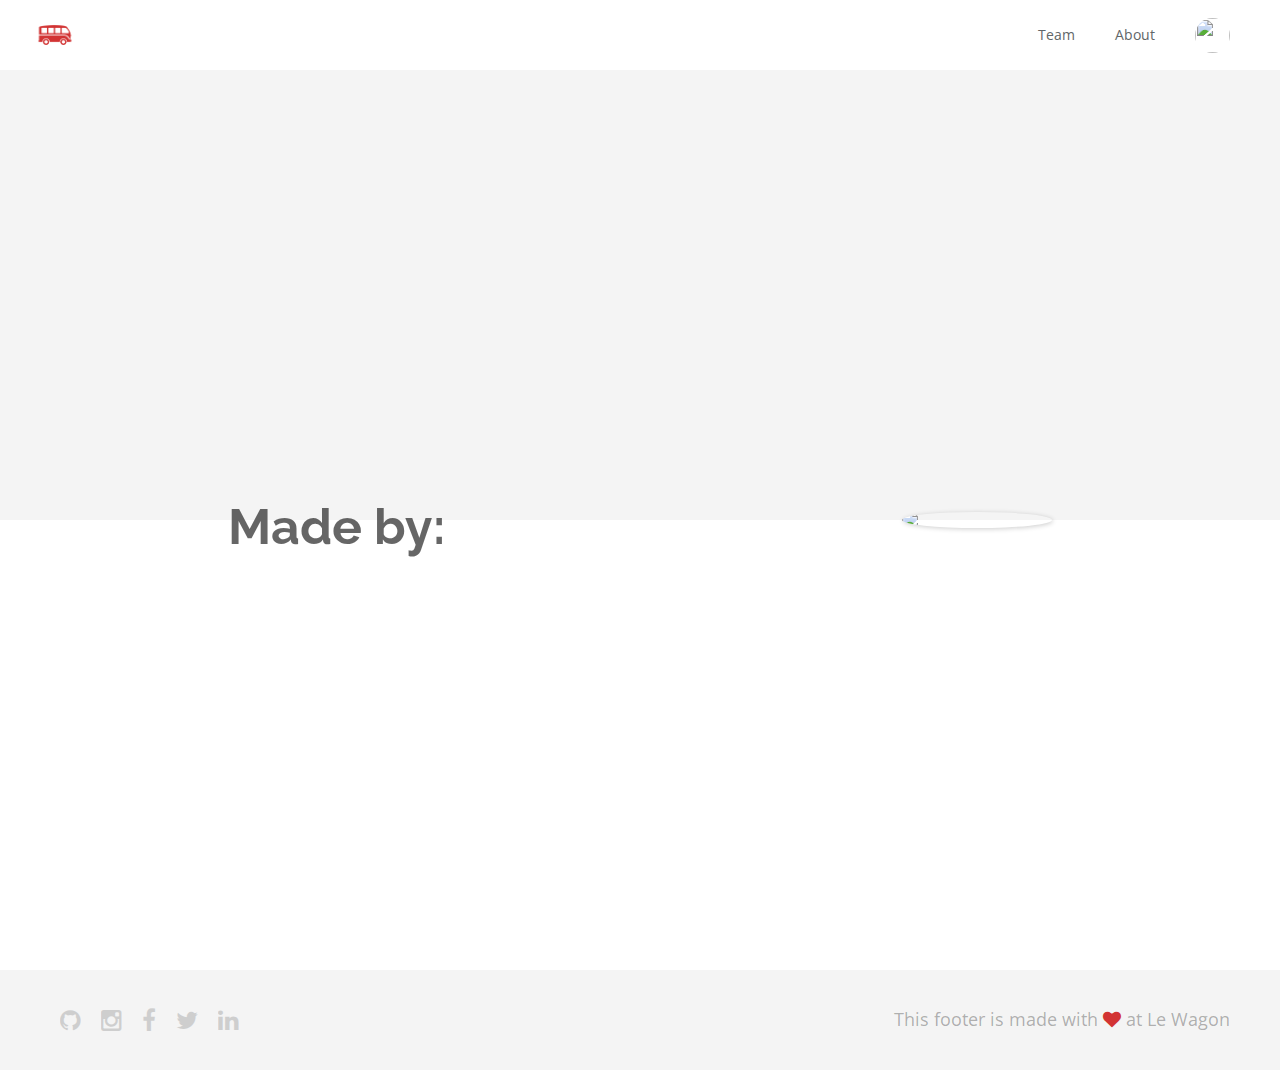
==== commit 8bd8a417: "Automated commit at 2017-07-31 15:52:53 UTC by middleman-deploy 2.0.0-alpha" ====
--- a/about.html
+++ b/about.html
@@ -7,30 +7,66 @@
           content="width=device-width, initial-scale=1, shrink-to-fit=no">
     <!-- Use the title from a page's frontmatter if it has one -->
     <title>Le Wagon - Middleman - About</title>
-    <link href="stylesheets/application-3c48b980.css" rel="stylesheet" />
+    <link href="stylesheets/application-949e22c4.css" rel="stylesheet" />
     <script src="javascripts/application-93de88c9.js"></script>
     <link href="images/favicon-f15af148.png" rel="icon" type="image/png" />
   </head>
   <body>
-    <div id="about">
-  <div class="about-content">
-    <h1>This template was built with <i class="fa fa-heart"></i> by</h1>
-    <ul class="list-inline">
-        <li>
-<a href="https://kitt.lewagon.com/alumni/ssaunier" target="_blank">            <img src="https://kitt.lewagon.com/placeholder/users/ssaunier" class="img-circle" alt="Ssaunier" />
-</a>          <h2>Sébastien Saunier</h2>
-          <p>
-<a href="https://github.com/ssaunier" target="_blank">              <i class="fa fa-github"></i> ssaunier
-</a>          </p>
-        </li>
-        <li>
-<a href="https://kitt.lewagon.com/alumni/Papillard" target="_blank">            <img src="https://kitt.lewagon.com/placeholder/users/Papillard" class="img-circle" alt="Papillard" />
-</a>          <h2>Boris Paillard</h2>
-          <p>
-<a href="https://github.com/Papillard" target="_blank">              <i class="fa fa-github"></i> Papillard
-</a>          </p>
-        </li>
-    </ul>
+    <div class="navbar-wagon">
+  <!-- Logo -->
+  <a href="/" class="navbar-wagon-brand">
+    <img src="images/logo-acc9c0ec.png" alt="logo">
+  </a>
+
+  <!-- Right Navigation -->
+  <div class="navbar-wagon-right hidden-xs hidden-sm">
+
+    <a href="team.html" class="navbar-wagon-item navbar-wagon-link">Team</a>
+    <a href="about.html" class="navbar-wagon-item navbar-wagon-link">About</a>
+    <!-- Profile picture with dropdown list -->
+    <div class="navbar-wagon-item">
+      <div class="dropdown">
+        <img src='https://avatars0.githubusercontent.com/u/29540270?v=3' class="avatar dropdown-toggle" id="navbar-wagon-menu" data-toggle="dropdown">
+        <ul class="dropdown-menu dropdown-menu-right navbar-wagon-dropdown-menu">
+          <li><a href="#">Profile</a></li>
+          <li><a href="#">Dashboard</a></li>
+          <li><a href="#">Log Out</a></li>
+        </ul>
+      </div>
+    </div>
+  </div>
+
+  <!-- Dropdown appearing on mobile only -->
+  <div class="navbar-wagon-item hidden-md hidden-lg">
+    <div class="dropdown">
+      <i class="fa fa-bars dropdown-toggle" data-toggle="dropdown"></i>
+      <ul class="dropdown-menu dropdown-menu-right navbar-wagon-dropdown-menu">
+        <li><a href="#">Host</a></li>
+        <li><a href="#">Trips</a></li>
+        <li><a href="#">Messagese</a></li>
+      </ul>
+    </div>
+  </div>
+</div>
+
+     <div id="about">
+  <h2>Made by:</h2>
+ <img src='https://avatars0.githubusercontent.com/u/29540270?v=3' class="avatar-large"/>
+
+</div>
+
+
+
+    <div class="footer">
+  <div class="footer-links">
+    <a href="#"><i class="fa fa-github"></i></a>
+    <a href="#"><i class="fa fa-instagram"></i></a>
+    <a href="#"><i class="fa fa-facebook"></i></a>
+    <a href="#"><i class="fa fa-twitter"></i></a>
+    <a href="#"><i class="fa fa-linkedin"></i></a>
+  </div>
+  <div class="footer-copyright">
+    This footer is made with <i class="fa fa-heart"></i> at Le Wagon
   </div>
 </div>
 
--- a/stylesheets/application-949e22c4.css
+++ b/stylesheets/application-949e22c4.css
@@ -0,0 +1,8 @@
+@import url("https://fonts.googleapis.com/css?family=Open+Sans:400,300,700|Raleway:400,100,300,700,500");/*!
+ * Bootstrap v3.3.7 (http://getbootstrap.com)
+ * Copyright 2011-2016 Twitter, Inc.
+ * Licensed under MIT (https://github.com/twbs/bootstrap/blob/master/LICENSE)
+ *//*! normalize.css v3.0.3 | MIT License | github.com/necolas/normalize.css */html{font-family:sans-serif;-ms-text-size-adjust:100%;-webkit-text-size-adjust:100%}body{margin:0}article,aside,details,figcaption,figure,footer,header,hgroup,main,menu,nav,section,summary{display:block}audio,canvas,progress,video{display:inline-block;vertical-align:baseline}audio:not([controls]){display:none;height:0}[hidden],template{display:none}a{background-color:transparent}a:active,a:hover{outline:0}abbr[title]{border-bottom:1px dotted}b,strong{font-weight:bold}dfn{font-style:italic}h1{font-size:2em;margin:0.67em 0}mark{background:#ff0;color:#000}small{font-size:80%}sub,sup{font-size:75%;line-height:0;position:relative;vertical-align:baseline}sup{top:-0.5em}sub{bottom:-0.25em}img{border:0}svg:not(:root){overflow:hidden}figure{margin:1em 40px}hr{-webkit-box-sizing:content-box;box-sizing:content-box;height:0}pre{overflow:auto}code,kbd,pre,samp{font-family:monospace, monospace;font-size:1em}button,input,optgroup,select,textarea{color:inherit;font:inherit;margin:0}button{overflow:visible}button,select{text-transform:none}button,html input[type="button"],input[type="reset"],input[type="submit"]{-webkit-appearance:button;cursor:pointer}button[disabled],html input[disabled]{cursor:default}button::-moz-focus-inner,input::-moz-focus-inner{border:0;padding:0}input{line-height:normal}input[type="checkbox"],input[type="radio"]{-webkit-box-sizing:border-box;box-sizing:border-box;padding:0}input[type="number"]::-webkit-inner-spin-button,input[type="number"]::-webkit-outer-spin-button{height:auto}input[type="search"]{-webkit-appearance:textfield;-webkit-box-sizing:content-box;box-sizing:content-box}input[type="search"]::-webkit-search-cancel-button,input[type="search"]::-webkit-search-decoration{-webkit-appearance:none}fieldset{border:1px solid #c0c0c0;margin:0 2px;padding:0.35em 0.625em 0.75em}legend{border:0;padding:0}textarea{overflow:auto}optgroup{font-weight:bold}table{border-collapse:collapse;border-spacing:0}td,th{padding:0}/*! Source: https://github.com/h5bp/html5-boilerplate/blob/master/src/css/main.css */@media print{*,*:before,*:after{background:transparent !important;color:#000 !important;-webkit-box-shadow:none !important;box-shadow:none !important;text-shadow:none !important}a,a:visited{text-decoration:underline}a[href]:after{content:" (" attr(href) ")"}abbr[title]:after{content:" (" attr(title) ")"}a[href^="#"]:after,a[href^="javascript:"]:after{content:""}pre,blockquote{border:1px solid #999;page-break-inside:avoid}thead{display:table-header-group}tr,img{page-break-inside:avoid}img{max-width:100% !important}p,h2,h3{orphans:3;widows:3}h2,h3{page-break-after:avoid}.navbar{display:none}.btn>.caret,.dropup>.btn>.caret{border-top-color:#000 !important}.label{border:1px solid #000}.table{border-collapse:collapse !important}.table td,.table th{background-color:#fff !important}.table-bordered th,.table-bordered td{border:1px solid #ddd !important}}@font-face{font-family:'Glyphicons Halflings';src:url("../assets/bootstrap/glyphicons-halflings-regular-86b6f62b.eot");src:url("../assets/bootstrap/glyphicons-halflings-regular-86b6f62b.eot?#iefix") format("embedded-opentype"),url("../assets/bootstrap/glyphicons-halflings-regular-ca35b697.woff2") format("woff2"),url("../assets/bootstrap/glyphicons-halflings-regular-278e49a8.woff") format("woff"),url("../assets/bootstrap/glyphicons-halflings-regular-44bc1850.ttf") format("truetype"),url("../assets/bootstrap/glyphicons-halflings-regular-de51a849.svg#glyphicons_halflingsregular") format("svg")}.glyphicon{position:relative;top:1px;display:inline-block;font-family:'Glyphicons Halflings';font-style:normal;font-weight:normal;line-height:1;-webkit-font-smoothing:antialiased;-moz-osx-font-smoothing:grayscale}.glyphicon-asterisk:before{content:"\002a"}.glyphicon-plus:before{content:"\002b"}.glyphicon-euro:before,.glyphicon-eur:before{content:"\20ac"}.glyphicon-minus:before{content:"\2212"}.glyphicon-cloud:before{content:"\2601"}.glyphicon-envelope:before{content:"\2709"}.glyphicon-pencil:before{content:"\270f"}.glyphicon-glass:before{content:"\e001"}.glyphicon-music:before{content:"\e002"}.glyphicon-search:before{content:"\e003"}.glyphicon-heart:before{content:"\e005"}.glyphicon-star:before{content:"\e006"}.glyphicon-star-empty:before{content:"\e007"}.glyphicon-user:before{content:"\e008"}.glyphicon-film:before{content:"\e009"}.glyphicon-th-large:before{content:"\e010"}.glyphicon-th:before{content:"\e011"}.glyphicon-th-list:before{content:"\e012"}.glyphicon-ok:before{content:"\e013"}.glyphicon-remove:before{content:"\e014"}.glyphicon-zoom-in:before{content:"\e015"}.glyphicon-zoom-out:before{content:"\e016"}.glyphicon-off:before{content:"\e017"}.glyphicon-signal:before{content:"\e018"}.glyphicon-cog:before{content:"\e019"}.glyphicon-trash:before{content:"\e020"}.glyphicon-home:before{content:"\e021"}.glyphicon-file:before{content:"\e022"}.glyphicon-time:before{content:"\e023"}.glyphicon-road:before{content:"\e024"}.glyphicon-download-alt:before{content:"\e025"}.glyphicon-download:before{content:"\e026"}.glyphicon-upload:before{content:"\e027"}.glyphicon-inbox:before{content:"\e028"}.glyphicon-play-circle:before{content:"\e029"}.glyphicon-repeat:before{content:"\e030"}.glyphicon-refresh:before{content:"\e031"}.glyphicon-list-alt:before{content:"\e032"}.glyphicon-lock:before{content:"\e033"}.glyphicon-flag:before{content:"\e034"}.glyphicon-headphones:before{content:"\e035"}.glyphicon-volume-off:before{content:"\e036"}.glyphicon-volume-down:before{content:"\e037"}.glyphicon-volume-up:before{content:"\e038"}.glyphicon-qrcode:before{content:"\e039"}.glyphicon-barcode:before{content:"\e040"}.glyphicon-tag:before{content:"\e041"}.glyphicon-tags:before{content:"\e042"}.glyphicon-book:before{content:"\e043"}.glyphicon-bookmark:before{content:"\e044"}.glyphicon-print:before{content:"\e045"}.glyphicon-camera:before{content:"\e046"}.glyphicon-font:before{content:"\e047"}.glyphicon-bold:before{content:"\e048"}.glyphicon-italic:before{content:"\e049"}.glyphicon-text-height:before{content:"\e050"}.glyphicon-text-width:before{content:"\e051"}.glyphicon-align-left:before{content:"\e052"}.glyphicon-align-center:before{content:"\e053"}.glyphicon-align-right:before{content:"\e054"}.glyphicon-align-justify:before{content:"\e055"}.glyphicon-list:before{content:"\e056"}.glyphicon-indent-left:before{content:"\e057"}.glyphicon-indent-right:before{content:"\e058"}.glyphicon-facetime-video:before{content:"\e059"}.glyphicon-picture:before{content:"\e060"}.glyphicon-map-marker:before{content:"\e062"}.glyphicon-adjust:before{content:"\e063"}.glyphicon-tint:before{content:"\e064"}.glyphicon-edit:before{content:"\e065"}.glyphicon-share:before{content:"\e066"}.glyphicon-check:before{content:"\e067"}.glyphicon-move:before{content:"\e068"}.glyphicon-step-backward:before{content:"\e069"}.glyphicon-fast-backward:before{content:"\e070"}.glyphicon-backward:before{content:"\e071"}.glyphicon-play:before{content:"\e072"}.glyphicon-pause:before{content:"\e073"}.glyphicon-stop:before{content:"\e074"}.glyphicon-forward:before{content:"\e075"}.glyphicon-fast-forward:before{content:"\e076"}.glyphicon-step-forward:before{content:"\e077"}.glyphicon-eject:before{content:"\e078"}.glyphicon-chevron-left:before{content:"\e079"}.glyphicon-chevron-right:before{content:"\e080"}.glyphicon-plus-sign:before{content:"\e081"}.glyphicon-minus-sign:before{content:"\e082"}.glyphicon-remove-sign:before{content:"\e083"}.glyphicon-ok-sign:before{content:"\e084"}.glyphicon-question-sign:before{content:"\e085"}.glyphicon-info-sign:before{content:"\e086"}.glyphicon-screenshot:before{content:"\e087"}.glyphicon-remove-circle:before{content:"\e088"}.glyphicon-ok-circle:before{content:"\e089"}.glyphicon-ban-circle:before{content:"\e090"}.glyphicon-arrow-left:before{content:"\e091"}.glyphicon-arrow-right:before{content:"\e092"}.glyphicon-arrow-up:before{content:"\e093"}.glyphicon-arrow-down:before{content:"\e094"}.glyphicon-share-alt:before{content:"\e095"}.glyphicon-resize-full:before{content:"\e096"}.glyphicon-resize-small:before{content:"\e097"}.glyphicon-exclamation-sign:before{content:"\e101"}.glyphicon-gift:before{content:"\e102"}.glyphicon-leaf:before{content:"\e103"}.glyphicon-fire:before{content:"\e104"}.glyphicon-eye-open:before{content:"\e105"}.glyphicon-eye-close:before{content:"\e106"}.glyphicon-warning-sign:before{content:"\e107"}.glyphicon-plane:before{content:"\e108"}.glyphicon-calendar:before{content:"\e109"}.glyphicon-random:before{content:"\e110"}.glyphicon-comment:before{content:"\e111"}.glyphicon-magnet:before{content:"\e112"}.glyphicon-chevron-up:before{content:"\e113"}.glyphicon-chevron-down:before{content:"\e114"}.glyphicon-retweet:before{content:"\e115"}.glyphicon-shopping-cart:before{content:"\e116"}.glyphicon-folder-close:before{content:"\e117"}.glyphicon-folder-open:before{content:"\e118"}.glyphicon-resize-vertical:before{content:"\e119"}.glyphicon-resize-horizontal:before{content:"\e120"}.glyphicon-hdd:before{content:"\e121"}.glyphicon-bullhorn:before{content:"\e122"}.glyphicon-bell:before{content:"\e123"}.glyphicon-certificate:before{content:"\e124"}.glyphicon-thumbs-up:before{content:"\e125"}.glyphicon-thumbs-down:before{content:"\e126"}.glyphicon-hand-right:before{content:"\e127"}.glyphicon-hand-left:before{content:"\e128"}.glyphicon-hand-up:before{content:"\e129"}.glyphicon-hand-down:before{content:"\e130"}.glyphicon-circle-arrow-right:before{content:"\e131"}.glyphicon-circle-arrow-left:before{content:"\e132"}.glyphicon-circle-arrow-up:before{content:"\e133"}.glyphicon-circle-arrow-down:before{content:"\e134"}.glyphicon-globe:before{content:"\e135"}.glyphicon-wrench:before{content:"\e136"}.glyphicon-tasks:before{content:"\e137"}.glyphicon-filter:before{content:"\e138"}.glyphicon-briefcase:before{content:"\e139"}.glyphicon-fullscreen:before{content:"\e140"}.glyphicon-dashboard:before{content:"\e141"}.glyphicon-paperclip:before{content:"\e142"}.glyphicon-heart-empty:before{content:"\e143"}.glyphicon-link:before{content:"\e144"}.glyphicon-phone:before{content:"\e145"}.glyphicon-pushpin:before{content:"\e146"}.glyphicon-usd:before{content:"\e148"}.glyphicon-gbp:before{content:"\e149"}.glyphicon-sort:before{content:"\e150"}.glyphicon-sort-by-alphabet:before{content:"\e151"}.glyphicon-sort-by-alphabet-alt:before{content:"\e152"}.glyphicon-sort-by-order:before{content:"\e153"}.glyphicon-sort-by-order-alt:before{content:"\e154"}.glyphicon-sort-by-attributes:before{content:"\e155"}.glyphicon-sort-by-attributes-alt:before{content:"\e156"}.glyphicon-unchecked:before{content:"\e157"}.glyphicon-expand:before{content:"\e158"}.glyphicon-collapse-down:before{content:"\e159"}.glyphicon-collapse-up:before{content:"\e160"}.glyphicon-log-in:before{content:"\e161"}.glyphicon-flash:before{content:"\e162"}.glyphicon-log-out:before{content:"\e163"}.glyphicon-new-window:before{content:"\e164"}.glyphicon-record:before{content:"\e165"}.glyphicon-save:before{content:"\e166"}.glyphicon-open:before{content:"\e167"}.glyphicon-saved:before{content:"\e168"}.glyphicon-import:before{content:"\e169"}.glyphicon-export:before{content:"\e170"}.glyphicon-send:before{content:"\e171"}.glyphicon-floppy-disk:before{content:"\e172"}.glyphicon-floppy-saved:before{content:"\e173"}.glyphicon-floppy-remove:before{content:"\e174"}.glyphicon-floppy-save:before{content:"\e175"}.glyphicon-floppy-open:before{content:"\e176"}.glyphicon-credit-card:before{content:"\e177"}.glyphicon-transfer:before{content:"\e178"}.glyphicon-cutlery:before{content:"\e179"}.glyphicon-header:before{content:"\e180"}.glyphicon-compressed:before{content:"\e181"}.glyphicon-earphone:before{content:"\e182"}.glyphicon-phone-alt:before{content:"\e183"}.glyphicon-tower:before{content:"\e184"}.glyphicon-stats:before{content:"\e185"}.glyphicon-sd-video:before{content:"\e186"}.glyphicon-hd-video:before{content:"\e187"}.glyphicon-subtitles:before{content:"\e188"}.glyphicon-sound-stereo:before{content:"\e189"}.glyphicon-sound-dolby:before{content:"\e190"}.glyphicon-sound-5-1:before{content:"\e191"}.glyphicon-sound-6-1:before{content:"\e192"}.glyphicon-sound-7-1:before{content:"\e193"}.glyphicon-copyright-mark:before{content:"\e194"}.glyphicon-registration-mark:before{content:"\e195"}.glyphicon-cloud-download:before{content:"\e197"}.glyphicon-cloud-upload:before{content:"\e198"}.glyphicon-tree-conifer:before{content:"\e199"}.glyphicon-tree-deciduous:before{content:"\e200"}.glyphicon-cd:before{content:"\e201"}.glyphicon-save-file:before{content:"\e202"}.glyphicon-open-file:before{content:"\e203"}.glyphicon-level-up:before{content:"\e204"}.glyphicon-copy:before{content:"\e205"}.glyphicon-paste:before{content:"\e206"}.glyphicon-alert:before{content:"\e209"}.glyphicon-equalizer:before{content:"\e210"}.glyphicon-king:before{content:"\e211"}.glyphicon-queen:before{content:"\e212"}.glyphicon-pawn:before{content:"\e213"}.glyphicon-bishop:before{content:"\e214"}.glyphicon-knight:before{content:"\e215"}.glyphicon-baby-formula:before{content:"\e216"}.glyphicon-tent:before{content:"\26fa"}.glyphicon-blackboard:before{content:"\e218"}.glyphicon-bed:before{content:"\e219"}.glyphicon-apple:before{content:"\f8ff"}.glyphicon-erase:before{content:"\e221"}.glyphicon-hourglass:before{content:"\231b"}.glyphicon-lamp:before{content:"\e223"}.glyphicon-duplicate:before{content:"\e224"}.glyphicon-piggy-bank:before{content:"\e225"}.glyphicon-scissors:before{content:"\e226"}.glyphicon-bitcoin:before{content:"\e227"}.glyphicon-btc:before{content:"\e227"}.glyphicon-xbt:before{content:"\e227"}.glyphicon-yen:before{content:"\00a5"}.glyphicon-jpy:before{content:"\00a5"}.glyphicon-ruble:before{content:"\20bd"}.glyphicon-rub:before{content:"\20bd"}.glyphicon-scale:before{content:"\e230"}.glyphicon-ice-lolly:before{content:"\e231"}.glyphicon-ice-lolly-tasted:before{content:"\e232"}.glyphicon-education:before{content:"\e233"}.glyphicon-option-horizontal:before{content:"\e234"}.glyphicon-option-vertical:before{content:"\e235"}.glyphicon-menu-hamburger:before{content:"\e236"}.glyphicon-modal-window:before{content:"\e237"}.glyphicon-oil:before{content:"\e238"}.glyphicon-grain:before{content:"\e239"}.glyphicon-sunglasses:before{content:"\e240"}.glyphicon-text-size:before{content:"\e241"}.glyphicon-text-color:before{content:"\e242"}.glyphicon-text-background:before{content:"\e243"}.glyphicon-object-align-top:before{content:"\e244"}.glyphicon-object-align-bottom:before{content:"\e245"}.glyphicon-object-align-horizontal:before{content:"\e246"}.glyphicon-object-align-left:before{content:"\e247"}.glyphicon-object-align-vertical:before{content:"\e248"}.glyphicon-object-align-right:before{content:"\e249"}.glyphicon-triangle-right:before{content:"\e250"}.glyphicon-triangle-left:before{content:"\e251"}.glyphicon-triangle-bottom:before{content:"\e252"}.glyphicon-triangle-top:before{content:"\e253"}.glyphicon-console:before{content:"\e254"}.glyphicon-superscript:before{content:"\e255"}.glyphicon-subscript:before{content:"\e256"}.glyphicon-menu-left:before{content:"\e257"}.glyphicon-menu-right:before{content:"\e258"}.glyphicon-menu-down:before{content:"\e259"}.glyphicon-menu-up:before{content:"\e260"}*{-webkit-box-sizing:border-box;box-sizing:border-box}*:before,*:after{-webkit-box-sizing:border-box;box-sizing:border-box}html{font-size:10px;-webkit-tap-highlight-color:transparent}body{font-family:"Open Sans", "Helvetica", "sans-serif";font-size:18px;line-height:1.42857143;color:#333333;background-color:#F4F4F4}input,button,select,textarea{font-family:inherit;font-size:inherit;line-height:inherit}a{color:#469AE0;text-decoration:none}a:hover,a:focus{color:#1f74ba;text-decoration:underline}a:focus{outline:5px auto -webkit-focus-ring-color;outline-offset:-2px}figure{margin:0}img{vertical-align:middle}.img-responsive{display:block;max-width:100%;height:auto}.img-rounded{border-radius:2px}.img-thumbnail{padding:4px;line-height:1.42857143;background-color:#F4F4F4;border:1px solid #ddd;border-radius:2px;-webkit-transition:all 0.2s ease-in-out;transition:all 0.2s ease-in-out;display:inline-block;max-width:100%;height:auto}.img-circle{border-radius:50%}hr{margin-top:25px;margin-bottom:25px;border:0;border-top:1px solid #eeeeee}.sr-only{position:absolute;width:1px;height:1px;margin:-1px;padding:0;overflow:hidden;clip:rect(0, 0, 0, 0);border:0}.sr-only-focusable:active,.sr-only-focusable:focus{position:static;width:auto;height:auto;margin:0;overflow:visible;clip:auto}[role="button"]{cursor:pointer}h1,h2,h3,h4,h5,h6,.h1,.h2,.h3,.h4,.h5,.h6{font-family:"Raleway", "Helvetica", "sans-serif";font-weight:500;line-height:1.1;color:inherit}h1 small,h1 .small,h2 small,h2 .small,h3 small,h3 .small,h4 small,h4 .small,h5 small,h5 .small,h6 small,h6 .small,.h1 small,.h1 .small,.h2 small,.h2 .small,.h3 small,.h3 .small,.h4 small,.h4 .small,.h5 small,.h5 .small,.h6 small,.h6 .small{font-weight:normal;line-height:1;color:#777777}h1,.h1,h2,.h2,h3,.h3{margin-top:25px;margin-bottom:12.5px}h1 small,h1 .small,.h1 small,.h1 .small,h2 small,h2 .small,.h2 small,.h2 .small,h3 small,h3 .small,.h3 small,.h3 .small{font-size:65%}h4,.h4,h5,.h5,h6,.h6{margin-top:12.5px;margin-bottom:12.5px}h4 small,h4 .small,.h4 small,.h4 .small,h5 small,h5 .small,.h5 small,.h5 .small,h6 small,h6 .small,.h6 small,.h6 .small{font-size:75%}h1,.h1{font-size:46px}h2,.h2{font-size:38px}h3,.h3{font-size:31px}h4,.h4{font-size:23px}h5,.h5{font-size:18px}h6,.h6{font-size:16px}p{margin:0 0 12.5px}.lead{margin-bottom:25px;font-size:20px;font-weight:300;line-height:1.4}@media (min-width: 768px){.lead{font-size:27px}}small,.small{font-size:88%}mark,.mark{background-color:#fcf8e3;padding:.2em}.text-left{text-align:left}.text-right{text-align:right}.text-center{text-align:center}.text-justify{text-align:justify}.text-nowrap{white-space:nowrap}.text-lowercase{text-transform:lowercase}.text-uppercase,.initialism{text-transform:uppercase}.text-capitalize{text-transform:capitalize}.text-muted{color:#777777}.text-primary{color:#469AE0}a.text-primary:hover,a.text-primary:focus{color:#2381d0}.text-success{color:#3c763d}a.text-success:hover,a.text-success:focus{color:#2b542c}.text-info{color:#31708f}a.text-info:hover,a.text-info:focus{color:#245269}.text-warning{color:#8a6d3b}a.text-warning:hover,a.text-warning:focus{color:#66512c}.text-danger{color:#a94442}a.text-danger:hover,a.text-danger:focus{color:#843534}.bg-primary{color:#fff}.bg-primary{background-color:#469AE0}a.bg-primary:hover,a.bg-primary:focus{background-color:#2381d0}.bg-success{background-color:#dff0d8}a.bg-success:hover,a.bg-success:focus{background-color:#c1e2b3}.bg-info{background-color:#d9edf7}a.bg-info:hover,a.bg-info:focus{background-color:#afd9ee}.bg-warning{background-color:#fcf8e3}a.bg-warning:hover,a.bg-warning:focus{background-color:#f7ecb5}.bg-danger{background-color:#f2dede}a.bg-danger:hover,a.bg-danger:focus{background-color:#e4b9b9}.page-header{padding-bottom:11.5px;margin:50px 0 25px;border-bottom:1px solid #eeeeee}ul,ol{margin-top:0;margin-bottom:12.5px}ul ul,ul ol,ol ul,ol ol{margin-bottom:0}.list-unstyled{padding-left:0;list-style:none}.list-inline{padding-left:0;list-style:none;margin-left:-5px}.list-inline>li{display:inline-block;padding-left:5px;padding-right:5px}dl{margin-top:0;margin-bottom:25px}dt,dd{line-height:1.42857143}dt{font-weight:bold}dd{margin-left:0}.dl-horizontal dd:before,.dl-horizontal dd:after{content:" ";display:table}.dl-horizontal dd:after{clear:both}@media (min-width: 768px){.dl-horizontal dt{float:left;width:160px;clear:left;text-align:right;overflow:hidden;text-overflow:ellipsis;white-space:nowrap}.dl-horizontal dd{margin-left:180px}}abbr[title],abbr[data-original-title]{cursor:help;border-bottom:1px dotted #777777}.initialism{font-size:90%}blockquote{padding:12.5px 25px;margin:0 0 25px;font-size:22.5px;border-left:5px solid #eeeeee}blockquote p:last-child,blockquote ul:last-child,blockquote ol:last-child{margin-bottom:0}blockquote footer,blockquote small,blockquote .small{display:block;font-size:80%;line-height:1.42857143;color:#777777}blockquote footer:before,blockquote small:before,blockquote .small:before{content:'\2014 \00A0'}.blockquote-reverse,blockquote.pull-right{padding-right:15px;padding-left:0;border-right:5px solid #eeeeee;border-left:0;text-align:right}.blockquote-reverse footer:before,.blockquote-reverse small:before,.blockquote-reverse .small:before,blockquote.pull-right footer:before,blockquote.pull-right small:before,blockquote.pull-right .small:before{content:''}.blockquote-reverse footer:after,.blockquote-reverse small:after,.blockquote-reverse .small:after,blockquote.pull-right footer:after,blockquote.pull-right small:after,blockquote.pull-right .small:after{content:'\00A0 \2014'}address{margin-bottom:25px;font-style:normal;line-height:1.42857143}code,kbd,pre,samp{font-family:Menlo, Monaco, Consolas, "Courier New", monospace}code{padding:2px 4px;font-size:90%;color:#c7254e;background-color:#f9f2f4;border-radius:2px}kbd{padding:2px 4px;font-size:90%;color:#fff;background-color:#333;border-radius:2px;-webkit-box-shadow:inset 0 -1px 0 rgba(0,0,0,0.25);box-shadow:inset 0 -1px 0 rgba(0,0,0,0.25)}kbd kbd{padding:0;font-size:100%;font-weight:bold;-webkit-box-shadow:none;box-shadow:none}pre{display:block;padding:12px;margin:0 0 12.5px;font-size:17px;line-height:1.42857143;word-break:break-all;word-wrap:break-word;color:#333333;background-color:#f5f5f5;border:1px solid #ccc;border-radius:2px}pre code{padding:0;font-size:inherit;color:inherit;white-space:pre-wrap;background-color:transparent;border-radius:0}.pre-scrollable{max-height:340px;overflow-y:scroll}.container{margin-right:auto;margin-left:auto;padding-left:15px;padding-right:15px}.container:before,.container:after{content:" ";display:table}.container:after{clear:both}@media (min-width: 768px){.container{width:750px}}@media (min-width: 992px){.container{width:970px}}@media (min-width: 1200px){.container{width:1170px}}.container-fluid{margin-right:auto;margin-left:auto;padding-left:15px;padding-right:15px}.container-fluid:before,.container-fluid:after{content:" ";display:table}.container-fluid:after{clear:both}.row{margin-left:-15px;margin-right:-15px}.row:before,.row:after{content:" ";display:table}.row:after{clear:both}.col-xs-1,.col-sm-1,.col-md-1,.col-lg-1,.col-xs-2,.col-sm-2,.col-md-2,.col-lg-2,.col-xs-3,.col-sm-3,.col-md-3,.col-lg-3,.col-xs-4,.col-sm-4,.col-md-4,.col-lg-4,.col-xs-5,.col-sm-5,.col-md-5,.col-lg-5,.col-xs-6,.col-sm-6,.col-md-6,.col-lg-6,.col-xs-7,.col-sm-7,.col-md-7,.col-lg-7,.col-xs-8,.col-sm-8,.col-md-8,.col-lg-8,.col-xs-9,.col-sm-9,.col-md-9,.col-lg-9,.col-xs-10,.col-sm-10,.col-md-10,.col-lg-10,.col-xs-11,.col-sm-11,.col-md-11,.col-lg-11,.col-xs-12,.col-sm-12,.col-md-12,.col-lg-12{position:relative;min-height:1px;padding-left:15px;padding-right:15px}.col-xs-1,.col-xs-2,.col-xs-3,.col-xs-4,.col-xs-5,.col-xs-6,.col-xs-7,.col-xs-8,.col-xs-9,.col-xs-10,.col-xs-11,.col-xs-12{float:left}.col-xs-1{width:8.33333333%}.col-xs-2{width:16.66666667%}.col-xs-3{width:25%}.col-xs-4{width:33.33333333%}.col-xs-5{width:41.66666667%}.col-xs-6{width:50%}.col-xs-7{width:58.33333333%}.col-xs-8{width:66.66666667%}.col-xs-9{width:75%}.col-xs-10{width:83.33333333%}.col-xs-11{width:91.66666667%}.col-xs-12{width:100%}.col-xs-pull-0{right:auto}.col-xs-pull-1{right:8.33333333%}.col-xs-pull-2{right:16.66666667%}.col-xs-pull-3{right:25%}.col-xs-pull-4{right:33.33333333%}.col-xs-pull-5{right:41.66666667%}.col-xs-pull-6{right:50%}.col-xs-pull-7{right:58.33333333%}.col-xs-pull-8{right:66.66666667%}.col-xs-pull-9{right:75%}.col-xs-pull-10{right:83.33333333%}.col-xs-pull-11{right:91.66666667%}.col-xs-pull-12{right:100%}.col-xs-push-0{left:auto}.col-xs-push-1{left:8.33333333%}.col-xs-push-2{left:16.66666667%}.col-xs-push-3{left:25%}.col-xs-push-4{left:33.33333333%}.col-xs-push-5{left:41.66666667%}.col-xs-push-6{left:50%}.col-xs-push-7{left:58.33333333%}.col-xs-push-8{left:66.66666667%}.col-xs-push-9{left:75%}.col-xs-push-10{left:83.33333333%}.col-xs-push-11{left:91.66666667%}.col-xs-push-12{left:100%}.col-xs-offset-0{margin-left:0%}.col-xs-offset-1{margin-left:8.33333333%}.col-xs-offset-2{margin-left:16.66666667%}.col-xs-offset-3{margin-left:25%}.col-xs-offset-4{margin-left:33.33333333%}.col-xs-offset-5{margin-left:41.66666667%}.col-xs-offset-6{margin-left:50%}.col-xs-offset-7{margin-left:58.33333333%}.col-xs-offset-8{margin-left:66.66666667%}.col-xs-offset-9{margin-left:75%}.col-xs-offset-10{margin-left:83.33333333%}.col-xs-offset-11{margin-left:91.66666667%}.col-xs-offset-12{margin-left:100%}@media (min-width: 768px){.col-sm-1,.col-sm-2,.col-sm-3,.col-sm-4,.col-sm-5,.col-sm-6,.col-sm-7,.col-sm-8,.col-sm-9,.col-sm-10,.col-sm-11,.col-sm-12{float:left}.col-sm-1{width:8.33333333%}.col-sm-2{width:16.66666667%}.col-sm-3{width:25%}.col-sm-4{width:33.33333333%}.col-sm-5{width:41.66666667%}.col-sm-6{width:50%}.col-sm-7{width:58.33333333%}.col-sm-8{width:66.66666667%}.col-sm-9{width:75%}.col-sm-10{width:83.33333333%}.col-sm-11{width:91.66666667%}.col-sm-12{width:100%}.col-sm-pull-0{right:auto}.col-sm-pull-1{right:8.33333333%}.col-sm-pull-2{right:16.66666667%}.col-sm-pull-3{right:25%}.col-sm-pull-4{right:33.33333333%}.col-sm-pull-5{right:41.66666667%}.col-sm-pull-6{right:50%}.col-sm-pull-7{right:58.33333333%}.col-sm-pull-8{right:66.66666667%}.col-sm-pull-9{right:75%}.col-sm-pull-10{right:83.33333333%}.col-sm-pull-11{right:91.66666667%}.col-sm-pull-12{right:100%}.col-sm-push-0{left:auto}.col-sm-push-1{left:8.33333333%}.col-sm-push-2{left:16.66666667%}.col-sm-push-3{left:25%}.col-sm-push-4{left:33.33333333%}.col-sm-push-5{left:41.66666667%}.col-sm-push-6{left:50%}.col-sm-push-7{left:58.33333333%}.col-sm-push-8{left:66.66666667%}.col-sm-push-9{left:75%}.col-sm-push-10{left:83.33333333%}.col-sm-push-11{left:91.66666667%}.col-sm-push-12{left:100%}.col-sm-offset-0{margin-left:0%}.col-sm-offset-1{margin-left:8.33333333%}.col-sm-offset-2{margin-left:16.66666667%}.col-sm-offset-3{margin-left:25%}.col-sm-offset-4{margin-left:33.33333333%}.col-sm-offset-5{margin-left:41.66666667%}.col-sm-offset-6{margin-left:50%}.col-sm-offset-7{margin-left:58.33333333%}.col-sm-offset-8{margin-left:66.66666667%}.col-sm-offset-9{margin-left:75%}.col-sm-offset-10{margin-left:83.33333333%}.col-sm-offset-11{margin-left:91.66666667%}.col-sm-offset-12{margin-left:100%}}@media (min-width: 992px){.col-md-1,.col-md-2,.col-md-3,.col-md-4,.col-md-5,.col-md-6,.col-md-7,.col-md-8,.col-md-9,.col-md-10,.col-md-11,.col-md-12{float:left}.col-md-1{width:8.33333333%}.col-md-2{width:16.66666667%}.col-md-3{width:25%}.col-md-4{width:33.33333333%}.col-md-5{width:41.66666667%}.col-md-6{width:50%}.col-md-7{width:58.33333333%}.col-md-8{width:66.66666667%}.col-md-9{width:75%}.col-md-10{width:83.33333333%}.col-md-11{width:91.66666667%}.col-md-12{width:100%}.col-md-pull-0{right:auto}.col-md-pull-1{right:8.33333333%}.col-md-pull-2{right:16.66666667%}.col-md-pull-3{right:25%}.col-md-pull-4{right:33.33333333%}.col-md-pull-5{right:41.66666667%}.col-md-pull-6{right:50%}.col-md-pull-7{right:58.33333333%}.col-md-pull-8{right:66.66666667%}.col-md-pull-9{right:75%}.col-md-pull-10{right:83.33333333%}.col-md-pull-11{right:91.66666667%}.col-md-pull-12{right:100%}.col-md-push-0{left:auto}.col-md-push-1{left:8.33333333%}.col-md-push-2{left:16.66666667%}.col-md-push-3{left:25%}.col-md-push-4{left:33.33333333%}.col-md-push-5{left:41.66666667%}.col-md-push-6{left:50%}.col-md-push-7{left:58.33333333%}.col-md-push-8{left:66.66666667%}.col-md-push-9{left:75%}.col-md-push-10{left:83.33333333%}.col-md-push-11{left:91.66666667%}.col-md-push-12{left:100%}.col-md-offset-0{margin-left:0%}.col-md-offset-1{margin-left:8.33333333%}.col-md-offset-2{margin-left:16.66666667%}.col-md-offset-3{margin-left:25%}.col-md-offset-4{margin-left:33.33333333%}.col-md-offset-5{margin-left:41.66666667%}.col-md-offset-6{margin-left:50%}.col-md-offset-7{margin-left:58.33333333%}.col-md-offset-8{margin-left:66.66666667%}.col-md-offset-9{margin-left:75%}.col-md-offset-10{margin-left:83.33333333%}.col-md-offset-11{margin-left:91.66666667%}.col-md-offset-12{margin-left:100%}}@media (min-width: 1200px){.col-lg-1,.col-lg-2,.col-lg-3,.col-lg-4,.col-lg-5,.col-lg-6,.col-lg-7,.col-lg-8,.col-lg-9,.col-lg-10,.col-lg-11,.col-lg-12{float:left}.col-lg-1{width:8.33333333%}.col-lg-2{width:16.66666667%}.col-lg-3{width:25%}.col-lg-4{width:33.33333333%}.col-lg-5{width:41.66666667%}.col-lg-6{width:50%}.col-lg-7{width:58.33333333%}.col-lg-8{width:66.66666667%}.col-lg-9{width:75%}.col-lg-10{width:83.33333333%}.col-lg-11{width:91.66666667%}.col-lg-12{width:100%}.col-lg-pull-0{right:auto}.col-lg-pull-1{right:8.33333333%}.col-lg-pull-2{right:16.66666667%}.col-lg-pull-3{right:25%}.col-lg-pull-4{right:33.33333333%}.col-lg-pull-5{right:41.66666667%}.col-lg-pull-6{right:50%}.col-lg-pull-7{right:58.33333333%}.col-lg-pull-8{right:66.66666667%}.col-lg-pull-9{right:75%}.col-lg-pull-10{right:83.33333333%}.col-lg-pull-11{right:91.66666667%}.col-lg-pull-12{right:100%}.col-lg-push-0{left:auto}.col-lg-push-1{left:8.33333333%}.col-lg-push-2{left:16.66666667%}.col-lg-push-3{left:25%}.col-lg-push-4{left:33.33333333%}.col-lg-push-5{left:41.66666667%}.col-lg-push-6{left:50%}.col-lg-push-7{left:58.33333333%}.col-lg-push-8{left:66.66666667%}.col-lg-push-9{left:75%}.col-lg-push-10{left:83.33333333%}.col-lg-push-11{left:91.66666667%}.col-lg-push-12{left:100%}.col-lg-offset-0{margin-left:0%}.col-lg-offset-1{margin-left:8.33333333%}.col-lg-offset-2{margin-left:16.66666667%}.col-lg-offset-3{margin-left:25%}.col-lg-offset-4{margin-left:33.33333333%}.col-lg-offset-5{margin-left:41.66666667%}.col-lg-offset-6{margin-left:50%}.col-lg-offset-7{margin-left:58.33333333%}.col-lg-offset-8{margin-left:66.66666667%}.col-lg-offset-9{margin-left:75%}.col-lg-offset-10{margin-left:83.33333333%}.col-lg-offset-11{margin-left:91.66666667%}.col-lg-offset-12{margin-left:100%}}table{background-color:transparent}caption{padding-top:8px;padding-bottom:8px;color:#777777;text-align:left}th{text-align:left}.table{width:100%;max-width:100%;margin-bottom:25px}.table>thead>tr>th,.table>thead>tr>td,.table>tbody>tr>th,.table>tbody>tr>td,.table>tfoot>tr>th,.table>tfoot>tr>td{padding:8px;line-height:1.42857143;vertical-align:top;border-top:1px solid #ddd}.table>thead>tr>th{vertical-align:bottom;border-bottom:2px solid #ddd}.table>caption+thead>tr:first-child>th,.table>caption+thead>tr:first-child>td,.table>colgroup+thead>tr:first-child>th,.table>colgroup+thead>tr:first-child>td,.table>thead:first-child>tr:first-child>th,.table>thead:first-child>tr:first-child>td{border-top:0}.table>tbody+tbody{border-top:2px solid #ddd}.table .table{background-color:#F4F4F4}.table-condensed>thead>tr>th,.table-condensed>thead>tr>td,.table-condensed>tbody>tr>th,.table-condensed>tbody>tr>td,.table-condensed>tfoot>tr>th,.table-condensed>tfoot>tr>td{padding:5px}.table-bordered{border:1px solid #ddd}.table-bordered>thead>tr>th,.table-bordered>thead>tr>td,.table-bordered>tbody>tr>th,.table-bordered>tbody>tr>td,.table-bordered>tfoot>tr>th,.table-bordered>tfoot>tr>td{border:1px solid #ddd}.table-bordered>thead>tr>th,.table-bordered>thead>tr>td{border-bottom-width:2px}.table-striped>tbody>tr:nth-of-type(odd){background-color:#f9f9f9}.table-hover>tbody>tr:hover{background-color:#f5f5f5}table col[class*="col-"]{position:static;float:none;display:table-column}table td[class*="col-"],table th[class*="col-"]{position:static;float:none;display:table-cell}.table>thead>tr>td.active,.table>thead>tr>th.active,.table>thead>tr.active>td,.table>thead>tr.active>th,.table>tbody>tr>td.active,.table>tbody>tr>th.active,.table>tbody>tr.active>td,.table>tbody>tr.active>th,.table>tfoot>tr>td.active,.table>tfoot>tr>th.active,.table>tfoot>tr.active>td,.table>tfoot>tr.active>th{background-color:#f5f5f5}.table-hover>tbody>tr>td.active:hover,.table-hover>tbody>tr>th.active:hover,.table-hover>tbody>tr.active:hover>td,.table-hover>tbody>tr:hover>.active,.table-hover>tbody>tr.active:hover>th{background-color:#e8e8e8}.table>thead>tr>td.success,.table>thead>tr>th.success,.table>thead>tr.success>td,.table>thead>tr.success>th,.table>tbody>tr>td.success,.table>tbody>tr>th.success,.table>tbody>tr.success>td,.table>tbody>tr.success>th,.table>tfoot>tr>td.success,.table>tfoot>tr>th.success,.table>tfoot>tr.success>td,.table>tfoot>tr.success>th{background-color:#dff0d8}.table-hover>tbody>tr>td.success:hover,.table-hover>tbody>tr>th.success:hover,.table-hover>tbody>tr.success:hover>td,.table-hover>tbody>tr:hover>.success,.table-hover>tbody>tr.success:hover>th{background-color:#d0e9c6}.table>thead>tr>td.info,.table>thead>tr>th.info,.table>thead>tr.info>td,.table>thead>tr.info>th,.table>tbody>tr>td.info,.table>tbody>tr>th.info,.table>tbody>tr.info>td,.table>tbody>tr.info>th,.table>tfoot>tr>td.info,.table>tfoot>tr>th.info,.table>tfoot>tr.info>td,.table>tfoot>tr.info>th{background-color:#d9edf7}.table-hover>tbody>tr>td.info:hover,.table-hover>tbody>tr>th.info:hover,.table-hover>tbody>tr.info:hover>td,.table-hover>tbody>tr:hover>.info,.table-hover>tbody>tr.info:hover>th{background-color:#c4e3f3}.table>thead>tr>td.warning,.table>thead>tr>th.warning,.table>thead>tr.warning>td,.table>thead>tr.warning>th,.table>tbody>tr>td.warning,.table>tbody>tr>th.warning,.table>tbody>tr.warning>td,.table>tbody>tr.warning>th,.table>tfoot>tr>td.warning,.table>tfoot>tr>th.warning,.table>tfoot>tr.warning>td,.table>tfoot>tr.warning>th{background-color:#fcf8e3}.table-hover>tbody>tr>td.warning:hover,.table-hover>tbody>tr>th.warning:hover,.table-hover>tbody>tr.warning:hover>td,.table-hover>tbody>tr:hover>.warning,.table-hover>tbody>tr.warning:hover>th{background-color:#faf2cc}.table>thead>tr>td.danger,.table>thead>tr>th.danger,.table>thead>tr.danger>td,.table>thead>tr.danger>th,.table>tbody>tr>td.danger,.table>tbody>tr>th.danger,.table>tbody>tr.danger>td,.table>tbody>tr.danger>th,.table>tfoot>tr>td.danger,.table>tfoot>tr>th.danger,.table>tfoot>tr.danger>td,.table>tfoot>tr.danger>th{background-color:#f2dede}.table-hover>tbody>tr>td.danger:hover,.table-hover>tbody>tr>th.danger:hover,.table-hover>tbody>tr.danger:hover>td,.table-hover>tbody>tr:hover>.danger,.table-hover>tbody>tr.danger:hover>th{background-color:#ebcccc}.table-responsive{overflow-x:auto;min-height:0.01%}@media screen and (max-width: 767px){.table-responsive{width:100%;margin-bottom:18.75px;overflow-y:hidden;-ms-overflow-style:-ms-autohiding-scrollbar;border:1px solid #ddd}.table-responsive>.table{margin-bottom:0}.table-responsive>.table>thead>tr>th,.table-responsive>.table>thead>tr>td,.table-responsive>.table>tbody>tr>th,.table-responsive>.table>tbody>tr>td,.table-responsive>.table>tfoot>tr>th,.table-responsive>.table>tfoot>tr>td{white-space:nowrap}.table-responsive>.table-bordered{border:0}.table-responsive>.table-bordered>thead>tr>th:first-child,.table-responsive>.table-bordered>thead>tr>td:first-child,.table-responsive>.table-bordered>tbody>tr>th:first-child,.table-responsive>.table-bordered>tbody>tr>td:first-child,.table-responsive>.table-bordered>tfoot>tr>th:first-child,.table-responsive>.table-bordered>tfoot>tr>td:first-child{border-left:0}.table-responsive>.table-bordered>thead>tr>th:last-child,.table-responsive>.table-bordered>thead>tr>td:last-child,.table-responsive>.table-bordered>tbody>tr>th:last-child,.table-responsive>.table-bordered>tbody>tr>td:last-child,.table-responsive>.table-bordered>tfoot>tr>th:last-child,.table-responsive>.table-bordered>tfoot>tr>td:last-child{border-right:0}.table-responsive>.table-bordered>tbody>tr:last-child>th,.table-responsive>.table-bordered>tbody>tr:last-child>td,.table-responsive>.table-bordered>tfoot>tr:last-child>th,.table-responsive>.table-bordered>tfoot>tr:last-child>td{border-bottom:0}}fieldset{padding:0;margin:0;border:0;min-width:0}legend{display:block;width:100%;padding:0;margin-bottom:25px;font-size:27px;line-height:inherit;color:#333333;border:0;border-bottom:1px solid #e5e5e5}label{display:inline-block;max-width:100%;margin-bottom:5px;font-weight:bold}input[type="search"]{-webkit-box-sizing:border-box;box-sizing:border-box}input[type="radio"],input[type="checkbox"]{margin:4px 0 0;margin-top:1px \9;line-height:normal}input[type="file"]{display:block}input[type="range"]{display:block;width:100%}select[multiple],select[size]{height:auto}input[type="file"]:focus,input[type="radio"]:focus,input[type="checkbox"]:focus{outline:5px auto -webkit-focus-ring-color;outline-offset:-2px}output{display:block;padding-top:7px;font-size:18px;line-height:1.42857143;color:#000000}.form-control{display:block;width:100%;height:39px;padding:6px 12px;font-size:18px;line-height:1.42857143;color:#000000;background-color:#fff;background-image:none;border:1px solid #ccc;border-radius:2px;-webkit-box-shadow:inset 0 1px 1px rgba(0,0,0,0.075);box-shadow:inset 0 1px 1px rgba(0,0,0,0.075);-webkit-transition:border-color ease-in-out 0.15s, box-shadow ease-in-out 0.15s;-webkit-transition:border-color ease-in-out 0.15s, -webkit-box-shadow ease-in-out 0.15s;transition:border-color ease-in-out 0.15s, -webkit-box-shadow ease-in-out 0.15s;transition:border-color ease-in-out 0.15s, box-shadow ease-in-out 0.15s;transition:border-color ease-in-out 0.15s, box-shadow ease-in-out 0.15s, -webkit-box-shadow ease-in-out 0.15s}.form-control:focus{border-color:#66afe9;outline:0;-webkit-box-shadow:inset 0 1px 1px rgba(0,0,0,0.075),0 0 8px rgba(102,175,233,0.6);box-shadow:inset 0 1px 1px rgba(0,0,0,0.075),0 0 8px rgba(102,175,233,0.6)}.form-control::-moz-placeholder{color:#999;opacity:1}.form-control:-ms-input-placeholder{color:#999}.form-control::-webkit-input-placeholder{color:#999}.form-control::-ms-expand{border:0;background-color:transparent}.form-control[disabled],.form-control[readonly],fieldset[disabled] .form-control{background-color:#eeeeee;opacity:1}.form-control[disabled],fieldset[disabled] .form-control{cursor:not-allowed}textarea.form-control{height:auto}input[type="search"]{-webkit-appearance:none}@media screen and (-webkit-min-device-pixel-ratio: 0){input[type="date"].form-control,input[type="time"].form-control,input[type="datetime-local"].form-control,input[type="month"].form-control{line-height:39px}input[type="date"].input-sm,.input-group-sm>input[type="date"].form-control,.input-group-sm>input[type="date"].input-group-addon,.input-group-sm>.input-group-btn>input[type="date"].btn,.input-group-sm input[type="date"],input[type="time"].input-sm,.input-group-sm>input[type="time"].form-control,.input-group-sm>input[type="time"].input-group-addon,.input-group-sm>.input-group-btn>input[type="time"].btn,.input-group-sm input[type="time"],input[type="datetime-local"].input-sm,.input-group-sm>input[type="datetime-local"].form-control,.input-group-sm>input[type="datetime-local"].input-group-addon,.input-group-sm>.input-group-btn>input[type="datetime-local"].btn,.input-group-sm input[type="datetime-local"],input[type="month"].input-sm,.input-group-sm>input[type="month"].form-control,.input-group-sm>input[type="month"].input-group-addon,.input-group-sm>.input-group-btn>input[type="month"].btn,.input-group-sm input[type="month"]{line-height:36px}input[type="date"].input-lg,.input-group-lg>input[type="date"].form-control,.input-group-lg>input[type="date"].input-group-addon,.input-group-lg>.input-group-btn>input[type="date"].btn,.input-group-lg input[type="date"],input[type="time"].input-lg,.input-group-lg>input[type="time"].form-control,.input-group-lg>input[type="time"].input-group-addon,.input-group-lg>.input-group-btn>input[type="time"].btn,.input-group-lg input[type="time"],input[type="datetime-local"].input-lg,.input-group-lg>input[type="datetime-local"].form-control,.input-group-lg>input[type="datetime-local"].input-group-addon,.input-group-lg>.input-group-btn>input[type="datetime-local"].btn,.input-group-lg input[type="datetime-local"],input[type="month"].input-lg,.input-group-lg>input[type="month"].form-control,.input-group-lg>input[type="month"].input-group-addon,.input-group-lg>.input-group-btn>input[type="month"].btn,.input-group-lg input[type="month"]{line-height:53px}}.form-group{margin-bottom:15px}.radio,.checkbox{position:relative;display:block;margin-top:10px;margin-bottom:10px}.radio label,.checkbox label{min-height:25px;padding-left:20px;margin-bottom:0;font-weight:normal;cursor:pointer}.radio input[type="radio"],.radio-inline input[type="radio"],.checkbox input[type="checkbox"],.checkbox-inline input[type="checkbox"]{position:absolute;margin-left:-20px;margin-top:4px \9}.radio+.radio,.checkbox+.checkbox{margin-top:-5px}.radio-inline,.checkbox-inline{position:relative;display:inline-block;padding-left:20px;margin-bottom:0;vertical-align:middle;font-weight:normal;cursor:pointer}.radio-inline+.radio-inline,.checkbox-inline+.checkbox-inline{margin-top:0;margin-left:10px}input[type="radio"][disabled],input[type="radio"].disabled,fieldset[disabled] input[type="radio"],input[type="checkbox"][disabled],input[type="checkbox"].disabled,fieldset[disabled] input[type="checkbox"]{cursor:not-allowed}.radio-inline.disabled,fieldset[disabled] .radio-inline,.checkbox-inline.disabled,fieldset[disabled] .checkbox-inline{cursor:not-allowed}.radio.disabled label,fieldset[disabled] .radio label,.checkbox.disabled label,fieldset[disabled] .checkbox label{cursor:not-allowed}.form-control-static{padding-top:7px;padding-bottom:7px;margin-bottom:0;min-height:43px}.form-control-static.input-lg,.input-group-lg>.form-control-static.form-control,.input-group-lg>.form-control-static.input-group-addon,.input-group-lg>.input-group-btn>.form-control-static.btn,.form-control-static.input-sm,.input-group-sm>.form-control-static.form-control,.input-group-sm>.form-control-static.input-group-addon,.input-group-sm>.input-group-btn>.form-control-static.btn{padding-left:0;padding-right:0}.input-sm,.input-group-sm>.form-control,.input-group-sm>.input-group-addon,.input-group-sm>.input-group-btn>.btn{height:36px;padding:5px 10px;font-size:16px;line-height:1.5;border-radius:2px}select.input-sm,.input-group-sm>select.form-control,.input-group-sm>select.input-group-addon,.input-group-sm>.input-group-btn>select.btn{height:36px;line-height:36px}textarea.input-sm,.input-group-sm>textarea.form-control,.input-group-sm>textarea.input-group-addon,.input-group-sm>.input-group-btn>textarea.btn,select[multiple].input-sm,.input-group-sm>select[multiple].form-control,.input-group-sm>select[multiple].input-group-addon,.input-group-sm>.input-group-btn>select[multiple].btn{height:auto}.form-group-sm .form-control{height:36px;padding:5px 10px;font-size:16px;line-height:1.5;border-radius:2px}.form-group-sm select.form-control{height:36px;line-height:36px}.form-group-sm textarea.form-control,.form-group-sm select[multiple].form-control{height:auto}.form-group-sm .form-control-static{height:36px;min-height:41px;padding:6px 10px;font-size:16px;line-height:1.5}.input-lg,.input-group-lg>.form-control,.input-group-lg>.input-group-addon,.input-group-lg>.input-group-btn>.btn{height:53px;padding:10px 16px;font-size:23px;line-height:1.3333333;border-radius:2px}select.input-lg,.input-group-lg>select.form-control,.input-group-lg>select.input-group-addon,.input-group-lg>.input-group-btn>select.btn{height:53px;line-height:53px}textarea.input-lg,.input-group-lg>textarea.form-control,.input-group-lg>textarea.input-group-addon,.input-group-lg>.input-group-btn>textarea.btn,select[multiple].input-lg,.input-group-lg>select[multiple].form-control,.input-group-lg>select[multiple].input-group-addon,.input-group-lg>.input-group-btn>select[multiple].btn{height:auto}.form-group-lg .form-control{height:53px;padding:10px 16px;font-size:23px;line-height:1.3333333;border-radius:2px}.form-group-lg select.form-control{height:53px;line-height:53px}.form-group-lg textarea.form-control,.form-group-lg select[multiple].form-control{height:auto}.form-group-lg .form-control-static{height:53px;min-height:48px;padding:11px 16px;font-size:23px;line-height:1.3333333}.has-feedback{position:relative}.has-feedback .form-control{padding-right:48.75px}.form-control-feedback{position:absolute;top:0;right:0;z-index:2;display:block;width:39px;height:39px;line-height:39px;text-align:center;pointer-events:none}.input-lg+.form-control-feedback,.input-group-lg>.form-control+.form-control-feedback,.input-group-lg>.input-group-addon+.form-control-feedback,.input-group-lg>.input-group-btn>.btn+.form-control-feedback,.input-group-lg+.form-control-feedback,.form-group-lg .form-control+.form-control-feedback{width:53px;height:53px;line-height:53px}.input-sm+.form-control-feedback,.input-group-sm>.form-control+.form-control-feedback,.input-group-sm>.input-group-addon+.form-control-feedback,.input-group-sm>.input-group-btn>.btn+.form-control-feedback,.input-group-sm+.form-control-feedback,.form-group-sm .form-control+.form-control-feedback{width:36px;height:36px;line-height:36px}.has-success .help-block,.has-success .control-label,.has-success .radio,.has-success .checkbox,.has-success .radio-inline,.has-success .checkbox-inline,.has-success.radio label,.has-success.checkbox label,.has-success.radio-inline label,.has-success.checkbox-inline label{color:#3c763d}.has-success .form-control{border-color:#3c763d;-webkit-box-shadow:inset 0 1px 1px rgba(0,0,0,0.075);box-shadow:inset 0 1px 1px rgba(0,0,0,0.075)}.has-success .form-control:focus{border-color:#2b542c;-webkit-box-shadow:inset 0 1px 1px rgba(0,0,0,0.075),0 0 6px #67b168;box-shadow:inset 0 1px 1px rgba(0,0,0,0.075),0 0 6px #67b168}.has-success .input-group-addon{color:#3c763d;border-color:#3c763d;background-color:#dff0d8}.has-success .form-control-feedback{color:#3c763d}.has-warning .help-block,.has-warning .control-label,.has-warning .radio,.has-warning .checkbox,.has-warning .radio-inline,.has-warning .checkbox-inline,.has-warning.radio label,.has-warning.checkbox label,.has-warning.radio-inline label,.has-warning.checkbox-inline label{color:#8a6d3b}.has-warning .form-control{border-color:#8a6d3b;-webkit-box-shadow:inset 0 1px 1px rgba(0,0,0,0.075);box-shadow:inset 0 1px 1px rgba(0,0,0,0.075)}.has-warning .form-control:focus{border-color:#66512c;-webkit-box-shadow:inset 0 1px 1px rgba(0,0,0,0.075),0 0 6px #c0a16b;box-shadow:inset 0 1px 1px rgba(0,0,0,0.075),0 0 6px #c0a16b}.has-warning .input-group-addon{color:#8a6d3b;border-color:#8a6d3b;background-color:#fcf8e3}.has-warning .form-control-feedback{color:#8a6d3b}.has-error .help-block,.has-error .control-label,.has-error .radio,.has-error .checkbox,.has-error .radio-inline,.has-error .checkbox-inline,.has-error.radio label,.has-error.checkbox label,.has-error.radio-inline label,.has-error.checkbox-inline label{color:#a94442}.has-error .form-control{border-color:#a94442;-webkit-box-shadow:inset 0 1px 1px rgba(0,0,0,0.075);box-shadow:inset 0 1px 1px rgba(0,0,0,0.075)}.has-error .form-control:focus{border-color:#843534;-webkit-box-shadow:inset 0 1px 1px rgba(0,0,0,0.075),0 0 6px #ce8483;box-shadow:inset 0 1px 1px rgba(0,0,0,0.075),0 0 6px #ce8483}.has-error .input-group-addon{color:#a94442;border-color:#a94442;background-color:#f2dede}.has-error .form-control-feedback{color:#a94442}.has-feedback label ~ .form-control-feedback{top:30px}.has-feedback label.sr-only ~ .form-control-feedback{top:0}.help-block{display:block;margin-top:5px;margin-bottom:10px;color:#737373}@media (min-width: 768px){.form-inline .form-group{display:inline-block;margin-bottom:0;vertical-align:middle}.form-inline .form-control{display:inline-block;width:auto;vertical-align:middle}.form-inline .form-control-static{display:inline-block}.form-inline .input-group{display:inline-table;vertical-align:middle}.form-inline .input-group .input-group-addon,.form-inline .input-group .input-group-btn,.form-inline .input-group .form-control{width:auto}.form-inline .input-group>.form-control{width:100%}.form-inline .control-label{margin-bottom:0;vertical-align:middle}.form-inline .radio,.form-inline .checkbox{display:inline-block;margin-top:0;margin-bottom:0;vertical-align:middle}.form-inline .radio label,.form-inline .checkbox label{padding-left:0}.form-inline .radio input[type="radio"],.form-inline .checkbox input[type="checkbox"]{position:relative;margin-left:0}.form-inline .has-feedback .form-control-feedback{top:0}}.form-horizontal .radio,.form-horizontal .checkbox,.form-horizontal .radio-inline,.form-horizontal .checkbox-inline{margin-top:0;margin-bottom:0;padding-top:7px}.form-horizontal .radio,.form-horizontal .checkbox{min-height:32px}.form-horizontal .form-group{margin-left:-15px;margin-right:-15px}.form-horizontal .form-group:before,.form-horizontal .form-group:after{content:" ";display:table}.form-horizontal .form-group:after{clear:both}@media (min-width: 768px){.form-horizontal .control-label{text-align:right;margin-bottom:0;padding-top:7px}}.form-horizontal .has-feedback .form-control-feedback{right:15px}@media (min-width: 768px){.form-horizontal .form-group-lg .control-label{padding-top:11px;font-size:23px}}@media (min-width: 768px){.form-horizontal .form-group-sm .control-label{padding-top:6px;font-size:16px}}.btn{display:inline-block;margin-bottom:0;font-weight:normal;text-align:center;vertical-align:middle;-ms-touch-action:manipulation;touch-action:manipulation;cursor:pointer;background-image:none;border:1px solid transparent;white-space:nowrap;padding:6px 12px;font-size:18px;line-height:1.42857143;border-radius:2px;-webkit-user-select:none;-moz-user-select:none;-ms-user-select:none;user-select:none}.btn:focus,.btn.focus,.btn:active:focus,.btn:active.focus,.btn.active:focus,.btn.active.focus{outline:5px auto -webkit-focus-ring-color;outline-offset:-2px}.btn:hover,.btn:focus,.btn.focus{color:#333;text-decoration:none}.btn:active,.btn.active{outline:0;background-image:none;-webkit-box-shadow:inset 0 3px 5px rgba(0,0,0,0.125);box-shadow:inset 0 3px 5px rgba(0,0,0,0.125)}.btn.disabled,.btn[disabled],fieldset[disabled] .btn{cursor:not-allowed;opacity:0.65;filter:alpha(opacity=65);-webkit-box-shadow:none;box-shadow:none}a.btn.disabled,fieldset[disabled] a.btn{pointer-events:none}.btn-default{color:#333;background-color:#fff;border-color:#ccc}.btn-default:focus,.btn-default.focus{color:#333;background-color:#e6e6e6;border-color:#8c8c8c}.btn-default:hover{color:#333;background-color:#e6e6e6;border-color:#adadad}.btn-default:active,.btn-default.active,.open>.btn-default.dropdown-toggle{color:#333;background-color:#e6e6e6;border-color:#adadad}.btn-default:active:hover,.btn-default:active:focus,.btn-default:active.focus,.btn-default.active:hover,.btn-default.active:focus,.btn-default.active.focus,.open>.btn-default.dropdown-toggle:hover,.open>.btn-default.dropdown-toggle:focus,.open>.btn-default.dropdown-toggle.focus{color:#333;background-color:#d4d4d4;border-color:#8c8c8c}.btn-default:active,.btn-default.active,.open>.btn-default.dropdown-toggle{background-image:none}.btn-default.disabled:hover,.btn-default.disabled:focus,.btn-default.disabled.focus,.btn-default[disabled]:hover,.btn-default[disabled]:focus,.btn-default[disabled].focus,fieldset[disabled] .btn-default:hover,fieldset[disabled] .btn-default:focus,fieldset[disabled] .btn-default.focus{background-color:#fff;border-color:#ccc}.btn-default .badge{color:#fff;background-color:#333}.btn-primary{color:#fff;background-color:#469AE0;border-color:#308edc}.btn-primary:focus,.btn-primary.focus{color:#fff;background-color:#2381d0;border-color:#144b79}.btn-primary:hover{color:#fff;background-color:#2381d0;border-color:#1e6eb2}.btn-primary:active,.btn-primary.active,.open>.btn-primary.dropdown-toggle{color:#fff;background-color:#2381d0;border-color:#1e6eb2}.btn-primary:active:hover,.btn-primary:active:focus,.btn-primary:active.focus,.btn-primary.active:hover,.btn-primary.active:focus,.btn-primary.active.focus,.open>.btn-primary.dropdown-toggle:hover,.open>.btn-primary.dropdown-toggle:focus,.open>.btn-primary.dropdown-toggle.focus{color:#fff;background-color:#1e6eb2;border-color:#144b79}.btn-primary:active,.btn-primary.active,.open>.btn-primary.dropdown-toggle{background-image:none}.btn-primary.disabled:hover,.btn-primary.disabled:focus,.btn-primary.disabled.focus,.btn-primary[disabled]:hover,.btn-primary[disabled]:focus,.btn-primary[disabled].focus,fieldset[disabled] .btn-primary:hover,fieldset[disabled] .btn-primary:focus,fieldset[disabled] .btn-primary.focus{background-color:#469AE0;border-color:#308edc}.btn-primary .badge{color:#469AE0;background-color:#fff}.btn-success{color:#fff;background-color:#32B796;border-color:#2da386}.btn-success:focus,.btn-success.focus{color:#fff;background-color:#278f75;border-color:#113f34}.btn-success:hover{color:#fff;background-color:#278f75;border-color:#1f735e}.btn-success:active,.btn-success.active,.open>.btn-success.dropdown-toggle{color:#fff;background-color:#278f75;border-color:#1f735e}.btn-success:active:hover,.btn-success:active:focus,.btn-success:active.focus,.btn-success.active:hover,.btn-success.active:focus,.btn-success.active.focus,.open>.btn-success.dropdown-toggle:hover,.open>.btn-success.dropdown-toggle:focus,.open>.btn-success.dropdown-toggle.focus{color:#fff;background-color:#1f735e;border-color:#113f34}.btn-success:active,.btn-success.active,.open>.btn-success.dropdown-toggle{background-image:none}.btn-success.disabled:hover,.btn-success.disabled:focus,.btn-success.disabled.focus,.btn-success[disabled]:hover,.btn-success[disabled]:focus,.btn-success[disabled].focus,fieldset[disabled] .btn-success:hover,fieldset[disabled] .btn-success:focus,fieldset[disabled] .btn-success.focus{background-color:#32B796;border-color:#2da386}.btn-success .badge{color:#32B796;background-color:#fff}.btn-info{color:#fff;background-color:#FDB631;border-color:#fdad18}.btn-info:focus,.btn-info.focus{color:#fff;background-color:#f9a302;border-color:#946101}.btn-info:hover{color:#fff;background-color:#f9a302;border-color:#d58c02}.btn-info:active,.btn-info.active,.open>.btn-info.dropdown-toggle{color:#fff;background-color:#f9a302;border-color:#d58c02}.btn-info:active:hover,.btn-info:active:focus,.btn-info:active.focus,.btn-info.active:hover,.btn-info.active:focus,.btn-info.active.focus,.open>.btn-info.dropdown-toggle:hover,.open>.btn-info.dropdown-toggle:focus,.open>.btn-info.dropdown-toggle.focus{color:#fff;background-color:#d58c02;border-color:#946101}.btn-info:active,.btn-info.active,.open>.btn-info.dropdown-toggle{background-image:none}.btn-info.disabled:hover,.btn-info.disabled:focus,.btn-info.disabled.focus,.btn-info[disabled]:hover,.btn-info[disabled]:focus,.btn-info[disabled].focus,fieldset[disabled] .btn-info:hover,fieldset[disabled] .btn-info:focus,fieldset[disabled] .btn-info.focus{background-color:#FDB631;border-color:#fdad18}.btn-info .badge{color:#FDB631;background-color:#fff}.btn-warning{color:#fff;background-color:#E67E22;border-color:#d67118}.btn-warning:focus,.btn-warning.focus{color:#fff;background-color:#bf6516;border-color:#64350b}.btn-warning:hover{color:#fff;background-color:#bf6516;border-color:#9f5412}.btn-warning:active,.btn-warning.active,.open>.btn-warning.dropdown-toggle{color:#fff;background-color:#bf6516;border-color:#9f5412}.btn-warning:active:hover,.btn-warning:active:focus,.btn-warning:active.focus,.btn-warning.active:hover,.btn-warning.active:focus,.btn-warning.active.focus,.open>.btn-warning.dropdown-toggle:hover,.open>.btn-warning.dropdown-toggle:focus,.open>.btn-warning.dropdown-toggle.focus{color:#fff;background-color:#9f5412;border-color:#64350b}.btn-warning:active,.btn-warning.active,.open>.btn-warning.dropdown-toggle{background-image:none}.btn-warning.disabled:hover,.btn-warning.disabled:focus,.btn-warning.disabled.focus,.btn-warning[disabled]:hover,.btn-warning[disabled]:focus,.btn-warning[disabled].focus,fieldset[disabled] .btn-warning:hover,fieldset[disabled] .btn-warning:focus,fieldset[disabled] .btn-warning.focus{background-color:#E67E22;border-color:#d67118}.btn-warning .badge{color:#E67E22;background-color:#fff}.btn-danger{color:#fff;background-color:#EE5F5B;border-color:#ec4844}.btn-danger:focus,.btn-danger.focus{color:#fff;background-color:#e9322d;border-color:#9f1411}.btn-danger:hover{color:#fff;background-color:#e9322d;border-color:#dc1c17}.btn-danger:active,.btn-danger.active,.open>.btn-danger.dropdown-toggle{color:#fff;background-color:#e9322d;border-color:#dc1c17}.btn-danger:active:hover,.btn-danger:active:focus,.btn-danger:active.focus,.btn-danger.active:hover,.btn-danger.active:focus,.btn-danger.active.focus,.open>.btn-danger.dropdown-toggle:hover,.open>.btn-danger.dropdown-toggle:focus,.open>.btn-danger.dropdown-toggle.focus{color:#fff;background-color:#dc1c17;border-color:#9f1411}.btn-danger:active,.btn-danger.active,.open>.btn-danger.dropdown-toggle{background-image:none}.btn-danger.disabled:hover,.btn-danger.disabled:focus,.btn-danger.disabled.focus,.btn-danger[disabled]:hover,.btn-danger[disabled]:focus,.btn-danger[disabled].focus,fieldset[disabled] .btn-danger:hover,fieldset[disabled] .btn-danger:focus,fieldset[disabled] .btn-danger.focus{background-color:#EE5F5B;border-color:#ec4844}.btn-danger .badge{color:#EE5F5B;background-color:#fff}.btn-link{color:#469AE0;font-weight:normal;border-radius:0}.btn-link,.btn-link:active,.btn-link.active,.btn-link[disabled],fieldset[disabled] .btn-link{background-color:transparent;-webkit-box-shadow:none;box-shadow:none}.btn-link,.btn-link:hover,.btn-link:focus,.btn-link:active{border-color:transparent}.btn-link:hover,.btn-link:focus{color:#1f74ba;text-decoration:underline;background-color:transparent}.btn-link[disabled]:hover,.btn-link[disabled]:focus,fieldset[disabled] .btn-link:hover,fieldset[disabled] .btn-link:focus{color:#777777;text-decoration:none}.btn-lg,.btn-group-lg>.btn{padding:10px 16px;font-size:23px;line-height:1.3333333;border-radius:2px}.btn-sm,.btn-group-sm>.btn{padding:5px 10px;font-size:16px;line-height:1.5;border-radius:2px}.btn-xs,.btn-group-xs>.btn{padding:1px 5px;font-size:16px;line-height:1.5;border-radius:2px}.btn-block{display:block;width:100%}.btn-block+.btn-block{margin-top:5px}input[type="submit"].btn-block,input[type="reset"].btn-block,input[type="button"].btn-block{width:100%}.fade{opacity:0;-webkit-transition:opacity 0.15s linear;transition:opacity 0.15s linear}.fade.in{opacity:1}.collapse{display:none}.collapse.in{display:block}tr.collapse.in{display:table-row}tbody.collapse.in{display:table-row-group}.collapsing{position:relative;height:0;overflow:hidden;-webkit-transition-property:height, visibility;transition-property:height, visibility;-webkit-transition-duration:0.35s;transition-duration:0.35s;-webkit-transition-timing-function:ease;transition-timing-function:ease}.caret{display:inline-block;width:0;height:0;margin-left:2px;vertical-align:middle;border-top:4px dashed;border-top:4px solid \9;border-right:4px solid transparent;border-left:4px solid transparent}.dropup,.dropdown{position:relative}.dropdown-toggle:focus{outline:0}.dropdown-menu{position:absolute;top:100%;left:0;z-index:1000;display:none;float:left;min-width:160px;padding:5px 0;margin:2px 0 0;list-style:none;font-size:18px;text-align:left;background-color:#fff;border:1px solid #ccc;border:1px solid rgba(0,0,0,0.15);border-radius:2px;-webkit-box-shadow:0 6px 12px rgba(0,0,0,0.175);box-shadow:0 6px 12px rgba(0,0,0,0.175);background-clip:padding-box}.dropdown-menu.pull-right{right:0;left:auto}.dropdown-menu .divider{height:1px;margin:11.5px 0;overflow:hidden;background-color:#e5e5e5}.dropdown-menu>li>a{display:block;padding:3px 20px;clear:both;font-weight:normal;line-height:1.42857143;color:#333333;white-space:nowrap}.dropdown-menu>li>a:hover,.dropdown-menu>li>a:focus{text-decoration:none;color:#262626;background-color:#f5f5f5}.dropdown-menu>.active>a,.dropdown-menu>.active>a:hover,.dropdown-menu>.active>a:focus{color:#fff;text-decoration:none;outline:0;background-color:#469AE0}.dropdown-menu>.disabled>a,.dropdown-menu>.disabled>a:hover,.dropdown-menu>.disabled>a:focus{color:#777777}.dropdown-menu>.disabled>a:hover,.dropdown-menu>.disabled>a:focus{text-decoration:none;background-color:transparent;background-image:none;filter:progid:DXImageTransform.Microsoft.gradient(enabled = false);cursor:not-allowed}.open>.dropdown-menu{display:block}.open>a{outline:0}.dropdown-menu-right{left:auto;right:0}.dropdown-menu-left{left:0;right:auto}.dropdown-header{display:block;padding:3px 20px;font-size:16px;line-height:1.42857143;color:#777777;white-space:nowrap}.dropdown-backdrop{position:fixed;left:0;right:0;bottom:0;top:0;z-index:990}.pull-right>.dropdown-menu{right:0;left:auto}.dropup .caret,.navbar-fixed-bottom .dropdown .caret{border-top:0;border-bottom:4px dashed;border-bottom:4px solid \9;content:""}.dropup .dropdown-menu,.navbar-fixed-bottom .dropdown .dropdown-menu{top:auto;bottom:100%;margin-bottom:2px}@media (min-width: 768px){.navbar-right .dropdown-menu{right:0;left:auto}.navbar-right .dropdown-menu-left{left:0;right:auto}}.btn-group,.btn-group-vertical{position:relative;display:inline-block;vertical-align:middle}.btn-group>.btn,.btn-group-vertical>.btn{position:relative;float:left}.btn-group>.btn:hover,.btn-group>.btn:focus,.btn-group>.btn:active,.btn-group>.btn.active,.btn-group-vertical>.btn:hover,.btn-group-vertical>.btn:focus,.btn-group-vertical>.btn:active,.btn-group-vertical>.btn.active{z-index:2}.btn-group .btn+.btn,.btn-group .btn+.btn-group,.btn-group .btn-group+.btn,.btn-group .btn-group+.btn-group{margin-left:-1px}.btn-toolbar{margin-left:-5px}.btn-toolbar:before,.btn-toolbar:after{content:" ";display:table}.btn-toolbar:after{clear:both}.btn-toolbar .btn,.btn-toolbar .btn-group,.btn-toolbar .input-group{float:left}.btn-toolbar>.btn,.btn-toolbar>.btn-group,.btn-toolbar>.input-group{margin-left:5px}.btn-group>.btn:not(:first-child):not(:last-child):not(.dropdown-toggle){border-radius:0}.btn-group>.btn:first-child{margin-left:0}.btn-group>.btn:first-child:not(:last-child):not(.dropdown-toggle){border-bottom-right-radius:0;border-top-right-radius:0}.btn-group>.btn:last-child:not(:first-child),.btn-group>.dropdown-toggle:not(:first-child){border-bottom-left-radius:0;border-top-left-radius:0}.btn-group>.btn-group{float:left}.btn-group>.btn-group:not(:first-child):not(:last-child)>.btn{border-radius:0}.btn-group>.btn-group:first-child:not(:last-child)>.btn:last-child,.btn-group>.btn-group:first-child:not(:last-child)>.dropdown-toggle{border-bottom-right-radius:0;border-top-right-radius:0}.btn-group>.btn-group:last-child:not(:first-child)>.btn:first-child{border-bottom-left-radius:0;border-top-left-radius:0}.btn-group .dropdown-toggle:active,.btn-group.open .dropdown-toggle{outline:0}.btn-group>.btn+.dropdown-toggle{padding-left:8px;padding-right:8px}.btn-group>.btn-lg+.dropdown-toggle,.btn-group-lg.btn-group>.btn+.dropdown-toggle{padding-left:12px;padding-right:12px}.btn-group.open .dropdown-toggle{-webkit-box-shadow:inset 0 3px 5px rgba(0,0,0,0.125);box-shadow:inset 0 3px 5px rgba(0,0,0,0.125)}.btn-group.open .dropdown-toggle.btn-link{-webkit-box-shadow:none;box-shadow:none}.btn .caret{margin-left:0}.btn-lg .caret,.btn-group-lg>.btn .caret{border-width:5px 5px 0;border-bottom-width:0}.dropup .btn-lg .caret,.dropup .btn-group-lg>.btn .caret{border-width:0 5px 5px}.btn-group-vertical>.btn,.btn-group-vertical>.btn-group,.btn-group-vertical>.btn-group>.btn{display:block;float:none;width:100%;max-width:100%}.btn-group-vertical>.btn-group:before,.btn-group-vertical>.btn-group:after{content:" ";display:table}.btn-group-vertical>.btn-group:after{clear:both}.btn-group-vertical>.btn-group>.btn{float:none}.btn-group-vertical>.btn+.btn,.btn-group-vertical>.btn+.btn-group,.btn-group-vertical>.btn-group+.btn,.btn-group-vertical>.btn-group+.btn-group{margin-top:-1px;margin-left:0}.btn-group-vertical>.btn:not(:first-child):not(:last-child){border-radius:0}.btn-group-vertical>.btn:first-child:not(:last-child){border-top-right-radius:2px;border-top-left-radius:2px;border-bottom-right-radius:0;border-bottom-left-radius:0}.btn-group-vertical>.btn:last-child:not(:first-child){border-top-right-radius:0;border-top-left-radius:0;border-bottom-right-radius:2px;border-bottom-left-radius:2px}.btn-group-vertical>.btn-group:not(:first-child):not(:last-child)>.btn{border-radius:0}.btn-group-vertical>.btn-group:first-child:not(:last-child)>.btn:last-child,.btn-group-vertical>.btn-group:first-child:not(:last-child)>.dropdown-toggle{border-bottom-right-radius:0;border-bottom-left-radius:0}.btn-group-vertical>.btn-group:last-child:not(:first-child)>.btn:first-child{border-top-right-radius:0;border-top-left-radius:0}.btn-group-justified{display:table;width:100%;table-layout:fixed;border-collapse:separate}.btn-group-justified>.btn,.btn-group-justified>.btn-group{float:none;display:table-cell;width:1%}.btn-group-justified>.btn-group .btn{width:100%}.btn-group-justified>.btn-group .dropdown-menu{left:auto}[data-toggle="buttons"]>.btn input[type="radio"],[data-toggle="buttons"]>.btn input[type="checkbox"],[data-toggle="buttons"]>.btn-group>.btn input[type="radio"],[data-toggle="buttons"]>.btn-group>.btn input[type="checkbox"]{position:absolute;clip:rect(0, 0, 0, 0);pointer-events:none}.input-group{position:relative;display:table;border-collapse:separate}.input-group[class*="col-"]{float:none;padding-left:0;padding-right:0}.input-group .form-control{position:relative;z-index:2;float:left;width:100%;margin-bottom:0}.input-group .form-control:focus{z-index:3}.input-group-addon,.input-group-btn,.input-group .form-control{display:table-cell}.input-group-addon:not(:first-child):not(:last-child),.input-group-btn:not(:first-child):not(:last-child),.input-group .form-control:not(:first-child):not(:last-child){border-radius:0}.input-group-addon,.input-group-btn{width:1%;white-space:nowrap;vertical-align:middle}.input-group-addon{padding:6px 12px;font-size:18px;font-weight:normal;line-height:1;color:#000000;text-align:center;background-color:#eeeeee;border:1px solid #ccc;border-radius:2px}.input-group-addon.input-sm,.input-group-sm>.input-group-addon,.input-group-sm>.input-group-btn>.input-group-addon.btn{padding:5px 10px;font-size:16px;border-radius:2px}.input-group-addon.input-lg,.input-group-lg>.input-group-addon,.input-group-lg>.input-group-btn>.input-group-addon.btn{padding:10px 16px;font-size:23px;border-radius:2px}.input-group-addon input[type="radio"],.input-group-addon input[type="checkbox"]{margin-top:0}.input-group .form-control:first-child,.input-group-addon:first-child,.input-group-btn:first-child>.btn,.input-group-btn:first-child>.btn-group>.btn,.input-group-btn:first-child>.dropdown-toggle,.input-group-btn:last-child>.btn:not(:last-child):not(.dropdown-toggle),.input-group-btn:last-child>.btn-group:not(:last-child)>.btn{border-bottom-right-radius:0;border-top-right-radius:0}.input-group-addon:first-child{border-right:0}.input-group .form-control:last-child,.input-group-addon:last-child,.input-group-btn:last-child>.btn,.input-group-btn:last-child>.btn-group>.btn,.input-group-btn:last-child>.dropdown-toggle,.input-group-btn:first-child>.btn:not(:first-child),.input-group-btn:first-child>.btn-group:not(:first-child)>.btn{border-bottom-left-radius:0;border-top-left-radius:0}.input-group-addon:last-child{border-left:0}.input-group-btn{position:relative;font-size:0;white-space:nowrap}.input-group-btn>.btn{position:relative}.input-group-btn>.btn+.btn{margin-left:-1px}.input-group-btn>.btn:hover,.input-group-btn>.btn:focus,.input-group-btn>.btn:active{z-index:2}.input-group-btn:first-child>.btn,.input-group-btn:first-child>.btn-group{margin-right:-1px}.input-group-btn:last-child>.btn,.input-group-btn:last-child>.btn-group{z-index:2;margin-left:-1px}.nav{margin-bottom:0;padding-left:0;list-style:none}.nav:before,.nav:after{content:" ";display:table}.nav:after{clear:both}.nav>li{position:relative;display:block}.nav>li>a{position:relative;display:block;padding:10px 15px}.nav>li>a:hover,.nav>li>a:focus{text-decoration:none;background-color:#eeeeee}.nav>li.disabled>a{color:#777777}.nav>li.disabled>a:hover,.nav>li.disabled>a:focus{color:#777777;text-decoration:none;background-color:transparent;cursor:not-allowed}.nav .open>a,.nav .open>a:hover,.nav .open>a:focus{background-color:#eeeeee;border-color:#469AE0}.nav .nav-divider{height:1px;margin:11.5px 0;overflow:hidden;background-color:#e5e5e5}.nav>li>a>img{max-width:none}.nav-tabs{border-bottom:1px solid #ddd}.nav-tabs>li{float:left;margin-bottom:-1px}.nav-tabs>li>a{margin-right:2px;line-height:1.42857143;border:1px solid transparent;border-radius:2px 2px 0 0}.nav-tabs>li>a:hover{border-color:#eeeeee #eeeeee #ddd}.nav-tabs>li.active>a,.nav-tabs>li.active>a:hover,.nav-tabs>li.active>a:focus{color:#000000;background-color:#F4F4F4;border:1px solid #ddd;border-bottom-color:transparent;cursor:default}.nav-pills>li{float:left}.nav-pills>li>a{border-radius:2px}.nav-pills>li+li{margin-left:2px}.nav-pills>li.active>a,.nav-pills>li.active>a:hover,.nav-pills>li.active>a:focus{color:#fff;background-color:#469AE0}.nav-stacked>li{float:none}.nav-stacked>li+li{margin-top:2px;margin-left:0}.nav-justified,.nav-tabs.nav-justified{width:100%}.nav-justified>li,.nav-tabs.nav-justified>li{float:none}.nav-justified>li>a,.nav-tabs.nav-justified>li>a{text-align:center;margin-bottom:5px}.nav-justified>.dropdown .dropdown-menu{top:auto;left:auto}@media (min-width: 768px){.nav-justified>li,.nav-tabs.nav-justified>li{display:table-cell;width:1%}.nav-justified>li>a,.nav-tabs.nav-justified>li>a{margin-bottom:0}}.nav-tabs-justified,.nav-tabs.nav-justified{border-bottom:0}.nav-tabs-justified>li>a,.nav-tabs.nav-justified>li>a{margin-right:0;border-radius:2px}.nav-tabs-justified>.active>a,.nav-tabs.nav-justified>.active>a,.nav-tabs-justified>.active>a:hover,.nav-tabs.nav-justified>.active>a:hover,.nav-tabs-justified>.active>a:focus,.nav-tabs.nav-justified>.active>a:focus{border:1px solid #ddd}@media (min-width: 768px){.nav-tabs-justified>li>a,.nav-tabs.nav-justified>li>a{border-bottom:1px solid #ddd;border-radius:2px 2px 0 0}.nav-tabs-justified>.active>a,.nav-tabs.nav-justified>.active>a,.nav-tabs-justified>.active>a:hover,.nav-tabs.nav-justified>.active>a:hover,.nav-tabs-justified>.active>a:focus,.nav-tabs.nav-justified>.active>a:focus{border-bottom-color:#F4F4F4}}.tab-content>.tab-pane{display:none}.tab-content>.active{display:block}.nav-tabs .dropdown-menu{margin-top:-1px;border-top-right-radius:0;border-top-left-radius:0}.navbar{position:relative;min-height:50px;margin-bottom:25px;border:1px solid transparent}.navbar:before,.navbar:after{content:" ";display:table}.navbar:after{clear:both}@media (min-width: 768px){.navbar{border-radius:2px}}.navbar-header:before,.navbar-header:after{content:" ";display:table}.navbar-header:after{clear:both}@media (min-width: 768px){.navbar-header{float:left}}.navbar-collapse{overflow-x:visible;padding-right:15px;padding-left:15px;border-top:1px solid transparent;-webkit-box-shadow:inset 0 1px 0 rgba(255,255,255,0.1);box-shadow:inset 0 1px 0 rgba(255,255,255,0.1);-webkit-overflow-scrolling:touch}.navbar-collapse:before,.navbar-collapse:after{content:" ";display:table}.navbar-collapse:after{clear:both}.navbar-collapse.in{overflow-y:auto}@media (min-width: 768px){.navbar-collapse{width:auto;border-top:0;-webkit-box-shadow:none;box-shadow:none}.navbar-collapse.collapse{display:block !important;height:auto !important;padding-bottom:0;overflow:visible !important}.navbar-collapse.in{overflow-y:visible}.navbar-fixed-top .navbar-collapse,.navbar-static-top .navbar-collapse,.navbar-fixed-bottom .navbar-collapse{padding-left:0;padding-right:0}}.navbar-fixed-top .navbar-collapse,.navbar-fixed-bottom .navbar-collapse{max-height:340px}@media (max-device-width: 480px) and (orientation: landscape){.navbar-fixed-top .navbar-collapse,.navbar-fixed-bottom .navbar-collapse{max-height:200px}}.container>.navbar-header,.container>.navbar-collapse,.container-fluid>.navbar-header,.container-fluid>.navbar-collapse{margin-right:-15px;margin-left:-15px}@media (min-width: 768px){.container>.navbar-header,.container>.navbar-collapse,.container-fluid>.navbar-header,.container-fluid>.navbar-collapse{margin-right:0;margin-left:0}}.navbar-static-top{z-index:1000;border-width:0 0 1px}@media (min-width: 768px){.navbar-static-top{border-radius:0}}.navbar-fixed-top,.navbar-fixed-bottom{position:fixed;right:0;left:0;z-index:1030}@media (min-width: 768px){.navbar-fixed-top,.navbar-fixed-bottom{border-radius:0}}.navbar-fixed-top{top:0;border-width:0 0 1px}.navbar-fixed-bottom{bottom:0;margin-bottom:0;border-width:1px 0 0}.navbar-brand{float:left;padding:12.5px 15px;font-size:23px;line-height:25px;height:50px}.navbar-brand:hover,.navbar-brand:focus{text-decoration:none}.navbar-brand>img{display:block}@media (min-width: 768px){.navbar>.container .navbar-brand,.navbar>.container-fluid .navbar-brand{margin-left:-15px}}.navbar-toggle{position:relative;float:right;margin-right:15px;padding:9px 10px;margin-top:8px;margin-bottom:8px;background-color:transparent;background-image:none;border:1px solid transparent;border-radius:2px}.navbar-toggle:focus{outline:0}.navbar-toggle .icon-bar{display:block;width:22px;height:2px;border-radius:1px}.navbar-toggle .icon-bar+.icon-bar{margin-top:4px}@media (min-width: 768px){.navbar-toggle{display:none}}.navbar-nav{margin:6.25px -15px}.navbar-nav>li>a{padding-top:10px;padding-bottom:10px;line-height:25px}@media (max-width: 767px){.navbar-nav .open .dropdown-menu{position:static;float:none;width:auto;margin-top:0;background-color:transparent;border:0;-webkit-box-shadow:none;box-shadow:none}.navbar-nav .open .dropdown-menu>li>a,.navbar-nav .open .dropdown-menu .dropdown-header{padding:5px 15px 5px 25px}.navbar-nav .open .dropdown-menu>li>a{line-height:25px}.navbar-nav .open .dropdown-menu>li>a:hover,.navbar-nav .open .dropdown-menu>li>a:focus{background-image:none}}@media (min-width: 768px){.navbar-nav{float:left;margin:0}.navbar-nav>li{float:left}.navbar-nav>li>a{padding-top:12.5px;padding-bottom:12.5px}}.navbar-form{margin-left:-15px;margin-right:-15px;padding:10px 15px;border-top:1px solid transparent;border-bottom:1px solid transparent;-webkit-box-shadow:inset 0 1px 0 rgba(255,255,255,0.1),0 1px 0 rgba(255,255,255,0.1);box-shadow:inset 0 1px 0 rgba(255,255,255,0.1),0 1px 0 rgba(255,255,255,0.1);margin-top:5.5px;margin-bottom:5.5px}@media (min-width: 768px){.navbar-form .form-group{display:inline-block;margin-bottom:0;vertical-align:middle}.navbar-form .form-control{display:inline-block;width:auto;vertical-align:middle}.navbar-form .form-control-static{display:inline-block}.navbar-form .input-group{display:inline-table;vertical-align:middle}.navbar-form .input-group .input-group-addon,.navbar-form .input-group .input-group-btn,.navbar-form .input-group .form-control{width:auto}.navbar-form .input-group>.form-control{width:100%}.navbar-form .control-label{margin-bottom:0;vertical-align:middle}.navbar-form .radio,.navbar-form .checkbox{display:inline-block;margin-top:0;margin-bottom:0;vertical-align:middle}.navbar-form .radio label,.navbar-form .checkbox label{padding-left:0}.navbar-form .radio input[type="radio"],.navbar-form .checkbox input[type="checkbox"]{position:relative;margin-left:0}.navbar-form .has-feedback .form-control-feedback{top:0}}@media (max-width: 767px){.navbar-form .form-group{margin-bottom:5px}.navbar-form .form-group:last-child{margin-bottom:0}}@media (min-width: 768px){.navbar-form{width:auto;border:0;margin-left:0;margin-right:0;padding-top:0;padding-bottom:0;-webkit-box-shadow:none;box-shadow:none}}.navbar-nav>li>.dropdown-menu{margin-top:0;border-top-right-radius:0;border-top-left-radius:0}.navbar-fixed-bottom .navbar-nav>li>.dropdown-menu{margin-bottom:0;border-top-right-radius:2px;border-top-left-radius:2px;border-bottom-right-radius:0;border-bottom-left-radius:0}.navbar-btn{margin-top:5.5px;margin-bottom:5.5px}.navbar-btn.btn-sm,.btn-group-sm>.navbar-btn.btn{margin-top:7px;margin-bottom:7px}.navbar-btn.btn-xs,.btn-group-xs>.navbar-btn.btn{margin-top:14px;margin-bottom:14px}.navbar-text{margin-top:12.5px;margin-bottom:12.5px}@media (min-width: 768px){.navbar-text{float:left;margin-left:15px;margin-right:15px}}@media (min-width: 768px){.navbar-left{float:left !important}.navbar-right{float:right !important;margin-right:-15px}.navbar-right ~ .navbar-right{margin-right:0}}.navbar-default{background-color:#f8f8f8;border-color:#e7e7e7}.navbar-default .navbar-brand{color:#777}.navbar-default .navbar-brand:hover,.navbar-default .navbar-brand:focus{color:#5e5e5e;background-color:transparent}.navbar-default .navbar-text{color:#777}.navbar-default .navbar-nav>li>a{color:#777}.navbar-default .navbar-nav>li>a:hover,.navbar-default .navbar-nav>li>a:focus{color:#333;background-color:transparent}.navbar-default .navbar-nav>.active>a,.navbar-default .navbar-nav>.active>a:hover,.navbar-default .navbar-nav>.active>a:focus{color:#555;background-color:#e7e7e7}.navbar-default .navbar-nav>.disabled>a,.navbar-default .navbar-nav>.disabled>a:hover,.navbar-default .navbar-nav>.disabled>a:focus{color:#ccc;background-color:transparent}.navbar-default .navbar-toggle{border-color:#ddd}.navbar-default .navbar-toggle:hover,.navbar-default .navbar-toggle:focus{background-color:#ddd}.navbar-default .navbar-toggle .icon-bar{background-color:#888}.navbar-default .navbar-collapse,.navbar-default .navbar-form{border-color:#e7e7e7}.navbar-default .navbar-nav>.open>a,.navbar-default .navbar-nav>.open>a:hover,.navbar-default .navbar-nav>.open>a:focus{background-color:#e7e7e7;color:#555}@media (max-width: 767px){.navbar-default .navbar-nav .open .dropdown-menu>li>a{color:#777}.navbar-default .navbar-nav .open .dropdown-menu>li>a:hover,.navbar-default .navbar-nav .open .dropdown-menu>li>a:focus{color:#333;background-color:transparent}.navbar-default .navbar-nav .open .dropdown-menu>.active>a,.navbar-default .navbar-nav .open .dropdown-menu>.active>a:hover,.navbar-default .navbar-nav .open .dropdown-menu>.active>a:focus{color:#555;background-color:#e7e7e7}.navbar-default .navbar-nav .open .dropdown-menu>.disabled>a,.navbar-default .navbar-nav .open .dropdown-menu>.disabled>a:hover,.navbar-default .navbar-nav .open .dropdown-menu>.disabled>a:focus{color:#ccc;background-color:transparent}}.navbar-default .navbar-link{color:#777}.navbar-default .navbar-link:hover{color:#333}.navbar-default .btn-link{color:#777}.navbar-default .btn-link:hover,.navbar-default .btn-link:focus{color:#333}.navbar-default .btn-link[disabled]:hover,.navbar-default .btn-link[disabled]:focus,fieldset[disabled] .navbar-default .btn-link:hover,fieldset[disabled] .navbar-default .btn-link:focus{color:#ccc}.navbar-inverse{background-color:#222;border-color:#090909}.navbar-inverse .navbar-brand{color:#9d9d9d}.navbar-inverse .navbar-brand:hover,.navbar-inverse .navbar-brand:focus{color:#fff;background-color:transparent}.navbar-inverse .navbar-text{color:#9d9d9d}.navbar-inverse .navbar-nav>li>a{color:#9d9d9d}.navbar-inverse .navbar-nav>li>a:hover,.navbar-inverse .navbar-nav>li>a:focus{color:#fff;background-color:transparent}.navbar-inverse .navbar-nav>.active>a,.navbar-inverse .navbar-nav>.active>a:hover,.navbar-inverse .navbar-nav>.active>a:focus{color:#fff;background-color:#090909}.navbar-inverse .navbar-nav>.disabled>a,.navbar-inverse .navbar-nav>.disabled>a:hover,.navbar-inverse .navbar-nav>.disabled>a:focus{color:#444;background-color:transparent}.navbar-inverse .navbar-toggle{border-color:#333}.navbar-inverse .navbar-toggle:hover,.navbar-inverse .navbar-toggle:focus{background-color:#333}.navbar-inverse .navbar-toggle .icon-bar{background-color:#fff}.navbar-inverse .navbar-collapse,.navbar-inverse .navbar-form{border-color:#101010}.navbar-inverse .navbar-nav>.open>a,.navbar-inverse .navbar-nav>.open>a:hover,.navbar-inverse .navbar-nav>.open>a:focus{background-color:#090909;color:#fff}@media (max-width: 767px){.navbar-inverse .navbar-nav .open .dropdown-menu>.dropdown-header{border-color:#090909}.navbar-inverse .navbar-nav .open .dropdown-menu .divider{background-color:#090909}.navbar-inverse .navbar-nav .open .dropdown-menu>li>a{color:#9d9d9d}.navbar-inverse .navbar-nav .open .dropdown-menu>li>a:hover,.navbar-inverse .navbar-nav .open .dropdown-menu>li>a:focus{color:#fff;background-color:transparent}.navbar-inverse .navbar-nav .open .dropdown-menu>.active>a,.navbar-inverse .navbar-nav .open .dropdown-menu>.active>a:hover,.navbar-inverse .navbar-nav .open .dropdown-menu>.active>a:focus{color:#fff;background-color:#090909}.navbar-inverse .navbar-nav .open .dropdown-menu>.disabled>a,.navbar-inverse .navbar-nav .open .dropdown-menu>.disabled>a:hover,.navbar-inverse .navbar-nav .open .dropdown-menu>.disabled>a:focus{color:#444;background-color:transparent}}.navbar-inverse .navbar-link{color:#9d9d9d}.navbar-inverse .navbar-link:hover{color:#fff}.navbar-inverse .btn-link{color:#9d9d9d}.navbar-inverse .btn-link:hover,.navbar-inverse .btn-link:focus{color:#fff}.navbar-inverse .btn-link[disabled]:hover,.navbar-inverse .btn-link[disabled]:focus,fieldset[disabled] .navbar-inverse .btn-link:hover,fieldset[disabled] .navbar-inverse .btn-link:focus{color:#444}.breadcrumb{padding:8px 15px;margin-bottom:25px;list-style:none;background-color:#f5f5f5;border-radius:2px}.breadcrumb>li{display:inline-block}.breadcrumb>li+li:before{content:"/ ";padding:0 5px;color:#ccc}.breadcrumb>.active{color:#777777}.pagination{display:inline-block;padding-left:0;margin:25px 0;border-radius:2px}.pagination>li{display:inline}.pagination>li>a,.pagination>li>span{position:relative;float:left;padding:6px 12px;line-height:1.42857143;text-decoration:none;color:#469AE0;background-color:#fff;border:1px solid #ddd;margin-left:-1px}.pagination>li:first-child>a,.pagination>li:first-child>span{margin-left:0;border-bottom-left-radius:2px;border-top-left-radius:2px}.pagination>li:last-child>a,.pagination>li:last-child>span{border-bottom-right-radius:2px;border-top-right-radius:2px}.pagination>li>a:hover,.pagination>li>a:focus,.pagination>li>span:hover,.pagination>li>span:focus{z-index:2;color:#1f74ba;background-color:#eeeeee;border-color:#ddd}.pagination>.active>a,.pagination>.active>a:hover,.pagination>.active>a:focus,.pagination>.active>span,.pagination>.active>span:hover,.pagination>.active>span:focus{z-index:3;color:#fff;background-color:#469AE0;border-color:#469AE0;cursor:default}.pagination>.disabled>span,.pagination>.disabled>span:hover,.pagination>.disabled>span:focus,.pagination>.disabled>a,.pagination>.disabled>a:hover,.pagination>.disabled>a:focus{color:#777777;background-color:#fff;border-color:#ddd;cursor:not-allowed}.pagination-lg>li>a,.pagination-lg>li>span{padding:10px 16px;font-size:23px;line-height:1.3333333}.pagination-lg>li:first-child>a,.pagination-lg>li:first-child>span{border-bottom-left-radius:2px;border-top-left-radius:2px}.pagination-lg>li:last-child>a,.pagination-lg>li:last-child>span{border-bottom-right-radius:2px;border-top-right-radius:2px}.pagination-sm>li>a,.pagination-sm>li>span{padding:5px 10px;font-size:16px;line-height:1.5}.pagination-sm>li:first-child>a,.pagination-sm>li:first-child>span{border-bottom-left-radius:2px;border-top-left-radius:2px}.pagination-sm>li:last-child>a,.pagination-sm>li:last-child>span{border-bottom-right-radius:2px;border-top-right-radius:2px}.pager{padding-left:0;margin:25px 0;list-style:none;text-align:center}.pager:before,.pager:after{content:" ";display:table}.pager:after{clear:both}.pager li{display:inline}.pager li>a,.pager li>span{display:inline-block;padding:5px 14px;background-color:#fff;border:1px solid #ddd;border-radius:15px}.pager li>a:hover,.pager li>a:focus{text-decoration:none;background-color:#eeeeee}.pager .next>a,.pager .next>span{float:right}.pager .previous>a,.pager .previous>span{float:left}.pager .disabled>a,.pager .disabled>a:hover,.pager .disabled>a:focus,.pager .disabled>span{color:#777777;background-color:#fff;cursor:not-allowed}.label{display:inline;padding:.2em .6em .3em;font-size:75%;font-weight:bold;line-height:1;color:#fff;text-align:center;white-space:nowrap;vertical-align:baseline;border-radius:.25em}.label:empty{display:none}.btn .label{position:relative;top:-1px}a.label:hover,a.label:focus{color:#fff;text-decoration:none;cursor:pointer}.label-default{background-color:#777777}.label-default[href]:hover,.label-default[href]:focus{background-color:#5e5e5e}.label-primary{background-color:#469AE0}.label-primary[href]:hover,.label-primary[href]:focus{background-color:#2381d0}.label-success{background-color:#32B796}.label-success[href]:hover,.label-success[href]:focus{background-color:#278f75}.label-info{background-color:#FDB631}.label-info[href]:hover,.label-info[href]:focus{background-color:#f9a302}.label-warning{background-color:#E67E22}.label-warning[href]:hover,.label-warning[href]:focus{background-color:#bf6516}.label-danger{background-color:#EE5F5B}.label-danger[href]:hover,.label-danger[href]:focus{background-color:#e9322d}.badge{display:inline-block;min-width:10px;padding:3px 7px;font-size:16px;font-weight:bold;color:#fff;line-height:1;vertical-align:middle;white-space:nowrap;text-align:center;background-color:#777777;border-radius:10px}.badge:empty{display:none}.btn .badge{position:relative;top:-1px}.btn-xs .badge,.btn-group-xs>.btn .badge,.btn-group-xs>.btn .badge{top:0;padding:1px 5px}.list-group-item.active>.badge,.nav-pills>.active>a>.badge{color:#469AE0;background-color:#fff}.list-group-item>.badge{float:right}.list-group-item>.badge+.badge{margin-right:5px}.nav-pills>li>a>.badge{margin-left:3px}a.badge:hover,a.badge:focus{color:#fff;text-decoration:none;cursor:pointer}.jumbotron{padding-top:30px;padding-bottom:30px;margin-bottom:30px;color:inherit;background-color:#eeeeee}.jumbotron h1,.jumbotron .h1{color:inherit}.jumbotron p{margin-bottom:15px;font-size:27px;font-weight:200}.jumbotron>hr{border-top-color:#d5d5d5}.container .jumbotron,.container-fluid .jumbotron{border-radius:2px;padding-left:15px;padding-right:15px}.jumbotron .container{max-width:100%}@media screen and (min-width: 768px){.jumbotron{padding-top:48px;padding-bottom:48px}.container .jumbotron,.container-fluid .jumbotron{padding-left:60px;padding-right:60px}.jumbotron h1,.jumbotron .h1{font-size:81px}}.thumbnail{display:block;padding:4px;margin-bottom:25px;line-height:1.42857143;background-color:#F4F4F4;border:1px solid #ddd;border-radius:2px;-webkit-transition:border 0.2s ease-in-out;transition:border 0.2s ease-in-out}.thumbnail>img,.thumbnail a>img{display:block;max-width:100%;height:auto;margin-left:auto;margin-right:auto}.thumbnail .caption{padding:9px;color:#333333}a.thumbnail:hover,a.thumbnail:focus,a.thumbnail.active{border-color:#469AE0}.alert{padding:15px;margin-bottom:25px;border:1px solid transparent;border-radius:2px}.alert h4{margin-top:0;color:inherit}.alert .alert-link{font-weight:bold}.alert>p,.alert>ul{margin-bottom:0}.alert>p+p{margin-top:5px}.alert-dismissable,.alert-dismissible{padding-right:35px}.alert-dismissable .close,.alert-dismissible .close{position:relative;top:-2px;right:-21px;color:inherit}.alert-success{background-color:#dff0d8;border-color:#d6e9c6;color:#3c763d}.alert-success hr{border-top-color:#c9e2b3}.alert-success .alert-link{color:#2b542c}.alert-info{background-color:#d9edf7;border-color:#bce8f1;color:#31708f}.alert-info hr{border-top-color:#a6e1ec}.alert-info .alert-link{color:#245269}.alert-warning{background-color:#fcf8e3;border-color:#faebcc;color:#8a6d3b}.alert-warning hr{border-top-color:#f7e1b5}.alert-warning .alert-link{color:#66512c}.alert-danger{background-color:#f2dede;border-color:#ebccd1;color:#a94442}.alert-danger hr{border-top-color:#e4b9c0}.alert-danger .alert-link{color:#843534}@-webkit-keyframes progress-bar-stripes{from{background-position:40px 0}to{background-position:0 0}}@keyframes progress-bar-stripes{from{background-position:40px 0}to{background-position:0 0}}.progress{overflow:hidden;height:25px;margin-bottom:25px;background-color:#f5f5f5;border-radius:2px;-webkit-box-shadow:inset 0 1px 2px rgba(0,0,0,0.1);box-shadow:inset 0 1px 2px rgba(0,0,0,0.1)}.progress-bar{float:left;width:0%;height:100%;font-size:16px;line-height:25px;color:#fff;text-align:center;background-color:#469AE0;-webkit-box-shadow:inset 0 -1px 0 rgba(0,0,0,0.15);box-shadow:inset 0 -1px 0 rgba(0,0,0,0.15);-webkit-transition:width 0.6s ease;transition:width 0.6s ease}.progress-striped .progress-bar,.progress-bar-striped{background-image:linear-gradient(45deg, rgba(255,255,255,0.15) 25%, transparent 25%, transparent 50%, rgba(255,255,255,0.15) 50%, rgba(255,255,255,0.15) 75%, transparent 75%, transparent);background-size:40px 40px}.progress.active .progress-bar,.progress-bar.active{-webkit-animation:progress-bar-stripes 2s linear infinite;animation:progress-bar-stripes 2s linear infinite}.progress-bar-success{background-color:#32B796}.progress-striped .progress-bar-success{background-image:linear-gradient(45deg, rgba(255,255,255,0.15) 25%, transparent 25%, transparent 50%, rgba(255,255,255,0.15) 50%, rgba(255,255,255,0.15) 75%, transparent 75%, transparent)}.progress-bar-info{background-color:#FDB631}.progress-striped .progress-bar-info{background-image:linear-gradient(45deg, rgba(255,255,255,0.15) 25%, transparent 25%, transparent 50%, rgba(255,255,255,0.15) 50%, rgba(255,255,255,0.15) 75%, transparent 75%, transparent)}.progress-bar-warning{background-color:#E67E22}.progress-striped .progress-bar-warning{background-image:linear-gradient(45deg, rgba(255,255,255,0.15) 25%, transparent 25%, transparent 50%, rgba(255,255,255,0.15) 50%, rgba(255,255,255,0.15) 75%, transparent 75%, transparent)}.progress-bar-danger{background-color:#EE5F5B}.progress-striped .progress-bar-danger{background-image:linear-gradient(45deg, rgba(255,255,255,0.15) 25%, transparent 25%, transparent 50%, rgba(255,255,255,0.15) 50%, rgba(255,255,255,0.15) 75%, transparent 75%, transparent)}.media{margin-top:15px}.media:first-child{margin-top:0}.media,.media-body{zoom:1;overflow:hidden}.media-body{width:10000px}.media-object{display:block}.media-object.img-thumbnail{max-width:none}.media-right,.media>.pull-right{padding-left:10px}.media-left,.media>.pull-left{padding-right:10px}.media-left,.media-right,.media-body{display:table-cell;vertical-align:top}.media-middle{vertical-align:middle}.media-bottom{vertical-align:bottom}.media-heading{margin-top:0;margin-bottom:5px}.media-list{padding-left:0;list-style:none}.list-group{margin-bottom:20px;padding-left:0}.list-group-item{position:relative;display:block;padding:10px 15px;margin-bottom:-1px;background-color:#fff;border:1px solid #ddd}.list-group-item:first-child{border-top-right-radius:2px;border-top-left-radius:2px}.list-group-item:last-child{margin-bottom:0;border-bottom-right-radius:2px;border-bottom-left-radius:2px}a.list-group-item,button.list-group-item{color:#555}a.list-group-item .list-group-item-heading,button.list-group-item .list-group-item-heading{color:#333}a.list-group-item:hover,a.list-group-item:focus,button.list-group-item:hover,button.list-group-item:focus{text-decoration:none;color:#555;background-color:#f5f5f5}button.list-group-item{width:100%;text-align:left}.list-group-item.disabled,.list-group-item.disabled:hover,.list-group-item.disabled:focus{background-color:#eeeeee;color:#777777;cursor:not-allowed}.list-group-item.disabled .list-group-item-heading,.list-group-item.disabled:hover .list-group-item-heading,.list-group-item.disabled:focus .list-group-item-heading{color:inherit}.list-group-item.disabled .list-group-item-text,.list-group-item.disabled:hover .list-group-item-text,.list-group-item.disabled:focus .list-group-item-text{color:#777777}.list-group-item.active,.list-group-item.active:hover,.list-group-item.active:focus{z-index:2;color:#fff;background-color:#469AE0;border-color:#469AE0}.list-group-item.active .list-group-item-heading,.list-group-item.active .list-group-item-heading>small,.list-group-item.active .list-group-item-heading>.small,.list-group-item.active:hover .list-group-item-heading,.list-group-item.active:hover .list-group-item-heading>small,.list-group-item.active:hover .list-group-item-heading>.small,.list-group-item.active:focus .list-group-item-heading,.list-group-item.active:focus .list-group-item-heading>small,.list-group-item.active:focus .list-group-item-heading>.small{color:inherit}.list-group-item.active .list-group-item-text,.list-group-item.active:hover .list-group-item-text,.list-group-item.active:focus .list-group-item-text{color:#f5f9fd}.list-group-item-success{color:#3c763d;background-color:#dff0d8}a.list-group-item-success,button.list-group-item-success{color:#3c763d}a.list-group-item-success .list-group-item-heading,button.list-group-item-success .list-group-item-heading{color:inherit}a.list-group-item-success:hover,a.list-group-item-success:focus,button.list-group-item-success:hover,button.list-group-item-success:focus{color:#3c763d;background-color:#d0e9c6}a.list-group-item-success.active,a.list-group-item-success.active:hover,a.list-group-item-success.active:focus,button.list-group-item-success.active,button.list-group-item-success.active:hover,button.list-group-item-success.active:focus{color:#fff;background-color:#3c763d;border-color:#3c763d}.list-group-item-info{color:#31708f;background-color:#d9edf7}a.list-group-item-info,button.list-group-item-info{color:#31708f}a.list-group-item-info .list-group-item-heading,button.list-group-item-info .list-group-item-heading{color:inherit}a.list-group-item-info:hover,a.list-group-item-info:focus,button.list-group-item-info:hover,button.list-group-item-info:focus{color:#31708f;background-color:#c4e3f3}a.list-group-item-info.active,a.list-group-item-info.active:hover,a.list-group-item-info.active:focus,button.list-group-item-info.active,button.list-group-item-info.active:hover,button.list-group-item-info.active:focus{color:#fff;background-color:#31708f;border-color:#31708f}.list-group-item-warning{color:#8a6d3b;background-color:#fcf8e3}a.list-group-item-warning,button.list-group-item-warning{color:#8a6d3b}a.list-group-item-warning .list-group-item-heading,button.list-group-item-warning .list-group-item-heading{color:inherit}a.list-group-item-warning:hover,a.list-group-item-warning:focus,button.list-group-item-warning:hover,button.list-group-item-warning:focus{color:#8a6d3b;background-color:#faf2cc}a.list-group-item-warning.active,a.list-group-item-warning.active:hover,a.list-group-item-warning.active:focus,button.list-group-item-warning.active,button.list-group-item-warning.active:hover,button.list-group-item-warning.active:focus{color:#fff;background-color:#8a6d3b;border-color:#8a6d3b}.list-group-item-danger{color:#a94442;background-color:#f2dede}a.list-group-item-danger,button.list-group-item-danger{color:#a94442}a.list-group-item-danger .list-group-item-heading,button.list-group-item-danger .list-group-item-heading{color:inherit}a.list-group-item-danger:hover,a.list-group-item-danger:focus,button.list-group-item-danger:hover,button.list-group-item-danger:focus{color:#a94442;background-color:#ebcccc}a.list-group-item-danger.active,a.list-group-item-danger.active:hover,a.list-group-item-danger.active:focus,button.list-group-item-danger.active,button.list-group-item-danger.active:hover,button.list-group-item-danger.active:focus{color:#fff;background-color:#a94442;border-color:#a94442}.list-group-item-heading{margin-top:0;margin-bottom:5px}.list-group-item-text{margin-bottom:0;line-height:1.3}.panel{margin-bottom:25px;background-color:#fff;border:1px solid transparent;border-radius:2px;-webkit-box-shadow:0 1px 1px rgba(0,0,0,0.05);box-shadow:0 1px 1px rgba(0,0,0,0.05)}.panel-body{padding:15px}.panel-body:before,.panel-body:after{content:" ";display:table}.panel-body:after{clear:both}.panel-heading{padding:10px 15px;border-bottom:1px solid transparent;border-top-right-radius:1px;border-top-left-radius:1px}.panel-heading>.dropdown .dropdown-toggle{color:inherit}.panel-title{margin-top:0;margin-bottom:0;font-size:21px;color:inherit}.panel-title>a,.panel-title>small,.panel-title>.small,.panel-title>small>a,.panel-title>.small>a{color:inherit}.panel-footer{padding:10px 15px;background-color:#f5f5f5;border-top:1px solid #ddd;border-bottom-right-radius:1px;border-bottom-left-radius:1px}.panel>.list-group,.panel>.panel-collapse>.list-group{margin-bottom:0}.panel>.list-group .list-group-item,.panel>.panel-collapse>.list-group .list-group-item{border-width:1px 0;border-radius:0}.panel>.list-group:first-child .list-group-item:first-child,.panel>.panel-collapse>.list-group:first-child .list-group-item:first-child{border-top:0;border-top-right-radius:1px;border-top-left-radius:1px}.panel>.list-group:last-child .list-group-item:last-child,.panel>.panel-collapse>.list-group:last-child .list-group-item:last-child{border-bottom:0;border-bottom-right-radius:1px;border-bottom-left-radius:1px}.panel>.panel-heading+.panel-collapse>.list-group .list-group-item:first-child{border-top-right-radius:0;border-top-left-radius:0}.panel-heading+.list-group .list-group-item:first-child{border-top-width:0}.list-group+.panel-footer{border-top-width:0}.panel>.table,.panel>.table-responsive>.table,.panel>.panel-collapse>.table{margin-bottom:0}.panel>.table caption,.panel>.table-responsive>.table caption,.panel>.panel-collapse>.table caption{padding-left:15px;padding-right:15px}.panel>.table:first-child,.panel>.table-responsive:first-child>.table:first-child{border-top-right-radius:1px;border-top-left-radius:1px}.panel>.table:first-child>thead:first-child>tr:first-child,.panel>.table:first-child>tbody:first-child>tr:first-child,.panel>.table-responsive:first-child>.table:first-child>thead:first-child>tr:first-child,.panel>.table-responsive:first-child>.table:first-child>tbody:first-child>tr:first-child{border-top-left-radius:1px;border-top-right-radius:1px}.panel>.table:first-child>thead:first-child>tr:first-child td:first-child,.panel>.table:first-child>thead:first-child>tr:first-child th:first-child,.panel>.table:first-child>tbody:first-child>tr:first-child td:first-child,.panel>.table:first-child>tbody:first-child>tr:first-child th:first-child,.panel>.table-responsive:first-child>.table:first-child>thead:first-child>tr:first-child td:first-child,.panel>.table-responsive:first-child>.table:first-child>thead:first-child>tr:first-child th:first-child,.panel>.table-responsive:first-child>.table:first-child>tbody:first-child>tr:first-child td:first-child,.panel>.table-responsive:first-child>.table:first-child>tbody:first-child>tr:first-child th:first-child{border-top-left-radius:1px}.panel>.table:first-child>thead:first-child>tr:first-child td:last-child,.panel>.table:first-child>thead:first-child>tr:first-child th:last-child,.panel>.table:first-child>tbody:first-child>tr:first-child td:last-child,.panel>.table:first-child>tbody:first-child>tr:first-child th:last-child,.panel>.table-responsive:first-child>.table:first-child>thead:first-child>tr:first-child td:last-child,.panel>.table-responsive:first-child>.table:first-child>thead:first-child>tr:first-child th:last-child,.panel>.table-responsive:first-child>.table:first-child>tbody:first-child>tr:first-child td:last-child,.panel>.table-responsive:first-child>.table:first-child>tbody:first-child>tr:first-child th:last-child{border-top-right-radius:1px}.panel>.table:last-child,.panel>.table-responsive:last-child>.table:last-child{border-bottom-right-radius:1px;border-bottom-left-radius:1px}.panel>.table:last-child>tbody:last-child>tr:last-child,.panel>.table:last-child>tfoot:last-child>tr:last-child,.panel>.table-responsive:last-child>.table:last-child>tbody:last-child>tr:last-child,.panel>.table-responsive:last-child>.table:last-child>tfoot:last-child>tr:last-child{border-bottom-left-radius:1px;border-bottom-right-radius:1px}.panel>.table:last-child>tbody:last-child>tr:last-child td:first-child,.panel>.table:last-child>tbody:last-child>tr:last-child th:first-child,.panel>.table:last-child>tfoot:last-child>tr:last-child td:first-child,.panel>.table:last-child>tfoot:last-child>tr:last-child th:first-child,.panel>.table-responsive:last-child>.table:last-child>tbody:last-child>tr:last-child td:first-child,.panel>.table-responsive:last-child>.table:last-child>tbody:last-child>tr:last-child th:first-child,.panel>.table-responsive:last-child>.table:last-child>tfoot:last-child>tr:last-child td:first-child,.panel>.table-responsive:last-child>.table:last-child>tfoot:last-child>tr:last-child th:first-child{border-bottom-left-radius:1px}.panel>.table:last-child>tbody:last-child>tr:last-child td:last-child,.panel>.table:last-child>tbody:last-child>tr:last-child th:last-child,.panel>.table:last-child>tfoot:last-child>tr:last-child td:last-child,.panel>.table:last-child>tfoot:last-child>tr:last-child th:last-child,.panel>.table-responsive:last-child>.table:last-child>tbody:last-child>tr:last-child td:last-child,.panel>.table-responsive:last-child>.table:last-child>tbody:last-child>tr:last-child th:last-child,.panel>.table-responsive:last-child>.table:last-child>tfoot:last-child>tr:last-child td:last-child,.panel>.table-responsive:last-child>.table:last-child>tfoot:last-child>tr:last-child th:last-child{border-bottom-right-radius:1px}.panel>.panel-body+.table,.panel>.panel-body+.table-responsive,.panel>.table+.panel-body,.panel>.table-responsive+.panel-body{border-top:1px solid #ddd}.panel>.table>tbody:first-child>tr:first-child th,.panel>.table>tbody:first-child>tr:first-child td{border-top:0}.panel>.table-bordered,.panel>.table-responsive>.table-bordered{border:0}.panel>.table-bordered>thead>tr>th:first-child,.panel>.table-bordered>thead>tr>td:first-child,.panel>.table-bordered>tbody>tr>th:first-child,.panel>.table-bordered>tbody>tr>td:first-child,.panel>.table-bordered>tfoot>tr>th:first-child,.panel>.table-bordered>tfoot>tr>td:first-child,.panel>.table-responsive>.table-bordered>thead>tr>th:first-child,.panel>.table-responsive>.table-bordered>thead>tr>td:first-child,.panel>.table-responsive>.table-bordered>tbody>tr>th:first-child,.panel>.table-responsive>.table-bordered>tbody>tr>td:first-child,.panel>.table-responsive>.table-bordered>tfoot>tr>th:first-child,.panel>.table-responsive>.table-bordered>tfoot>tr>td:first-child{border-left:0}.panel>.table-bordered>thead>tr>th:last-child,.panel>.table-bordered>thead>tr>td:last-child,.panel>.table-bordered>tbody>tr>th:last-child,.panel>.table-bordered>tbody>tr>td:last-child,.panel>.table-bordered>tfoot>tr>th:last-child,.panel>.table-bordered>tfoot>tr>td:last-child,.panel>.table-responsive>.table-bordered>thead>tr>th:last-child,.panel>.table-responsive>.table-bordered>thead>tr>td:last-child,.panel>.table-responsive>.table-bordered>tbody>tr>th:last-child,.panel>.table-responsive>.table-bordered>tbody>tr>td:last-child,.panel>.table-responsive>.table-bordered>tfoot>tr>th:last-child,.panel>.table-responsive>.table-bordered>tfoot>tr>td:last-child{border-right:0}.panel>.table-bordered>thead>tr:first-child>td,.panel>.table-bordered>thead>tr:first-child>th,.panel>.table-bordered>tbody>tr:first-child>td,.panel>.table-bordered>tbody>tr:first-child>th,.panel>.table-responsive>.table-bordered>thead>tr:first-child>td,.panel>.table-responsive>.table-bordered>thead>tr:first-child>th,.panel>.table-responsive>.table-bordered>tbody>tr:first-child>td,.panel>.table-responsive>.table-bordered>tbody>tr:first-child>th{border-bottom:0}.panel>.table-bordered>tbody>tr:last-child>td,.panel>.table-bordered>tbody>tr:last-child>th,.panel>.table-bordered>tfoot>tr:last-child>td,.panel>.table-bordered>tfoot>tr:last-child>th,.panel>.table-responsive>.table-bordered>tbody>tr:last-child>td,.panel>.table-responsive>.table-bordered>tbody>tr:last-child>th,.panel>.table-responsive>.table-bordered>tfoot>tr:last-child>td,.panel>.table-responsive>.table-bordered>tfoot>tr:last-child>th{border-bottom:0}.panel>.table-responsive{border:0;margin-bottom:0}.panel-group{margin-bottom:25px}.panel-group .panel{margin-bottom:0;border-radius:2px}.panel-group .panel+.panel{margin-top:5px}.panel-group .panel-heading{border-bottom:0}.panel-group .panel-heading+.panel-collapse>.panel-body,.panel-group .panel-heading+.panel-collapse>.list-group{border-top:1px solid #ddd}.panel-group .panel-footer{border-top:0}.panel-group .panel-footer+.panel-collapse .panel-body{border-bottom:1px solid #ddd}.panel-default{border-color:#ddd}.panel-default>.panel-heading{color:#333333;background-color:#f5f5f5;border-color:#ddd}.panel-default>.panel-heading+.panel-collapse>.panel-body{border-top-color:#ddd}.panel-default>.panel-heading .badge{color:#f5f5f5;background-color:#333333}.panel-default>.panel-footer+.panel-collapse>.panel-body{border-bottom-color:#ddd}.panel-primary{border-color:#469AE0}.panel-primary>.panel-heading{color:#fff;background-color:#469AE0;border-color:#469AE0}.panel-primary>.panel-heading+.panel-collapse>.panel-body{border-top-color:#469AE0}.panel-primary>.panel-heading .badge{color:#469AE0;background-color:#fff}.panel-primary>.panel-footer+.panel-collapse>.panel-body{border-bottom-color:#469AE0}.panel-success{border-color:#d6e9c6}.panel-success>.panel-heading{color:#3c763d;background-color:#dff0d8;border-color:#d6e9c6}.panel-success>.panel-heading+.panel-collapse>.panel-body{border-top-color:#d6e9c6}.panel-success>.panel-heading .badge{color:#dff0d8;background-color:#3c763d}.panel-success>.panel-footer+.panel-collapse>.panel-body{border-bottom-color:#d6e9c6}.panel-info{border-color:#bce8f1}.panel-info>.panel-heading{color:#31708f;background-color:#d9edf7;border-color:#bce8f1}.panel-info>.panel-heading+.panel-collapse>.panel-body{border-top-color:#bce8f1}.panel-info>.panel-heading .badge{color:#d9edf7;background-color:#31708f}.panel-info>.panel-footer+.panel-collapse>.panel-body{border-bottom-color:#bce8f1}.panel-warning{border-color:#faebcc}.panel-warning>.panel-heading{color:#8a6d3b;background-color:#fcf8e3;border-color:#faebcc}.panel-warning>.panel-heading+.panel-collapse>.panel-body{border-top-color:#faebcc}.panel-warning>.panel-heading .badge{color:#fcf8e3;background-color:#8a6d3b}.panel-warning>.panel-footer+.panel-collapse>.panel-body{border-bottom-color:#faebcc}.panel-danger{border-color:#ebccd1}.panel-danger>.panel-heading{color:#a94442;background-color:#f2dede;border-color:#ebccd1}.panel-danger>.panel-heading+.panel-collapse>.panel-body{border-top-color:#ebccd1}.panel-danger>.panel-heading .badge{color:#f2dede;background-color:#a94442}.panel-danger>.panel-footer+.panel-collapse>.panel-body{border-bottom-color:#ebccd1}.embed-responsive{position:relative;display:block;height:0;padding:0;overflow:hidden}.embed-responsive .embed-responsive-item,.embed-responsive iframe,.embed-responsive embed,.embed-responsive object,.embed-responsive video{position:absolute;top:0;left:0;bottom:0;height:100%;width:100%;border:0}.embed-responsive-16by9{padding-bottom:56.25%}.embed-responsive-4by3{padding-bottom:75%}.well{min-height:20px;padding:19px;margin-bottom:20px;background-color:#f5f5f5;border:1px solid #e3e3e3;border-radius:2px;-webkit-box-shadow:inset 0 1px 1px rgba(0,0,0,0.05);box-shadow:inset 0 1px 1px rgba(0,0,0,0.05)}.well blockquote{border-color:#ddd;border-color:rgba(0,0,0,0.15)}.well-lg{padding:24px;border-radius:2px}.well-sm{padding:9px;border-radius:2px}.close{float:right;font-size:27px;font-weight:bold;line-height:1;color:#000;text-shadow:0 1px 0 #fff;opacity:0.2;filter:alpha(opacity=20)}.close:hover,.close:focus{color:#000;text-decoration:none;cursor:pointer;opacity:0.5;filter:alpha(opacity=50)}button.close{padding:0;cursor:pointer;background:transparent;border:0;-webkit-appearance:none}.modal-open{overflow:hidden}.modal{display:none;overflow:hidden;position:fixed;top:0;right:0;bottom:0;left:0;z-index:1050;-webkit-overflow-scrolling:touch;outline:0}.modal.fade .modal-dialog{-webkit-transform:translate(0, -25%);transform:translate(0, -25%);-webkit-transition:-webkit-transform 0.3s ease-out;transition:-webkit-transform 0.3s ease-out;transition:transform 0.3s ease-out;transition:transform 0.3s ease-out, -webkit-transform 0.3s ease-out}.modal.in .modal-dialog{-webkit-transform:translate(0, 0);transform:translate(0, 0)}.modal-open .modal{overflow-x:hidden;overflow-y:auto}.modal-dialog{position:relative;width:auto;margin:10px}.modal-content{position:relative;background-color:#fff;border:1px solid #999;border:1px solid rgba(0,0,0,0.2);border-radius:2px;-webkit-box-shadow:0 3px 9px rgba(0,0,0,0.5);box-shadow:0 3px 9px rgba(0,0,0,0.5);background-clip:padding-box;outline:0}.modal-backdrop{position:fixed;top:0;right:0;bottom:0;left:0;z-index:1040;background-color:#000}.modal-backdrop.fade{opacity:0;filter:alpha(opacity=0)}.modal-backdrop.in{opacity:0.5;filter:alpha(opacity=50)}.modal-header{padding:15px;border-bottom:1px solid #e5e5e5}.modal-header:before,.modal-header:after{content:" ";display:table}.modal-header:after{clear:both}.modal-header .close{margin-top:-2px}.modal-title{margin:0;line-height:1.42857143}.modal-body{position:relative;padding:15px}.modal-footer{padding:15px;text-align:right;border-top:1px solid #e5e5e5}.modal-footer:before,.modal-footer:after{content:" ";display:table}.modal-footer:after{clear:both}.modal-footer .btn+.btn{margin-left:5px;margin-bottom:0}.modal-footer .btn-group .btn+.btn{margin-left:-1px}.modal-footer .btn-block+.btn-block{margin-left:0}.modal-scrollbar-measure{position:absolute;top:-9999px;width:50px;height:50px;overflow:scroll}@media (min-width: 768px){.modal-dialog{width:600px;margin:30px auto}.modal-content{-webkit-box-shadow:0 5px 15px rgba(0,0,0,0.5);box-shadow:0 5px 15px rgba(0,0,0,0.5)}.modal-sm{width:300px}}@media (min-width: 992px){.modal-lg{width:900px}}.tooltip{position:absolute;z-index:1070;display:block;font-family:"Open Sans", "Helvetica", "sans-serif";font-style:normal;font-weight:normal;letter-spacing:normal;line-break:auto;line-height:1.42857143;text-align:left;text-align:start;text-decoration:none;text-shadow:none;text-transform:none;white-space:normal;word-break:normal;word-spacing:normal;word-wrap:normal;font-size:16px;opacity:0;filter:alpha(opacity=0)}.tooltip.in{opacity:0.9;filter:alpha(opacity=90)}.tooltip.top{margin-top:-3px;padding:5px 0}.tooltip.right{margin-left:3px;padding:0 5px}.tooltip.bottom{margin-top:3px;padding:5px 0}.tooltip.left{margin-left:-3px;padding:0 5px}.tooltip-inner{max-width:200px;padding:3px 8px;color:#fff;text-align:center;background-color:#000;border-radius:2px}.tooltip-arrow{position:absolute;width:0;height:0;border-color:transparent;border-style:solid}.tooltip.top .tooltip-arrow{bottom:0;left:50%;margin-left:-5px;border-width:5px 5px 0;border-top-color:#000}.tooltip.top-left .tooltip-arrow{bottom:0;right:5px;margin-bottom:-5px;border-width:5px 5px 0;border-top-color:#000}.tooltip.top-right .tooltip-arrow{bottom:0;left:5px;margin-bottom:-5px;border-width:5px 5px 0;border-top-color:#000}.tooltip.right .tooltip-arrow{top:50%;left:0;margin-top:-5px;border-width:5px 5px 5px 0;border-right-color:#000}.tooltip.left .tooltip-arrow{top:50%;right:0;margin-top:-5px;border-width:5px 0 5px 5px;border-left-color:#000}.tooltip.bottom .tooltip-arrow{top:0;left:50%;margin-left:-5px;border-width:0 5px 5px;border-bottom-color:#000}.tooltip.bottom-left .tooltip-arrow{top:0;right:5px;margin-top:-5px;border-width:0 5px 5px;border-bottom-color:#000}.tooltip.bottom-right .tooltip-arrow{top:0;left:5px;margin-top:-5px;border-width:0 5px 5px;border-bottom-color:#000}.popover{position:absolute;top:0;left:0;z-index:1060;display:none;max-width:276px;padding:1px;font-family:"Open Sans", "Helvetica", "sans-serif";font-style:normal;font-weight:normal;letter-spacing:normal;line-break:auto;line-height:1.42857143;text-align:left;text-align:start;text-decoration:none;text-shadow:none;text-transform:none;white-space:normal;word-break:normal;word-spacing:normal;word-wrap:normal;font-size:18px;background-color:#fff;background-clip:padding-box;border:1px solid #ccc;border:1px solid rgba(0,0,0,0.2);border-radius:2px;-webkit-box-shadow:0 5px 10px rgba(0,0,0,0.2);box-shadow:0 5px 10px rgba(0,0,0,0.2)}.popover.top{margin-top:-10px}.popover.right{margin-left:10px}.popover.bottom{margin-top:10px}.popover.left{margin-left:-10px}.popover-title{margin:0;padding:8px 14px;font-size:18px;background-color:#f7f7f7;border-bottom:1px solid #ebebeb;border-radius:1px 1px 0 0}.popover-content{padding:9px 14px}.popover>.arrow,.popover>.arrow:after{position:absolute;display:block;width:0;height:0;border-color:transparent;border-style:solid}.popover>.arrow{border-width:11px}.popover>.arrow:after{border-width:10px;content:""}.popover.top>.arrow{left:50%;margin-left:-11px;border-bottom-width:0;border-top-color:#999999;border-top-color:rgba(0,0,0,0.25);bottom:-11px}.popover.top>.arrow:after{content:" ";bottom:1px;margin-left:-10px;border-bottom-width:0;border-top-color:#fff}.popover.right>.arrow{top:50%;left:-11px;margin-top:-11px;border-left-width:0;border-right-color:#999999;border-right-color:rgba(0,0,0,0.25)}.popover.right>.arrow:after{content:" ";left:1px;bottom:-10px;border-left-width:0;border-right-color:#fff}.popover.bottom>.arrow{left:50%;margin-left:-11px;border-top-width:0;border-bottom-color:#999999;border-bottom-color:rgba(0,0,0,0.25);top:-11px}.popover.bottom>.arrow:after{content:" ";top:1px;margin-left:-10px;border-top-width:0;border-bottom-color:#fff}.popover.left>.arrow{top:50%;right:-11px;margin-top:-11px;border-right-width:0;border-left-color:#999999;border-left-color:rgba(0,0,0,0.25)}.popover.left>.arrow:after{content:" ";right:1px;border-right-width:0;border-left-color:#fff;bottom:-10px}.carousel{position:relative}.carousel-inner{position:relative;overflow:hidden;width:100%}.carousel-inner>.item{display:none;position:relative;-webkit-transition:0.6s ease-in-out left;transition:0.6s ease-in-out left}.carousel-inner>.item>img,.carousel-inner>.item>a>img{display:block;max-width:100%;height:auto;line-height:1}@media all and (transform-3d), (-webkit-transform-3d){.carousel-inner>.item{-webkit-transition:-webkit-transform 0.6s ease-in-out;transition:-webkit-transform 0.6s ease-in-out;transition:transform 0.6s ease-in-out;transition:transform 0.6s ease-in-out, -webkit-transform 0.6s ease-in-out;-webkit-backface-visibility:hidden;backface-visibility:hidden;-webkit-perspective:1000px;perspective:1000px}.carousel-inner>.item.next,.carousel-inner>.item.active.right{-webkit-transform:translate3d(100%, 0, 0);transform:translate3d(100%, 0, 0);left:0}.carousel-inner>.item.prev,.carousel-inner>.item.active.left{-webkit-transform:translate3d(-100%, 0, 0);transform:translate3d(-100%, 0, 0);left:0}.carousel-inner>.item.next.left,.carousel-inner>.item.prev.right,.carousel-inner>.item.active{-webkit-transform:translate3d(0, 0, 0);transform:translate3d(0, 0, 0);left:0}}.carousel-inner>.active,.carousel-inner>.next,.carousel-inner>.prev{display:block}.carousel-inner>.active{left:0}.carousel-inner>.next,.carousel-inner>.prev{position:absolute;top:0;width:100%}.carousel-inner>.next{left:100%}.carousel-inner>.prev{left:-100%}.carousel-inner>.next.left,.carousel-inner>.prev.right{left:0}.carousel-inner>.active.left{left:-100%}.carousel-inner>.active.right{left:100%}.carousel-control{position:absolute;top:0;left:0;bottom:0;width:15%;opacity:0.5;filter:alpha(opacity=50);font-size:20px;color:#fff;text-align:center;text-shadow:0 1px 2px rgba(0,0,0,0.6);background-color:transparent}.carousel-control.left{background-image:-webkit-gradient(linear, left top, right top, from(rgba(0,0,0,0.5)), to(rgba(0,0,0,0.0001)));background-image:linear-gradient(to right, rgba(0,0,0,0.5) 0%, rgba(0,0,0,0.0001) 100%);background-repeat:repeat-x;filter:progid:DXImageTransform.Microsoft.gradient(startColorstr='#80000000', endColorstr='#00000000', GradientType=1)}.carousel-control.right{left:auto;right:0;background-image:-webkit-gradient(linear, left top, right top, from(rgba(0,0,0,0.0001)), to(rgba(0,0,0,0.5)));background-image:linear-gradient(to right, rgba(0,0,0,0.0001) 0%, rgba(0,0,0,0.5) 100%);background-repeat:repeat-x;filter:progid:DXImageTransform.Microsoft.gradient(startColorstr='#00000000', endColorstr='#80000000', GradientType=1)}.carousel-control:hover,.carousel-control:focus{outline:0;color:#fff;text-decoration:none;opacity:0.9;filter:alpha(opacity=90)}.carousel-control .icon-prev,.carousel-control .icon-next,.carousel-control .glyphicon-chevron-left,.carousel-control .glyphicon-chevron-right{position:absolute;top:50%;margin-top:-10px;z-index:5;display:inline-block}.carousel-control .icon-prev,.carousel-control .glyphicon-chevron-left{left:50%;margin-left:-10px}.carousel-control .icon-next,.carousel-control .glyphicon-chevron-right{right:50%;margin-right:-10px}.carousel-control .icon-prev,.carousel-control .icon-next{width:20px;height:20px;line-height:1;font-family:serif}.carousel-control .icon-prev:before{content:'\2039'}.carousel-control .icon-next:before{content:'\203a'}.carousel-indicators{position:absolute;bottom:10px;left:50%;z-index:15;width:60%;margin-left:-30%;padding-left:0;list-style:none;text-align:center}.carousel-indicators li{display:inline-block;width:10px;height:10px;margin:1px;text-indent:-999px;border:1px solid #fff;border-radius:10px;cursor:pointer;background-color:#000 \9;background-color:transparent}.carousel-indicators .active{margin:0;width:12px;height:12px;background-color:#fff}.carousel-caption{position:absolute;left:15%;right:15%;bottom:20px;z-index:10;padding-top:20px;padding-bottom:20px;color:#fff;text-align:center;text-shadow:0 1px 2px rgba(0,0,0,0.6)}.carousel-caption .btn{text-shadow:none}@media screen and (min-width: 768px){.carousel-control .glyphicon-chevron-left,.carousel-control .glyphicon-chevron-right,.carousel-control .icon-prev,.carousel-control .icon-next{width:30px;height:30px;margin-top:-10px;font-size:30px}.carousel-control .glyphicon-chevron-left,.carousel-control .icon-prev{margin-left:-10px}.carousel-control .glyphicon-chevron-right,.carousel-control .icon-next{margin-right:-10px}.carousel-caption{left:20%;right:20%;padding-bottom:30px}.carousel-indicators{bottom:20px}}.clearfix:before,.clearfix:after{content:" ";display:table}.clearfix:after{clear:both}.center-block{display:block;margin-left:auto;margin-right:auto}.pull-right{float:right !important}.pull-left{float:left !important}.hide{display:none !important}.show{display:block !important}.invisible{visibility:hidden}.text-hide{font:0/0 a;color:transparent;text-shadow:none;background-color:transparent;border:0}.hidden{display:none !important}.affix{position:fixed}@-ms-viewport{width:device-width}.visible-xs{display:none !important}.visible-sm{display:none !important}.visible-md{display:none !important}.visible-lg{display:none !important}.visible-xs-block,.visible-xs-inline,.visible-xs-inline-block,.visible-sm-block,.visible-sm-inline,.visible-sm-inline-block,.visible-md-block,.visible-md-inline,.visible-md-inline-block,.visible-lg-block,.visible-lg-inline,.visible-lg-inline-block{display:none !important}@media (max-width: 767px){.visible-xs{display:block !important}table.visible-xs{display:table !important}tr.visible-xs{display:table-row !important}th.visible-xs,td.visible-xs{display:table-cell !important}}@media (max-width: 767px){.visible-xs-block{display:block !important}}@media (max-width: 767px){.visible-xs-inline{display:inline !important}}@media (max-width: 767px){.visible-xs-inline-block{display:inline-block !important}}@media (min-width: 768px) and (max-width: 991px){.visible-sm{display:block !important}table.visible-sm{display:table !important}tr.visible-sm{display:table-row !important}th.visible-sm,td.visible-sm{display:table-cell !important}}@media (min-width: 768px) and (max-width: 991px){.visible-sm-block{display:block !important}}@media (min-width: 768px) and (max-width: 991px){.visible-sm-inline{display:inline !important}}@media (min-width: 768px) and (max-width: 991px){.visible-sm-inline-block{display:inline-block !important}}@media (min-width: 992px) and (max-width: 1199px){.visible-md{display:block !important}table.visible-md{display:table !important}tr.visible-md{display:table-row !important}th.visible-md,td.visible-md{display:table-cell !important}}@media (min-width: 992px) and (max-width: 1199px){.visible-md-block{display:block !important}}@media (min-width: 992px) and (max-width: 1199px){.visible-md-inline{display:inline !important}}@media (min-width: 992px) and (max-width: 1199px){.visible-md-inline-block{display:inline-block !important}}@media (min-width: 1200px){.visible-lg{display:block !important}table.visible-lg{display:table !important}tr.visible-lg{display:table-row !important}th.visible-lg,td.visible-lg{display:table-cell !important}}@media (min-width: 1200px){.visible-lg-block{display:block !important}}@media (min-width: 1200px){.visible-lg-inline{display:inline !important}}@media (min-width: 1200px){.visible-lg-inline-block{display:inline-block !important}}@media (max-width: 767px){.hidden-xs{display:none !important}}@media (min-width: 768px) and (max-width: 991px){.hidden-sm{display:none !important}}@media (min-width: 992px) and (max-width: 1199px){.hidden-md{display:none !important}}@media (min-width: 1200px){.hidden-lg{display:none !important}}.visible-print{display:none !important}@media print{.visible-print{display:block !important}table.visible-print{display:table !important}tr.visible-print{display:table-row !important}th.visible-print,td.visible-print{display:table-cell !important}}.visible-print-block{display:none !important}@media print{.visible-print-block{display:block !important}}.visible-print-inline{display:none !important}@media print{.visible-print-inline{display:inline !important}}.visible-print-inline-block{display:none !important}@media print{.visible-print-inline-block{display:inline-block !important}}@media print{.hidden-print{display:none !important}}/*!
+ *  Font Awesome 4.2.0 by @davegandy - http://fontawesome.io - @fontawesome
+ *  License - http://fontawesome.io/license (Font: SIL OFL 1.1, CSS: MIT License)
+ */@font-face{font-family:'FontAwesome';src:url(../assets/fontawesome-webfont-01839790.eot?v=4.2.0);src:url(../assets/fontawesome-webfont-01839790.eot?#iefix&v=4.2.0) format("embedded-opentype"),url(../assets/fontawesome-webfont-7d65e022.woff?v=4.2.0) format("woff"),url(../assets/fontawesome-webfont-6225ccc4.ttf?v=4.2.0) format("truetype"),url(../assets/fontawesome-webfont-cd980eab.svg?v=4.2.0#fontawesomeregular) format("svg");font-weight:normal;font-style:normal}.fa{display:inline-block;font:normal normal normal 14px/1 FontAwesome;font-size:inherit;text-rendering:auto;-webkit-font-smoothing:antialiased;-moz-osx-font-smoothing:grayscale}.fa-lg{font-size:1.33333333em;line-height:0.75em;vertical-align:-15%}.fa-2x{font-size:2em}.fa-3x{font-size:3em}.fa-4x{font-size:4em}.fa-5x{font-size:5em}.fa-fw{width:1.28571429em;text-align:center}.fa-ul{padding-left:0;margin-left:2.14285714em;list-style-type:none}.fa-ul>li{position:relative}.fa-li{position:absolute;left:-2.14285714em;width:2.14285714em;top:0.14285714em;text-align:center}.fa-li.fa-lg{left:-1.85714286em}.fa-border{padding:.2em .25em .15em;border:solid 0.08em #eee;border-radius:.1em}.pull-right{float:right}.pull-left{float:left}.fa.pull-left{margin-right:.3em}.fa.pull-right{margin-left:.3em}.fa-spin{-webkit-animation:fa-spin 2s infinite linear;animation:fa-spin 2s infinite linear}@-webkit-keyframes fa-spin{0%{-webkit-transform:rotate(0deg);transform:rotate(0deg)}100%{-webkit-transform:rotate(359deg);transform:rotate(359deg)}}@keyframes fa-spin{0%{-webkit-transform:rotate(0deg);transform:rotate(0deg)}100%{-webkit-transform:rotate(359deg);transform:rotate(359deg)}}.fa-rotate-90{filter:progid:DXImageTransform.Microsoft.BasicImage(rotation=1);-webkit-transform:rotate(90deg);transform:rotate(90deg)}.fa-rotate-180{filter:progid:DXImageTransform.Microsoft.BasicImage(rotation=2);-webkit-transform:rotate(180deg);transform:rotate(180deg)}.fa-rotate-270{filter:progid:DXImageTransform.Microsoft.BasicImage(rotation=3);-webkit-transform:rotate(270deg);transform:rotate(270deg)}.fa-flip-horizontal{filter:progid:DXImageTransform.Microsoft.BasicImage(rotation=0);-webkit-transform:scale(-1, 1);transform:scale(-1, 1)}.fa-flip-vertical{filter:progid:DXImageTransform.Microsoft.BasicImage(rotation=2);-webkit-transform:scale(1, -1);transform:scale(1, -1)}:root .fa-rotate-90,:root .fa-rotate-180,:root .fa-rotate-270,:root .fa-flip-horizontal,:root .fa-flip-vertical{-webkit-filter:none;filter:none}.fa-stack{position:relative;display:inline-block;width:2em;height:2em;line-height:2em;vertical-align:middle}.fa-stack-1x,.fa-stack-2x{position:absolute;left:0;width:100%;text-align:center}.fa-stack-1x{line-height:inherit}.fa-stack-2x{font-size:2em}.fa-inverse{color:#fff}.fa-glass:before{content:""}.fa-music:before{content:""}.fa-search:before{content:""}.fa-envelope-o:before{content:""}.fa-heart:before{content:""}.fa-star:before{content:""}.fa-star-o:before{content:""}.fa-user:before{content:""}.fa-film:before{content:""}.fa-th-large:before{content:""}.fa-th:before{content:""}.fa-th-list:before{content:""}.fa-check:before{content:""}.fa-remove:before,.fa-close:before,.fa-times:before{content:""}.fa-search-plus:before{content:""}.fa-search-minus:before{content:""}.fa-power-off:before{content:""}.fa-signal:before{content:""}.fa-gear:before,.fa-cog:before{content:""}.fa-trash-o:before{content:""}.fa-home:before{content:""}.fa-file-o:before{content:""}.fa-clock-o:before{content:""}.fa-road:before{content:""}.fa-download:before{content:""}.fa-arrow-circle-o-down:before{content:""}.fa-arrow-circle-o-up:before{content:""}.fa-inbox:before{content:""}.fa-play-circle-o:before{content:""}.fa-rotate-right:before,.fa-repeat:before{content:""}.fa-refresh:before{content:""}.fa-list-alt:before{content:""}.fa-lock:before{content:""}.fa-flag:before{content:""}.fa-headphones:before{content:""}.fa-volume-off:before{content:""}.fa-volume-down:before{content:""}.fa-volume-up:before{content:""}.fa-qrcode:before{content:""}.fa-barcode:before{content:""}.fa-tag:before{content:""}.fa-tags:before{content:""}.fa-book:before{content:""}.fa-bookmark:before{content:""}.fa-print:before{content:""}.fa-camera:before{content:""}.fa-font:before{content:""}.fa-bold:before{content:""}.fa-italic:before{content:""}.fa-text-height:before{content:""}.fa-text-width:before{content:""}.fa-align-left:before{content:""}.fa-align-center:before{content:""}.fa-align-right:before{content:""}.fa-align-justify:before{content:""}.fa-list:before{content:""}.fa-dedent:before,.fa-outdent:before{content:""}.fa-indent:before{content:""}.fa-video-camera:before{content:""}.fa-photo:before,.fa-image:before,.fa-picture-o:before{content:""}.fa-pencil:before{content:""}.fa-map-marker:before{content:""}.fa-adjust:before{content:""}.fa-tint:before{content:""}.fa-edit:before,.fa-pencil-square-o:before{content:""}.fa-share-square-o:before{content:""}.fa-check-square-o:before{content:""}.fa-arrows:before{content:""}.fa-step-backward:before{content:""}.fa-fast-backward:before{content:""}.fa-backward:before{content:""}.fa-play:before{content:""}.fa-pause:before{content:""}.fa-stop:before{content:""}.fa-forward:before{content:""}.fa-fast-forward:before{content:""}.fa-step-forward:before{content:""}.fa-eject:before{content:""}.fa-chevron-left:before{content:""}.fa-chevron-right:before{content:""}.fa-plus-circle:before{content:""}.fa-minus-circle:before{content:""}.fa-times-circle:before{content:""}.fa-check-circle:before{content:""}.fa-question-circle:before{content:""}.fa-info-circle:before{content:""}.fa-crosshairs:before{content:""}.fa-times-circle-o:before{content:""}.fa-check-circle-o:before{content:""}.fa-ban:before{content:""}.fa-arrow-left:before{content:""}.fa-arrow-right:before{content:""}.fa-arrow-up:before{content:""}.fa-arrow-down:before{content:""}.fa-mail-forward:before,.fa-share:before{content:""}.fa-expand:before{content:""}.fa-compress:before{content:""}.fa-plus:before{content:""}.fa-minus:before{content:""}.fa-asterisk:before{content:""}.fa-exclamation-circle:before{content:""}.fa-gift:before{content:""}.fa-leaf:before{content:""}.fa-fire:before{content:""}.fa-eye:before{content:""}.fa-eye-slash:before{content:""}.fa-warning:before,.fa-exclamation-triangle:before{content:""}.fa-plane:before{content:""}.fa-calendar:before{content:""}.fa-random:before{content:""}.fa-comment:before{content:""}.fa-magnet:before{content:""}.fa-chevron-up:before{content:""}.fa-chevron-down:before{content:""}.fa-retweet:before{content:""}.fa-shopping-cart:before{content:""}.fa-folder:before{content:""}.fa-folder-open:before{content:""}.fa-arrows-v:before{content:""}.fa-arrows-h:before{content:""}.fa-bar-chart-o:before,.fa-bar-chart:before{content:""}.fa-twitter-square:before{content:""}.fa-facebook-square:before{content:""}.fa-camera-retro:before{content:""}.fa-key:before{content:""}.fa-gears:before,.fa-cogs:before{content:""}.fa-comments:before{content:""}.fa-thumbs-o-up:before{content:""}.fa-thumbs-o-down:before{content:""}.fa-star-half:before{content:""}.fa-heart-o:before{content:""}.fa-sign-out:before{content:""}.fa-linkedin-square:before{content:""}.fa-thumb-tack:before{content:""}.fa-external-link:before{content:""}.fa-sign-in:before{content:""}.fa-trophy:before{content:""}.fa-github-square:before{content:""}.fa-upload:before{content:""}.fa-lemon-o:before{content:""}.fa-phone:before{content:""}.fa-square-o:before{content:""}.fa-bookmark-o:before{content:""}.fa-phone-square:before{content:""}.fa-twitter:before{content:""}.fa-facebook:before{content:""}.fa-github:before{content:""}.fa-unlock:before{content:""}.fa-credit-card:before{content:""}.fa-rss:before{content:""}.fa-hdd-o:before{content:""}.fa-bullhorn:before{content:""}.fa-bell:before{content:""}.fa-certificate:before{content:""}.fa-hand-o-right:before{content:""}.fa-hand-o-left:before{content:""}.fa-hand-o-up:before{content:""}.fa-hand-o-down:before{content:""}.fa-arrow-circle-left:before{content:""}.fa-arrow-circle-right:before{content:""}.fa-arrow-circle-up:before{content:""}.fa-arrow-circle-down:before{content:""}.fa-globe:before{content:""}.fa-wrench:before{content:""}.fa-tasks:before{content:""}.fa-filter:before{content:""}.fa-briefcase:before{content:""}.fa-arrows-alt:before{content:""}.fa-group:before,.fa-users:before{content:""}.fa-chain:before,.fa-link:before{content:""}.fa-cloud:before{content:""}.fa-flask:before{content:""}.fa-cut:before,.fa-scissors:before{content:""}.fa-copy:before,.fa-files-o:before{content:""}.fa-paperclip:before{content:""}.fa-save:before,.fa-floppy-o:before{content:""}.fa-square:before{content:""}.fa-navicon:before,.fa-reorder:before,.fa-bars:before{content:""}.fa-list-ul:before{content:""}.fa-list-ol:before{content:""}.fa-strikethrough:before{content:""}.fa-underline:before{content:""}.fa-table:before{content:""}.fa-magic:before{content:""}.fa-truck:before{content:""}.fa-pinterest:before{content:""}.fa-pinterest-square:before{content:""}.fa-google-plus-square:before{content:""}.fa-google-plus:before{content:""}.fa-money:before{content:""}.fa-caret-down:before{content:""}.fa-caret-up:before{content:""}.fa-caret-left:before{content:""}.fa-caret-right:before{content:""}.fa-columns:before{content:""}.fa-unsorted:before,.fa-sort:before{content:""}.fa-sort-down:before,.fa-sort-desc:before{content:""}.fa-sort-up:before,.fa-sort-asc:before{content:""}.fa-envelope:before{content:""}.fa-linkedin:before{content:""}.fa-rotate-left:before,.fa-undo:before{content:""}.fa-legal:before,.fa-gavel:before{content:""}.fa-dashboard:before,.fa-tachometer:before{content:""}.fa-comment-o:before{content:""}.fa-comments-o:before{content:""}.fa-flash:before,.fa-bolt:before{content:""}.fa-sitemap:before{content:""}.fa-umbrella:before{content:""}.fa-paste:before,.fa-clipboard:before{content:""}.fa-lightbulb-o:before{content:""}.fa-exchange:before{content:""}.fa-cloud-download:before{content:""}.fa-cloud-upload:before{content:""}.fa-user-md:before{content:""}.fa-stethoscope:before{content:""}.fa-suitcase:before{content:""}.fa-bell-o:before{content:""}.fa-coffee:before{content:""}.fa-cutlery:before{content:""}.fa-file-text-o:before{content:""}.fa-building-o:before{content:""}.fa-hospital-o:before{content:""}.fa-ambulance:before{content:""}.fa-medkit:before{content:""}.fa-fighter-jet:before{content:""}.fa-beer:before{content:""}.fa-h-square:before{content:""}.fa-plus-square:before{content:""}.fa-angle-double-left:before{content:""}.fa-angle-double-right:before{content:""}.fa-angle-double-up:before{content:""}.fa-angle-double-down:before{content:""}.fa-angle-left:before{content:""}.fa-angle-right:before{content:""}.fa-angle-up:before{content:""}.fa-angle-down:before{content:""}.fa-desktop:before{content:""}.fa-laptop:before{content:""}.fa-tablet:before{content:""}.fa-mobile-phone:before,.fa-mobile:before{content:""}.fa-circle-o:before{content:""}.fa-quote-left:before{content:""}.fa-quote-right:before{content:""}.fa-spinner:before{content:""}.fa-circle:before{content:""}.fa-mail-reply:before,.fa-reply:before{content:""}.fa-github-alt:before{content:""}.fa-folder-o:before{content:""}.fa-folder-open-o:before{content:""}.fa-smile-o:before{content:""}.fa-frown-o:before{content:""}.fa-meh-o:before{content:""}.fa-gamepad:before{content:""}.fa-keyboard-o:before{content:""}.fa-flag-o:before{content:""}.fa-flag-checkered:before{content:""}.fa-terminal:before{content:""}.fa-code:before{content:""}.fa-mail-reply-all:before,.fa-reply-all:before{content:""}.fa-star-half-empty:before,.fa-star-half-full:before,.fa-star-half-o:before{content:""}.fa-location-arrow:before{content:""}.fa-crop:before{content:""}.fa-code-fork:before{content:""}.fa-unlink:before,.fa-chain-broken:before{content:""}.fa-question:before{content:""}.fa-info:before{content:""}.fa-exclamation:before{content:""}.fa-superscript:before{content:""}.fa-subscript:before{content:""}.fa-eraser:before{content:""}.fa-puzzle-piece:before{content:""}.fa-microphone:before{content:""}.fa-microphone-slash:before{content:""}.fa-shield:before{content:""}.fa-calendar-o:before{content:""}.fa-fire-extinguisher:before{content:""}.fa-rocket:before{content:""}.fa-maxcdn:before{content:""}.fa-chevron-circle-left:before{content:""}.fa-chevron-circle-right:before{content:""}.fa-chevron-circle-up:before{content:""}.fa-chevron-circle-down:before{content:""}.fa-html5:before{content:""}.fa-css3:before{content:""}.fa-anchor:before{content:""}.fa-unlock-alt:before{content:""}.fa-bullseye:before{content:""}.fa-ellipsis-h:before{content:""}.fa-ellipsis-v:before{content:""}.fa-rss-square:before{content:""}.fa-play-circle:before{content:""}.fa-ticket:before{content:""}.fa-minus-square:before{content:""}.fa-minus-square-o:before{content:""}.fa-level-up:before{content:""}.fa-level-down:before{content:""}.fa-check-square:before{content:""}.fa-pencil-square:before{content:""}.fa-external-link-square:before{content:""}.fa-share-square:before{content:""}.fa-compass:before{content:""}.fa-toggle-down:before,.fa-caret-square-o-down:before{content:""}.fa-toggle-up:before,.fa-caret-square-o-up:before{content:""}.fa-toggle-right:before,.fa-caret-square-o-right:before{content:""}.fa-euro:before,.fa-eur:before{content:""}.fa-gbp:before{content:""}.fa-dollar:before,.fa-usd:before{content:""}.fa-rupee:before,.fa-inr:before{content:""}.fa-cny:before,.fa-rmb:before,.fa-yen:before,.fa-jpy:before{content:""}.fa-ruble:before,.fa-rouble:before,.fa-rub:before{content:""}.fa-won:before,.fa-krw:before{content:""}.fa-bitcoin:before,.fa-btc:before{content:""}.fa-file:before{content:""}.fa-file-text:before{content:""}.fa-sort-alpha-asc:before{content:""}.fa-sort-alpha-desc:before{content:""}.fa-sort-amount-asc:before{content:""}.fa-sort-amount-desc:before{content:""}.fa-sort-numeric-asc:before{content:""}.fa-sort-numeric-desc:before{content:""}.fa-thumbs-up:before{content:""}.fa-thumbs-down:before{content:""}.fa-youtube-square:before{content:""}.fa-youtube:before{content:""}.fa-xing:before{content:""}.fa-xing-square:before{content:""}.fa-youtube-play:before{content:""}.fa-dropbox:before{content:""}.fa-stack-overflow:before{content:""}.fa-instagram:before{content:""}.fa-flickr:before{content:""}.fa-adn:before{content:""}.fa-bitbucket:before{content:""}.fa-bitbucket-square:before{content:""}.fa-tumblr:before{content:""}.fa-tumblr-square:before{content:""}.fa-long-arrow-down:before{content:""}.fa-long-arrow-up:before{content:""}.fa-long-arrow-left:before{content:""}.fa-long-arrow-right:before{content:""}.fa-apple:before{content:""}.fa-windows:before{content:""}.fa-android:before{content:""}.fa-linux:before{content:""}.fa-dribbble:before{content:""}.fa-skype:before{content:""}.fa-foursquare:before{content:""}.fa-trello:before{content:""}.fa-female:before{content:""}.fa-male:before{content:""}.fa-gittip:before{content:""}.fa-sun-o:before{content:""}.fa-moon-o:before{content:""}.fa-archive:before{content:""}.fa-bug:before{content:""}.fa-vk:before{content:""}.fa-weibo:before{content:""}.fa-renren:before{content:""}.fa-pagelines:before{content:""}.fa-stack-exchange:before{content:""}.fa-arrow-circle-o-right:before{content:""}.fa-arrow-circle-o-left:before{content:""}.fa-toggle-left:before,.fa-caret-square-o-left:before{content:""}.fa-dot-circle-o:before{content:""}.fa-wheelchair:before{content:""}.fa-vimeo-square:before{content:""}.fa-turkish-lira:before,.fa-try:before{content:""}.fa-plus-square-o:before{content:""}.fa-space-shuttle:before{content:""}.fa-slack:before{content:""}.fa-envelope-square:before{content:""}.fa-wordpress:before{content:""}.fa-openid:before{content:""}.fa-institution:before,.fa-bank:before,.fa-university:before{content:""}.fa-mortar-board:before,.fa-graduation-cap:before{content:""}.fa-yahoo:before{content:""}.fa-google:before{content:""}.fa-reddit:before{content:""}.fa-reddit-square:before{content:""}.fa-stumbleupon-circle:before{content:""}.fa-stumbleupon:before{content:""}.fa-delicious:before{content:""}.fa-digg:before{content:""}.fa-pied-piper:before{content:""}.fa-pied-piper-alt:before{content:""}.fa-drupal:before{content:""}.fa-joomla:before{content:""}.fa-language:before{content:""}.fa-fax:before{content:""}.fa-building:before{content:""}.fa-child:before{content:""}.fa-paw:before{content:""}.fa-spoon:before{content:""}.fa-cube:before{content:""}.fa-cubes:before{content:""}.fa-behance:before{content:""}.fa-behance-square:before{content:""}.fa-steam:before{content:""}.fa-steam-square:before{content:""}.fa-recycle:before{content:""}.fa-automobile:before,.fa-car:before{content:""}.fa-cab:before,.fa-taxi:before{content:""}.fa-tree:before{content:""}.fa-spotify:before{content:""}.fa-deviantart:before{content:""}.fa-soundcloud:before{content:""}.fa-database:before{content:""}.fa-file-pdf-o:before{content:""}.fa-file-word-o:before{content:""}.fa-file-excel-o:before{content:""}.fa-file-powerpoint-o:before{content:""}.fa-file-photo-o:before,.fa-file-picture-o:before,.fa-file-image-o:before{content:""}.fa-file-zip-o:before,.fa-file-archive-o:before{content:""}.fa-file-sound-o:before,.fa-file-audio-o:before{content:""}.fa-file-movie-o:before,.fa-file-video-o:before{content:""}.fa-file-code-o:before{content:""}.fa-vine:before{content:""}.fa-codepen:before{content:""}.fa-jsfiddle:before{content:""}.fa-life-bouy:before,.fa-life-buoy:before,.fa-life-saver:before,.fa-support:before,.fa-life-ring:before{content:""}.fa-circle-o-notch:before{content:""}.fa-ra:before,.fa-rebel:before{content:""}.fa-ge:before,.fa-empire:before{content:""}.fa-git-square:before{content:""}.fa-git:before{content:""}.fa-hacker-news:before{content:""}.fa-tencent-weibo:before{content:""}.fa-qq:before{content:""}.fa-wechat:before,.fa-weixin:before{content:""}.fa-send:before,.fa-paper-plane:before{content:""}.fa-send-o:before,.fa-paper-plane-o:before{content:""}.fa-history:before{content:""}.fa-circle-thin:before{content:""}.fa-header:before{content:""}.fa-paragraph:before{content:""}.fa-sliders:before{content:""}.fa-share-alt:before{content:""}.fa-share-alt-square:before{content:""}.fa-bomb:before{content:""}.fa-soccer-ball-o:before,.fa-futbol-o:before{content:""}.fa-tty:before{content:""}.fa-binoculars:before{content:""}.fa-plug:before{content:""}.fa-slideshare:before{content:""}.fa-twitch:before{content:""}.fa-yelp:before{content:""}.fa-newspaper-o:before{content:""}.fa-wifi:before{content:""}.fa-calculator:before{content:""}.fa-paypal:before{content:""}.fa-google-wallet:before{content:""}.fa-cc-visa:before{content:""}.fa-cc-mastercard:before{content:""}.fa-cc-discover:before{content:""}.fa-cc-amex:before{content:""}.fa-cc-paypal:before{content:""}.fa-cc-stripe:before{content:""}.fa-bell-slash:before{content:""}.fa-bell-slash-o:before{content:""}.fa-trash:before{content:""}.fa-copyright:before{content:""}.fa-at:before{content:""}.fa-eyedropper:before{content:""}.fa-paint-brush:before{content:""}.fa-birthday-cake:before{content:""}.fa-area-chart:before{content:""}.fa-pie-chart:before{content:""}.fa-line-chart:before{content:""}.fa-lastfm:before{content:""}.fa-lastfm-square:before{content:""}.fa-toggle-off:before{content:""}.fa-toggle-on:before{content:""}.fa-bicycle:before{content:""}.fa-bus:before{content:""}.fa-ioxhost:before{content:""}.fa-angellist:before{content:""}.fa-cc:before{content:""}.fa-shekel:before,.fa-sheqel:before,.fa-ils:before{content:""}.fa-meanpath:before{content:""}.alert{margin:0;text-align:center;color:white}.alert-info{background:#32B796}.alert-warning{background:#EE5F5B}.navbar-wagon{-webkit-box-shadow:0 1px 5px 0 rgba(0,0,0,0.07),0 1px 0 0 rgba(0,0,0,0.03);box-shadow:0 1px 5px 0 rgba(0,0,0,0.07),0 1px 0 0 rgba(0,0,0,0.03);background:white;-webkit-transition:all 0.3s ease;transition:all 0.3s ease;height:70px;padding:0px 30px;display:-webkit-box;display:-ms-flexbox;display:flex;-webkit-box-align:center;-ms-flex-align:center;align-items:center;-webkit-box-pack:justify;-ms-flex-pack:justify;justify-content:space-between}.navbar-wagon-brand img{height:50px}.navbar-wagon .avatar{height:35px;width:35px;border-radius:50%}.navbar-wagon-right{display:-webkit-box;display:-ms-flexbox;display:flex;-webkit-box-align:center;-ms-flex-align:center;align-items:center;-webkit-box-pack:justify;-ms-flex-pack:justify;justify-content:space-between}.navbar-wagon-item{cursor:pointer;padding:0 20px}.navbar-wagon-link{color:#616668;font-size:14px}.navbar-wagon-link:hover{color:#da552f;text-decoration:none}.navbar-wagon-dropdown-menu{margin-top:15px;-webkit-box-shadow:1px 1px 4px #E6E6E6;box-shadow:1px 1px 4px #E6E6E6;border-color:#E6E6E6}.navbar-wagon-dropdown-menu li>a{-webkit-transition:color 0.3s ease;transition:color 0.3s ease;font-weight:lighter !important;color:#999999 !important;font-size:15px !important;line-height:22px !important;padding:10px 20px}.navbar-wagon-dropdown-menu li>a:hover{background:transparent !important;color:black !important}.navbar-wagon-dropdown-menu:before{content:' ';height:10px;width:10px;position:absolute;right:10px;top:-6px;background-color:white;-webkit-transform:rotate(45deg);transform:rotate(45deg);border-left:1px solid #E6E6E6;border-top:1px solid #E6E6E6}.footer{background:#F4F4F4;display:-webkit-box;display:-ms-flexbox;display:flex;-webkit-box-align:center;-ms-flex-align:center;align-items:center;-webkit-box-pack:justify;-ms-flex-pack:justify;justify-content:space-between;height:100px;padding:0px 50px;color:rgba(0,0,0,0.3)}.footer .fa-heart{color:#D23333}.footer-links{display:-webkit-box;display:-ms-flexbox;display:flex;-webkit-box-align:center;-ms-flex-align:center;align-items:center}.footer-links a{color:black;opacity:0.15;text-decoration:none;font-size:24px;padding:0px 10px}.footer-links a:hover{opacity:1}.card{height:170px;width:250px;text-shadow:0 1px 3px rgba(0,0,0,0.6);background-size:cover !important;background-position:center;color:white;position:relative;margin-bottom:10px;border-radius:5px}.card-user{position:absolute;right:10px;top:10px;width:40px;border-radius:50%}.card-category{position:absolute;top:10px;left:10px;font-size:15px;text-transform:uppercase}.card-description{position:absolute;bottom:10px;left:10px}.card-description h2{font-size:24px}.card-description p{font-size:14px;opacity:0.7;font-weight:lighter}.card-link{position:absolute;top:0;bottom:0;right:0;width:100%;z-index:2;background:black;opacity:0}.card-link:hover{opacity:0.1}.banner{color:white;text-align:center;height:100vh;background-size:cover !important;display:-webkit-box;display:-ms-flexbox;display:flex;-webkit-box-align:center;-ms-flex-align:center;align-items:center;-webkit-box-pack:center;-ms-flex-pack:center;justify-content:center}.banner h1{font-size:50px;font-weight:bold;text-shadow:0px 1px rgba(0,0,0,0.2)}.banner p{font-size:25px;font-weight:lighter;color:white;opacity:0.6;margin-bottom:30px}.avatar-large{border-radius:50%}#home{background-color:#D23333;color:white;height:100vh;display:-webkit-box;display:-ms-flexbox;display:flex;-webkit-box-align:center;-ms-flex-align:center;align-items:center;-ms-flex-pack:distribute;justify-content:space-around;text-align:center}#home p{margin-top:1.5em}#home a{color:rgba(0,0,0,0.4);font-weight:bold;font-size:16px}#about{height:100vh;display:-webkit-box;display:-ms-flexbox;display:flex;-webkit-box-align:center;-ms-flex-align:center;align-items:center;-ms-flex-pack:distribute;justify-content:space-around;text-align:center;background-image:-webkit-gradient(linear, left bottom, left top, color-stop(50%, #fff), color-stop(50%, #F4F4F4));background-image:linear-gradient(0deg, #fff 50%, #F4F4F4 50%)}#about img{width:150px;-webkit-box-shadow:1px 1px 5px rgba(0,0,0,0.2);box-shadow:1px 1px 5px rgba(0,0,0,0.2)}#about h1{font-size:30px;font-weight:bolder;margin-bottom:30px;margin-top:0px;color:rgba(0,0,0,0.7)}#about h2{font-size:50px;font-weight:bold;color:rgba(0,0,0,0.6)}#about a{color:rgba(0,0,0,0.25);font-weight:bold;letter-spacing:-0.5px;font-size:15px}#about .fa-heart{color:#D23333}